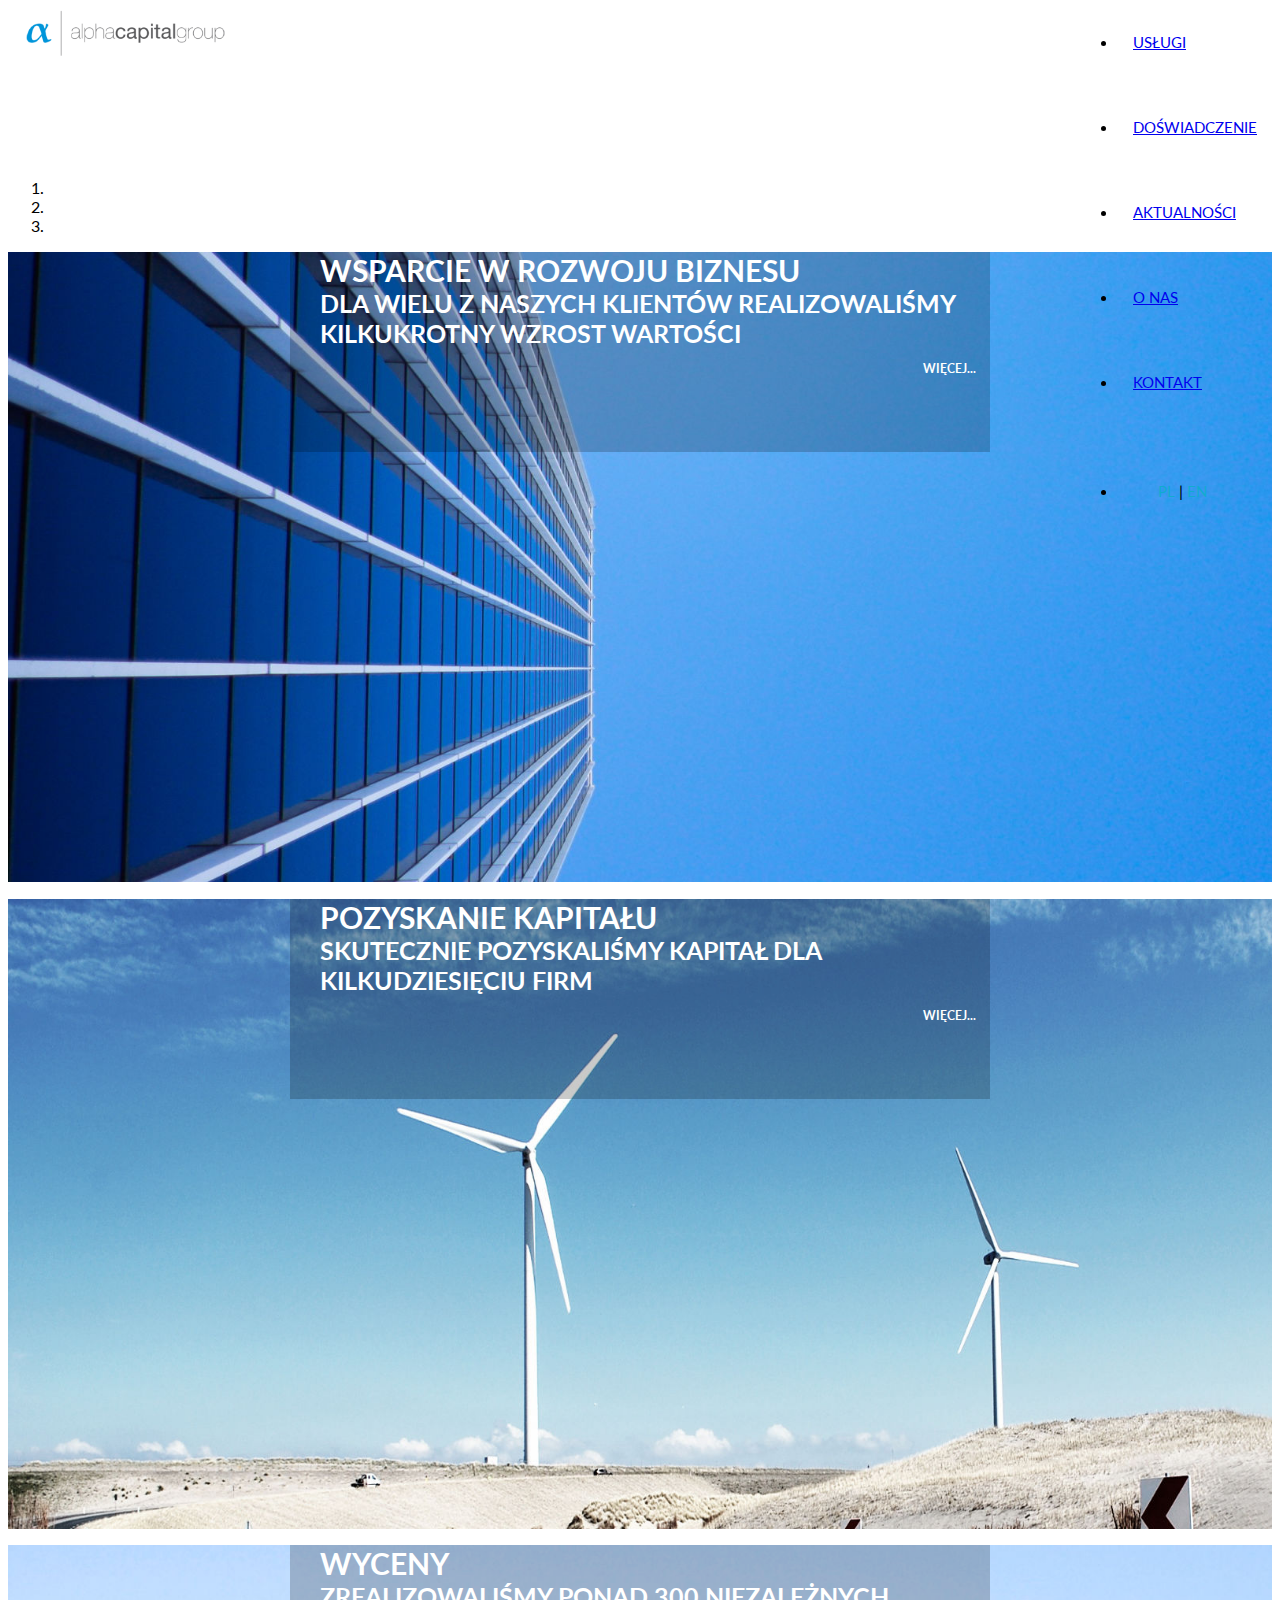
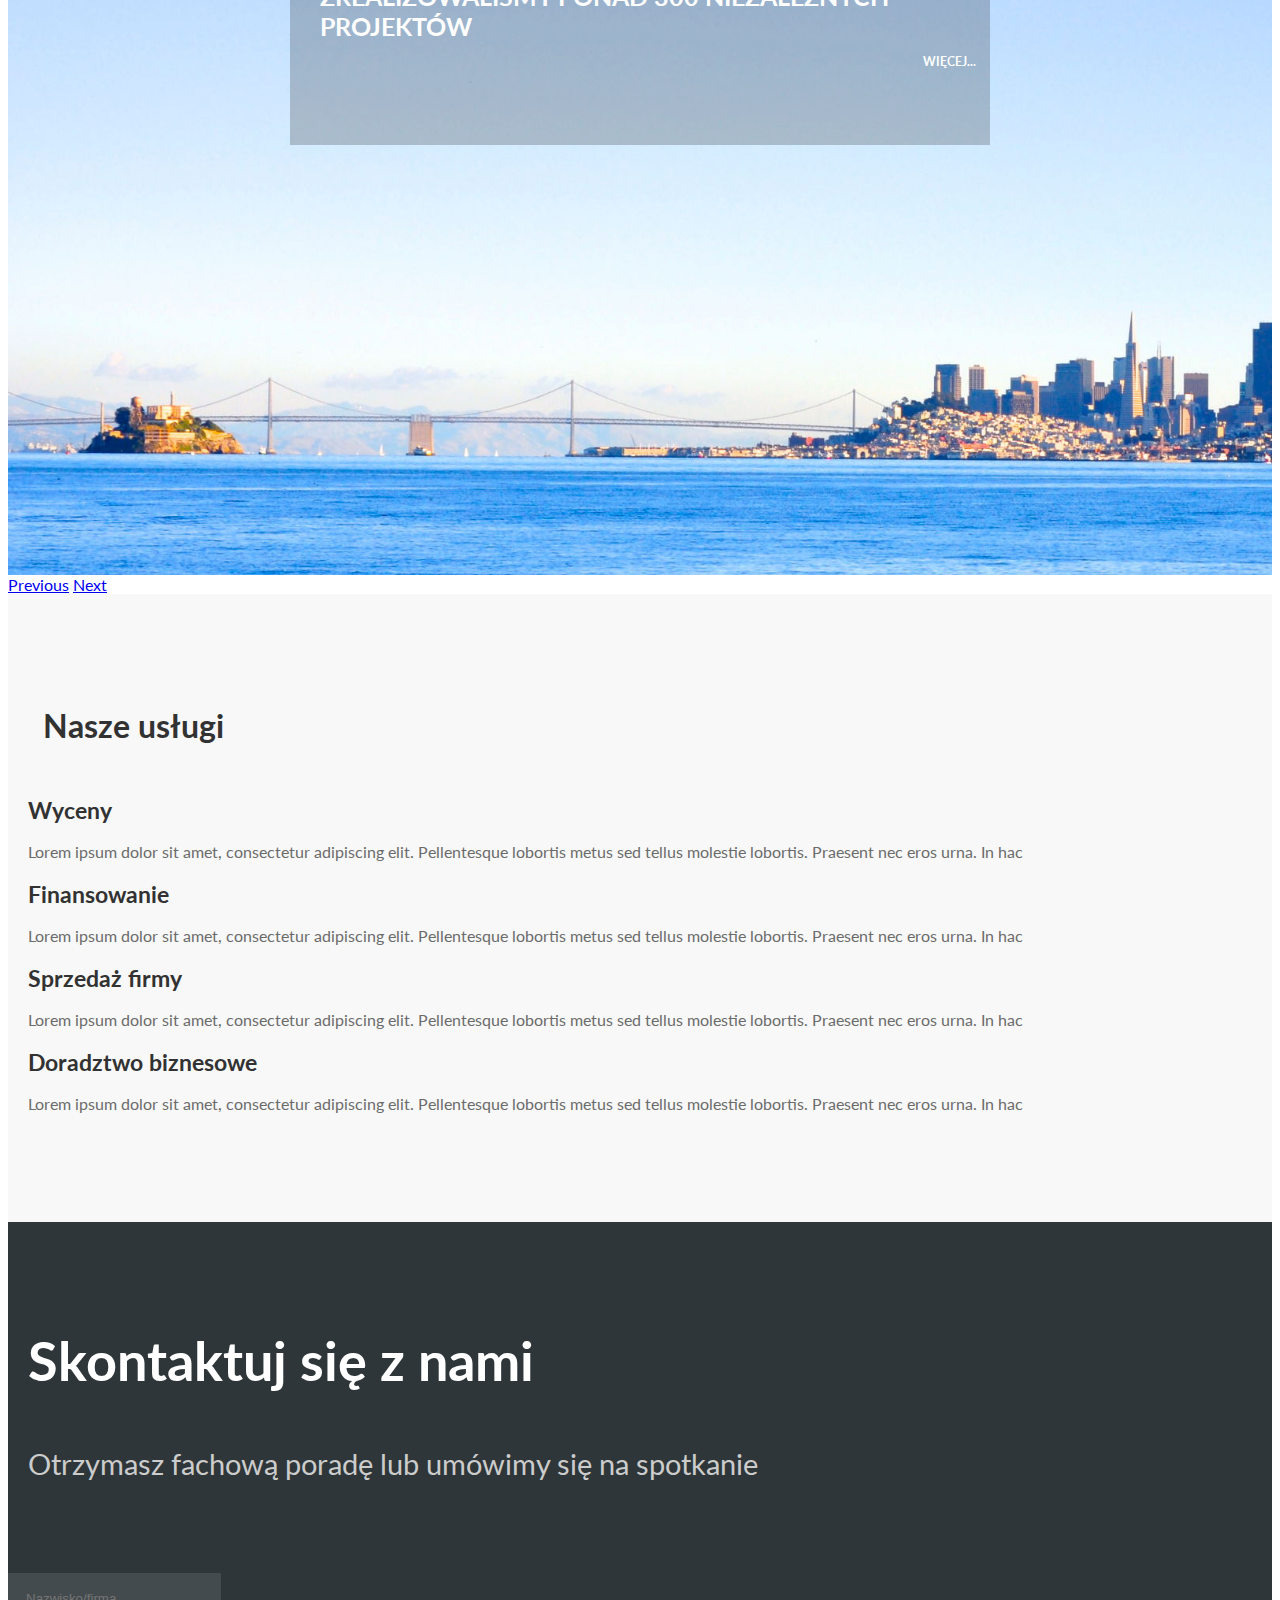
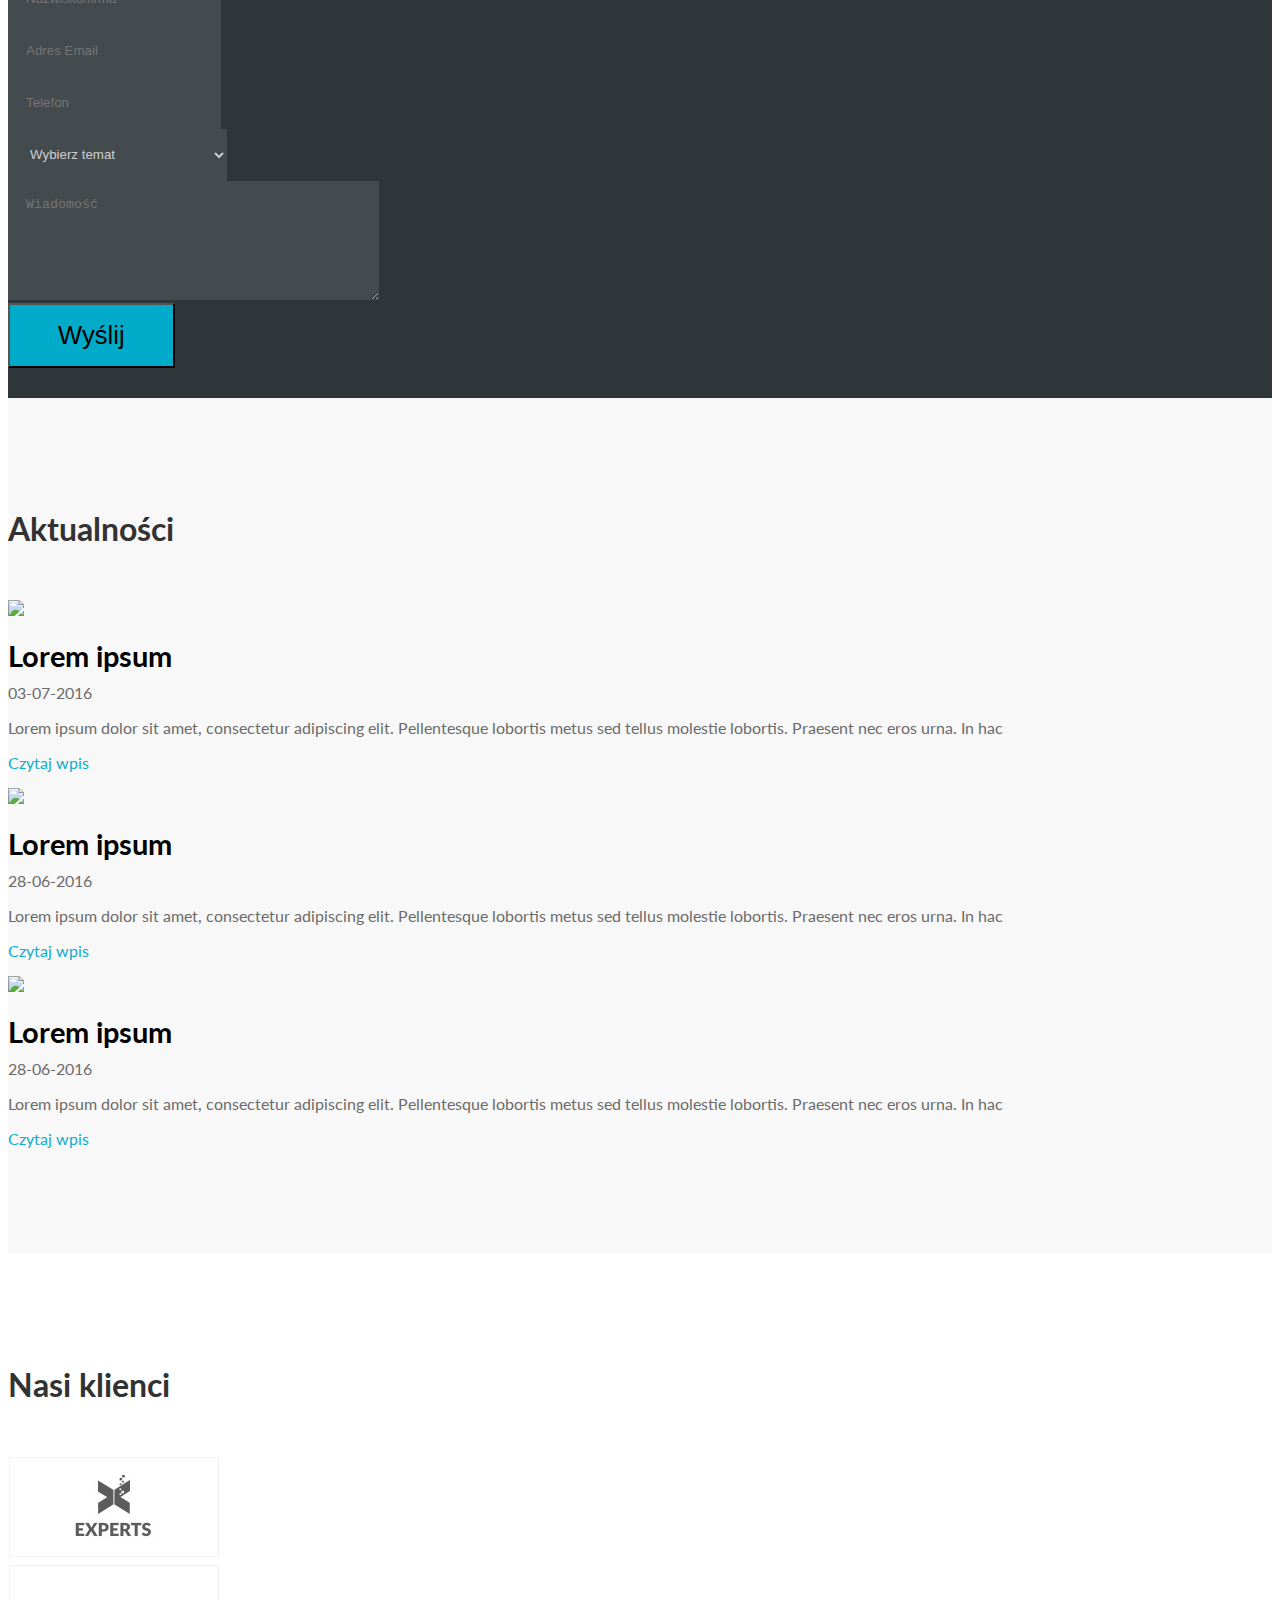
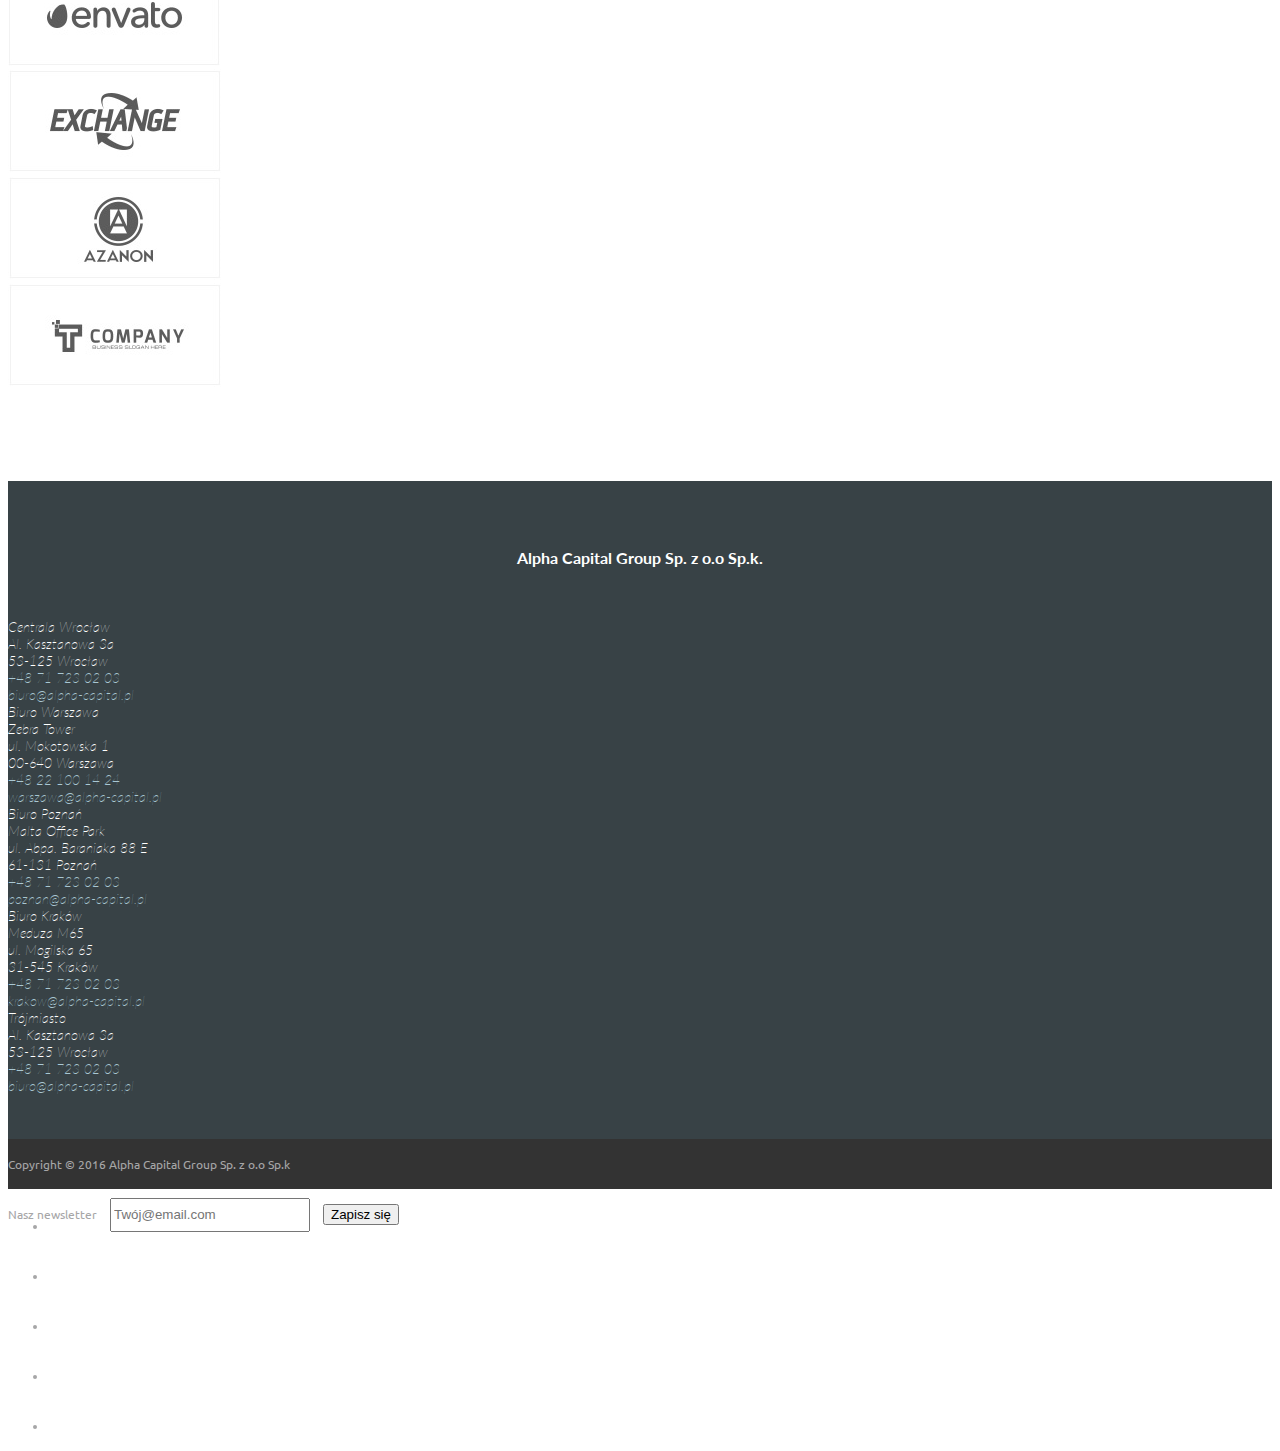
==== index.html @ 0e0a2ee7 "css spoko jest" ====
<!DOCTYPE html>
<html lang="pl">
<head>
	<meta content="text/html; charset=utf-8" http-equiv="Content-Type">
	<link crossorigin="anonymous" href="https://maxcdn.bootstrapcdn.com/font-awesome/4.6.3/css/font-awesome.min.css" integrity="sha384-T8Gy5hrqNKT+hzMclPo118YTQO6cYprQmhrYwIiQ/3axmI1hQomh7Ud2hPOy8SP1"
	rel="stylesheet">
	<script src="https://ajax.googleapis.com/ajax/libs/jquery/1.12.2/jquery.min.js">
	</script>
	<script crossorigin="anonymous" integrity="sha384-0mSbJDEHialfmuBBQP6A4Qrprq5OVfW37PRR3j5ELqxss1yVqOtnepnHVP9aJ7xS" src="https://maxcdn.bootstrapcdn.com/bootstrap/3.3.6/js/bootstrap.min.js">
	</script><!-- Latest compiled and minified CSS -->
	<link crossorigin="anonymous" href="https://maxcdn.bootstrapcdn.com/bootstrap/3.3.6/css/bootstrap.min.css" integrity="sha384-1q8mTJOASx8j1Au+a5WDVnPi2lkFfwwEAa8hDDdjZlpLegxhjVME1fgjWPGmkzs7" rel=
	"stylesheet">
	<link href="style.css" rel="stylesheet" type="text/css">
	<title>Alpha Capital</title>
	<link href="img/favicon.ico" rel="Shortcut icon">
</head>
<body>
	<header>
		<nav class="navbar navbar-default navbar-fixed-top navi">
				<a class="navbar-brand nav-logo" href="#"><img class="logo" src="img/acg_300.png"></a>
			<ul class="nav navbar-nav navi-link">
				<li>
					<a href="#">Usługi</a>
					<ul>
						<li>
							<a href="#">Wyceny</a>
						</li>
						<li>
							<a href="#">Finansowanie</a>
						</li>
						<li>
							<a href="#">Sprzedaż firmy</a>
						</li>
						<li>
							<a href="#">Doradztwo biznesowe</a>
						</li>
						<li>
							<a href="#">Inwestycje kapitałowe</a>
						</li>
						<li>
							<a href="#">Restrukturyzacja</a>
						</li>
					</ul>
				</li>
				<li>
					<a href="#">Doświadczenie</a>
					<ul>
						<li>
							<a href="#">Historia</a>
						</li>
						<li>
							<a href="#">Klienci</a>
						</li>
						<li>
							<a href="#">Referencje</a>
						</li>
					</ul>
				</li>
				<li>
					<a href="#">Aktualności</a>
					<ul>
						<li>
							<a href="#">Nowe projekty</a>
						</li>
						<li>
							<a href="#">Zapowiedzi</a>
						</li>
						<li>
							<a href="#">Wydarzenia</a>
						</li>
					</ul>
				</li>
				<li>
					<a href="#">O nas</a>
				</li>
				<li>
					<a href="#">Kontakt</a>
				</li>
				<li class="lang">
					<a href="#">PL</a> | <a href="#">EN</a>
				</li>
			</ul>
		</nav>
	</header>
	<div class="container-fluid box">
		<div class="carousel slide" data-interval="5500" data-ride="carousel" id="carousel-example-generic">
			<!-- Indicators -->
			<ol class="carousel-indicators">
				<li class="active" data-slide-to="0" data-target="#carousel-example-generic"></li>
				<li data-slide-to="1" data-target="#carousel-example-generic"></li>
				<li data-slide-to="2" data-target="#carousel-example-generic"></li>
			</ol><!-- Wrapper for slides -->
			<div class="carousel-inner" role="listbox">
				<div class="item active">
					<div class="carousel-caption">
						<a href="#"></a>
						<h1><a href="#"><span>Wsparcie w rozwoju biznesu</span><br>
						Dla wielu z naszych klientów realizowaliśmy kilkukrotny wzrost wartości<br>
						<small>Więcej...</small></a></h1>
					</div>
				</div>
				<div class="item">
					<div class="carousel-caption">
						<a href="#"></a>
						<h1><a href="#"><span>Pozyskanie kapitału</span><br>
						Skutecznie pozyskaliśmy kapitał dla kilkudziesięciu firm<br>
						<small>Więcej...</small></a></h1>
					</div>
				</div>
				<div class="item">
					<div class="carousel-caption">
						<a href="#"></a>
						<h1><a href="#"><span>Wyceny</span><br>
						Zrealizowaliśmy ponad 300 niezależnych projektów<br>
						<small>Więcej...</small></a></h1>
					</div>
				</div>
			</div><!-- Controls -->
			<a class="left carousel-control" data-slide="prev" href="#carousel-example-generic" role="button"><span aria-hidden="true" class="glyphicon glyphicon-chevron-left"></span> <span class=
			"sr-only">Previous</span></a> <a class="right carousel-control" data-slide="next" href="#carousel-example-generic" role="button"><span aria-hidden="true" class=
			"glyphicon glyphicon-chevron-right"></span> <span class="sr-only">Next</span></a>
		</div>
	</div><!--grafiki i text-->
	<section class="container-gray services">
		<div class="container">
			<div class="row">
				<div class="col-lg-12">
					<h1>Nasze usługi</h1>
				</div>
			</div>
			<div class="row">
				<div class="col-lg-3 text-center">
					<i aria-hidden="true" class="fa fa-search service-icon"></i>
					<h2>Wyceny</h2>
					<p>Lorem ipsum dolor sit amet, consectetur adipiscing elit. Pellentesque lobortis metus sed tellus molestie lobortis. Praesent nec eros urna. In hac</p>
				</div>
				<div class="col-lg-3 text-center">
					<i aria-hidden="true" class="fa fa-money service-icon"></i>
					<h2>Finansowanie</h2>
					<p>Lorem ipsum dolor sit amet, consectetur adipiscing elit. Pellentesque lobortis metus sed tellus molestie lobortis. Praesent nec eros urna. In hac</p>
				</div>
				<div class="col-lg-3 text-center">
					<i aria-hidden="true" class="fa fa-exchange service-icon"></i>
					<h2>Sprzedaż firmy</h2>
					<p>Lorem ipsum dolor sit amet, consectetur adipiscing elit. Pellentesque lobortis metus sed tellus molestie lobortis. Praesent nec eros urna. In hac</p>
				</div>
				<div class="col-lg-3 text-center">
					<i aria-hidden="true" class="fa fa-info-circle service-icon"></i>
					<h2>Doradztwo biznesowe</h2>
					<p>Lorem ipsum dolor sit amet, consectetur adipiscing elit. Pellentesque lobortis metus sed tellus molestie lobortis. Praesent nec eros urna. In hac</p>
				</div>
			</div>
		</div>
	</section><!--Formularz-->
	<div class="container-fluid forms">
		<div class="container">
			<div class="col-lg-5 text-right connect">
				<div class="conect-cont">
					<h3>Skontaktuj się z nami</h3>
					<p>Otrzymasz fachową poradę lub umówimy się na spotkanie</p>
				</div>
			</div>
			<div class="formname">
				<form method="post">
					<div class="col-lg-3 col-md-5 col-sm-6 col-xs-12">
						<div class="form-group">
							<input class="form-control" id="name" name="name" placeholder="Nazwisko/firma" type="text">
						</div>
						<div class="form-group">
							<input class="form-control" id="email" name="email" placeholder="Adres Email" type="text">
						</div>
						<div class="form-group">
							<input class="form-control" id="number" name="number" placeholder="Telefon" type="text">
						</div>
					</div>
					<div class="col-lg-4 col-md-7 col-sm-6 col-xs-12">
						<div class="form-group">
							<select class="select form-control" id="select" name="select">
								<option data-default="" selected value="">
									Wybierz temat
								</option>
								<option value="Wyceny">
									Wyceny
								</option>
								<option value="Pozyskiwanie finansowania">
									Pozyskiwanie finansowania
								</option>
								<option value="Sprzedaż firmy">
									Sprzedaż firmy
								</option>
								<option value="Inne">
									Inne
								</option>
							</select>
						</div>
						<div class="form-group">
							<textarea class="form-control" cols="40" id="message" name="message" placeholder="Wiadomość" rows="11"></textarea>
						</div>
						<div class="form-group">
							<div>
								<button class="btn btn-primary" name="submit" type="submit">Wyślij</button>
							</div>
						</div>
					</div>
				</form>
			</div>
		</div>
	</div><!--Aktualności-->
	<section class="news container-gray">
		<div class="container text-left">
			<div class="row">
				<div class="col-lg-12">
					<h1>Aktualności</h1>
				</div>
			</div>
			<div class="row">
				<div class="col-lg-4 text-left">
					<img class="img-responsive" src="https://static.pexels.com/photos/24193/pexels-photo-medium.jpg">
					<h2>Lorem ipsum</h2>
					<p><time>03-07-2016</time></p>
					<p>Lorem ipsum dolor sit amet, consectetur adipiscing elit. Pellentesque lobortis metus sed tellus molestie lobortis. Praesent nec eros urna. In hac</p>
					<p><a href="#">Czytaj wpis <i class="fa fa-caret-right"></i></a></p>
				</div>
				<div class="col-lg-4 text-left">
					<img class="img-responsive" src="https://static.pexels.com/photos/6224/hands-people-woman-working-medium.jpg">
					<h2>Lorem ipsum</h2>
					<p><time>28-06-2016</time></p>
					<p>Lorem ipsum dolor sit amet, consectetur adipiscing elit. Pellentesque lobortis metus sed tellus molestie lobortis. Praesent nec eros urna. In hac</p>
					<p><a href="#">Czytaj wpis <i class="fa fa-caret-right"></i></a></p>
				</div>
				<div class="col-lg-4 text-left">
					<img class="img-responsive" src="https://static.pexels.com/photos/34092/pexels-photo-medium.jpg">
					<h2>Lorem ipsum</h2>
					<p><time>28-06-2016</time></p>
					<p>Lorem ipsum dolor sit amet, consectetur adipiscing elit. Pellentesque lobortis metus sed tellus molestie lobortis. Praesent nec eros urna. In hac</p>
					<p><a href="#">Czytaj wpis <i class="fa fa-caret-right"></i></a></p>
				</div>
			</div>
		</div>
	</section><!--klienci-->
	<section class="container clients">
		<div class="row">
			<div class="col-lg-12 text-left">
				<h1>Nasi klienci</h1>
			</div>
		</div>
		<div class="row">
			<div class="col-lg-2 col-lg-offset-1 client-logo"><!--<span class="glyphicon glyphicon-usd icon" aria-hidden="true"></span>-->
			<img class="img-responsive" src="img/experts.png"></div>
			<div class="col-lg-2 client-logo"><img class="img-responsive" src="img/envato.png"></div>
			<div class="col-lg-2 client-logo"><img class="img-responsive" src="img/exchange.png"></div>
			<div class="col-lg-2 client-logo"><img class="img-responsive" src="img/azanon.png"></div>
			<div class="col-lg-2 client-logo"><img class="img-responsive" src="img/company.png"></div>
		</div>
	</section><!--Kontakt-->
	<section class="address">
		<div class="container text-left">
			<div class="row">
				<div class="col-lg-12">
					<h4>Alpha Capital Group Sp. z o.o Sp.k.</h4>
				</div>
				<div class="container col-lg-2 col-lg-offset-1">
					<address>
						Centrala Wrocław<br>
						Al. Kasztanowa 3a<br>
						53-125 Wrocław<br>
						<a href="tel:+48717230203">+48 71 723 02 03</a><br>
						<a href="mailto:biuro@alpha-capital.pl">biuro@alpha-capital.pl</a>
					</address>
				</div>
				<div class="container col-lg-2">
					<address>
						Biuro Warszawa<br>
						Zebra Tower<br>
						ul. Mokotowska 1<br>
						00-640 Warszawa<br>

						<a href="tel:+48%2022%20100%2014%2024">+48 22 100 14 24</a><br>
						<a href="mailto:warszawa@alpha-capital.pl">warszawa@alpha-capital.pl</a>
					</address>
				</div>
				<div class="container col-lg-2">
					<address>
						Biuro Poznań<br>
						Malta Office Park<br>
						ul. Abpa. Baraniaka 88 E<br>
						61-131 Poznań<br>
						<a href="tel:+48717230203">+48 71 723 02 03</a><br>
						<a href="mailto:poznan@alpha-capital.pl">poznan@alpha-capital.pl</a>
					</address>
				</div>
				<div class="container col-lg-2">
					<address>
						Biuro Kraków<br>
						Meduza M65<br>
						ul. Mogilska 65<br>
						31-545 Kraków<br>
						<a href="tel:+48717230203">+48 71 723 02 03</a><br>
						<a href="mailto:krakow@alpha-capital.pl">krakow@alpha-capital.pl</a>
					</address>
				</div>
				<div class="container col-lg-2">
					<address>
						Trójmiasto<br>
						Al. Kasztanowa 3a<br>
						53-125 Wrocław<br>
						<a href="tel:+48717230203">+48 71 723 02 03</a><br>
						<a href="mailto:biuro@alpha-capital.pl">biuro@alpha-capital.pl</a>
					</address>
				</div>
			</div>
		</div>
	</section>
	<footer>
		<div class="container-fluid row">
			<div class="col-lg-8 foot-cont">
				Copyright &copy; 2016 Alpha Capital Group Sp. z o.o Sp.k
				<ul class="nav navbar-nav navbar-right navi-link">
					<li>
						<a href="#">Usługi</a>
					</li>
					<li>
						<a href="#">Doświadczenie</a>
					</li>
					<li>
						<a href="#">Aktualności</a>
					</li>
					<li>
						<a href="#">O nas</a>
					</li>
					<li>
						<a href="#">Kontakt</a>
					</li>
				</ul>
			</div>
			<div class="col-lg-4">
				<form class="form foot-form pull-right">
					<label for="exampleInputEmail2">Nasz newsletter</label> <input class="form-control" id="exampleInputEmail2" placeholder="Twój@email.com" type="email"> <button class="btn btn-default" type=
					"submit">Zapisz się</button>
				</form>
			</div>
		</div>
	</footer>
</body>
</html>
---- style.css ----
@import "https://fonts.googleapis.com/css?family=Ubuntu:500";
@import "https://fonts.googleapis.com/css?family=Lato:400,700,900&subset=latin,latin-ext";
* {
  box-sizing: border-box; }

body {
  font-family: "Lato", sans-serif;
  font-size: 16px;
  overflow-x: hidden;
  padding: 0; }

/*header*/
.navi {
  border: none;
  background-color: #fff; }

.chevron {
  display: inline-block;
  transform: rotate(90deg);
  -ms-transform: rotate(90deg);
  -webkit-transform: rotate(90deg);
  font-weight: 700; }

nav {
  text-transform: uppercase;
  height: 85px;
  margin: 0; }
  nav a.navbar-brand {
    padding: 20px 15px; }
    nav a.navbar-brand img {
      height: 50px; }
  nav ul.nav {
    float: right; }
  nav ul li.lang a {
    display: inline-block;
    color: #11abcf;
    text-decoration: none; }
    nav ul li.lang a:first-of-type {
      padding: 25px 0 25px 40px; }
    nav ul li.lang a:last-of-type {
      padding: 25px 40px 25px 0; }
  nav ul li {
    height: 85px;
    padding: 8px 0;
    position: relative; }
    nav ul li a:hover {
      text-decoration: none; }
    nav ul li ul {
      display: none;
      background-color: #f4f4f4;
      position: absolute;
      margin-top: 7px;
      margin-left: 14px;
      padding: 0;
      white-space: nowrap; }
      nav ul li ul li {
        padding: 15px 15px;
        list-style-type: none; }
        nav ul li ul li:hover {
          background-color: #fdfdfd; }
        nav ul li ul li a {
          padding: 0;
          color: #777; }
          nav ul li ul li a:hover {
            color: #6b6b6b; }

nav.navbar ul li a {
  padding: 25px 15px;
  font-size: 15px; }

nav ul li:hover > ul {
  display: block; }

/*carousel*/
.box {
  margin-top: 85px;
  padding: 0; }

.item {
  height: 70vh; }
  .item:first-of-type {
    background: url(img/building.jpg) 0/cover no-repeat; }
  .item:nth-of-type(2) {
    background: url(img/industry.jpg) 0/cover no-repeat; }
  .item:nth-of-type(3) {
    background: url(img/sea.jpg) 0/cover no-repeat; }

.carousel-caption {
  background-color: rgba(0, 0, 0, 0.2);
  height: 200px;
  width: 700px;
  margin: 0 auto;
  top: 37%;
  left: 10px;
  color: white; }
  .carousel-caption a {
    text-decoration: none;
    color: white; }
  .carousel-caption h1 {
    color: #fff;
    padding-left: 30px;
    position: relative;
    text-align: left;
    text-transform: uppercase;
    font-size: 25px; }
    .carousel-caption h1 span {
      font-weight: 700;
      font-size: 30px; }
    .carousel-caption h1 small {
      padding-left: 90%;
      color: #fff;
      font-size: 12px; }

/*services*/
h2 {
  margin: 0;
  font-size: 1.8em; }

.services {
  padding: 0 20px; }
  .services p {
    color: #6b6b6b;
    margin-top: 15px;
    line-height: 25px; }
  .services h1 {
    margin-left: 15px; }
  .services h2 {
    color: #323232;
    font-weight: 700;
    font-size: 23px; }

.service-icon {
  font-size: 60px;
  margin-top: 5px;
  margin-bottom: 20px; }

.container-gray {
  background-color: #f8f8f8;
  padding-top: 90px;
  padding-bottom: 90px; }

/*form*/
.forms {
  background-color: #2e3639;
  overflow: hidden;
  padding: 30px 0;
  color: #ccc; }

.conect-cont {
  padding: 20px; }
  .conect-cont h3 {
    font-size: 3.4rem;
    color: #fff;
    font-weight: 700; }
  .conect-cont p {
    font-size: 1.8rem; }

.formname {
  padding-top: 43px; }
  .formname textarea {
    height: 119px;
    min-height: 119px; }
  .formname .form-control {
    background-color: #434b4e;
    color: #cdcdcd;
    border: 0;
    padding: 16px 18px;
    height: 52px; }
  .formname .btn-primary {
    background-color: #00abc9;
    padding: 16px 48px;
    font-size: 1.6rem;
    display: block; }
    .formname .btn-primary:hover {
      background-color: #33defc; }

/*news*/
.news p {
  color: #6b6b6b;
  margin-top: 10px; }

.news a {
  color: #11abcf;
  text-decoration: none; }

.news h2 {
  margin-top: 20px; }

/*clients*/
.clients {
  padding-top: 90px;
  padding-bottom: 90px; }

/*footer*/
footer {
  font-family: 'Ubuntu';
  font-size: 12px;
  height: 50px;
  background-color: #333;
  color: #a6a6a7;
  padding-bottom: 25px; }
  footer li a {
    text-transform: uppercase;
    color: #fff; }

.foot-cont {
  line-height: 50px;
  height: 50px; }

.foot-form {
  padding-top: 9px;
  width: 420px;
  display: inline-block; }
  .foot-form input {
    display: inline-block;
    width: 200px;
    height: 34px;
    margin: 0 5px; }
  .foot-form label {
    margin-right: 5px; }
  .foot-form button {
    margin: 0 0 3px 5px; }

.address {
  background-color: #384246;
  padding-top: 45px;
  padding-bottom: 45px;
  font-size: 14px;
  color: #fff; }
  .address h4 {
    font-size: 16px;
    font-weight: 700;
    text-align: center; }
  .address address {
    font-weight: lighter; }
  .address a {
    color: #A9C7D2;
    text-decoration: none; }

.address a:hover,
.news a:hover,
.lang a:hover {
  color: #1bc5ec; }

.address h4 {
  padding-bottom: 30px; }

.clients h1,
.news h1,
.services h1 {
  color: #323232;
  font-weight: 700;
  padding-bottom: 30px; }

/*# sourceMappingURL=style.css.map */
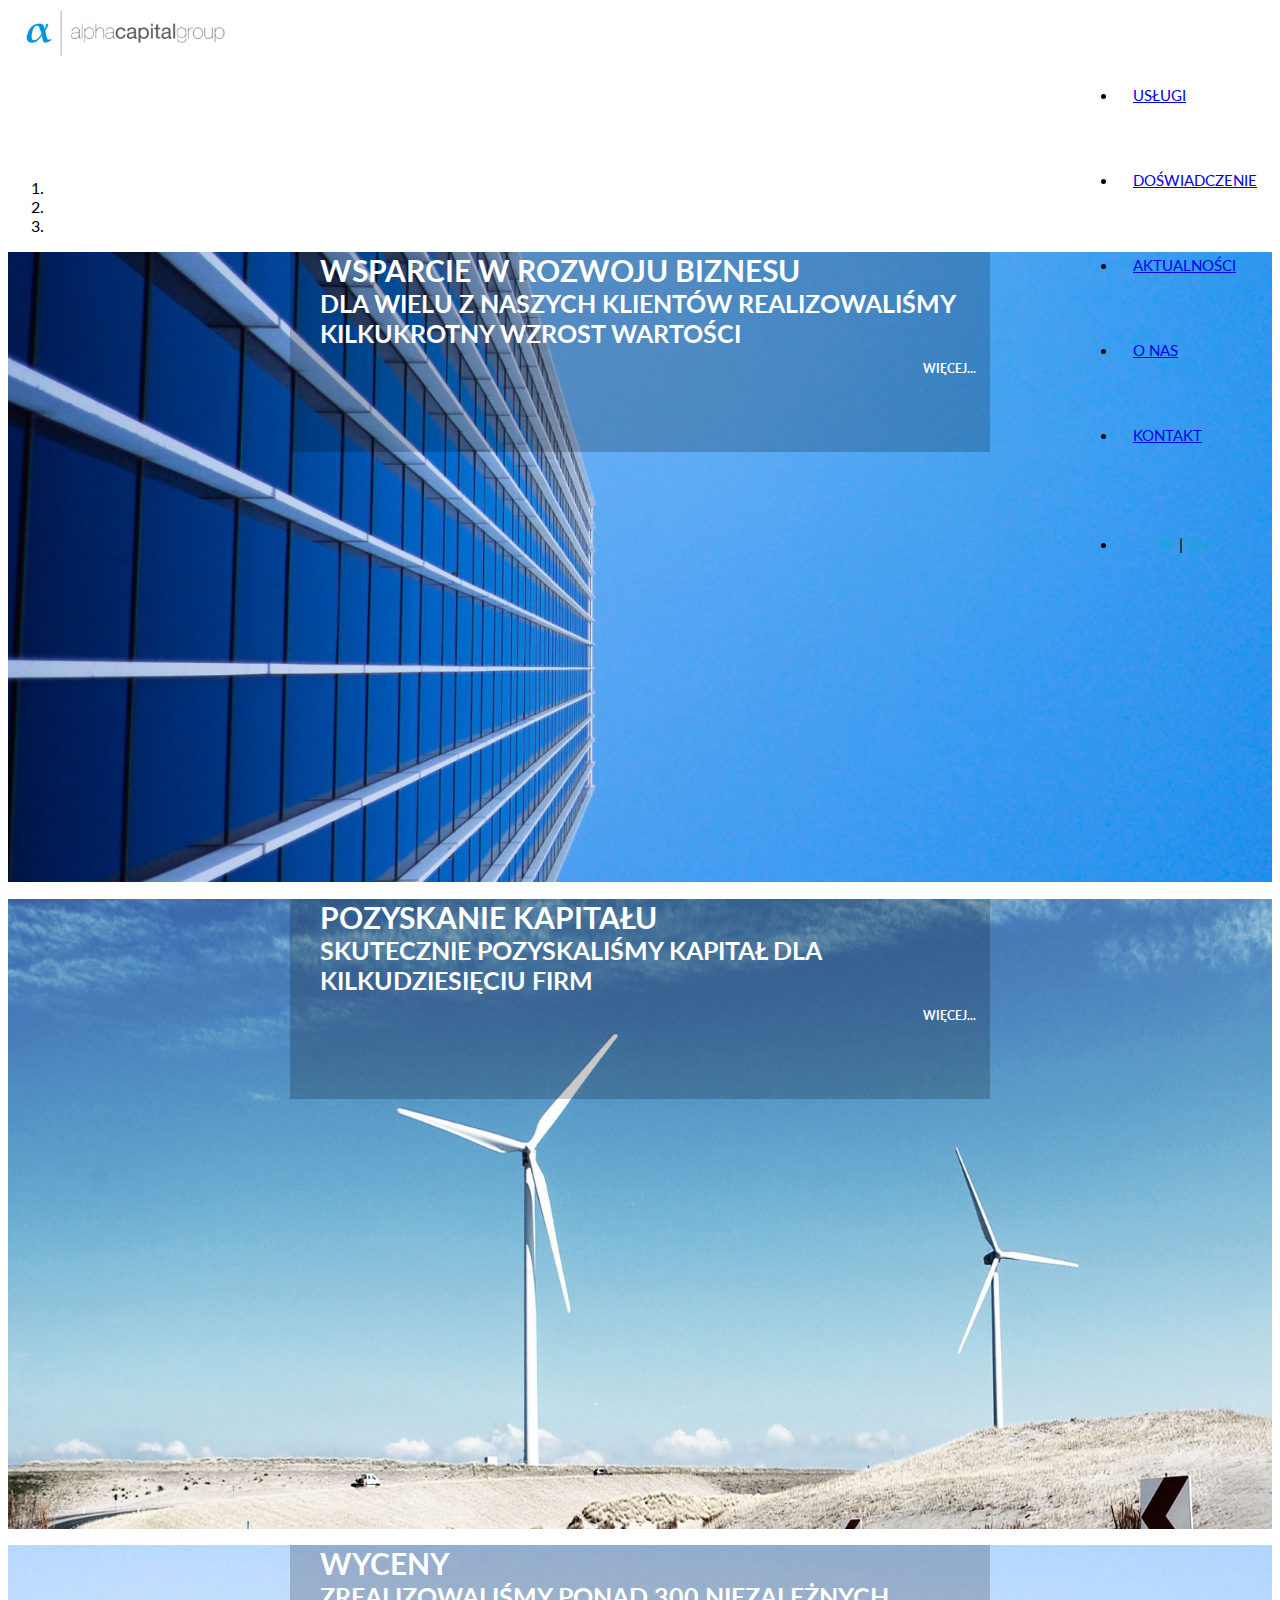
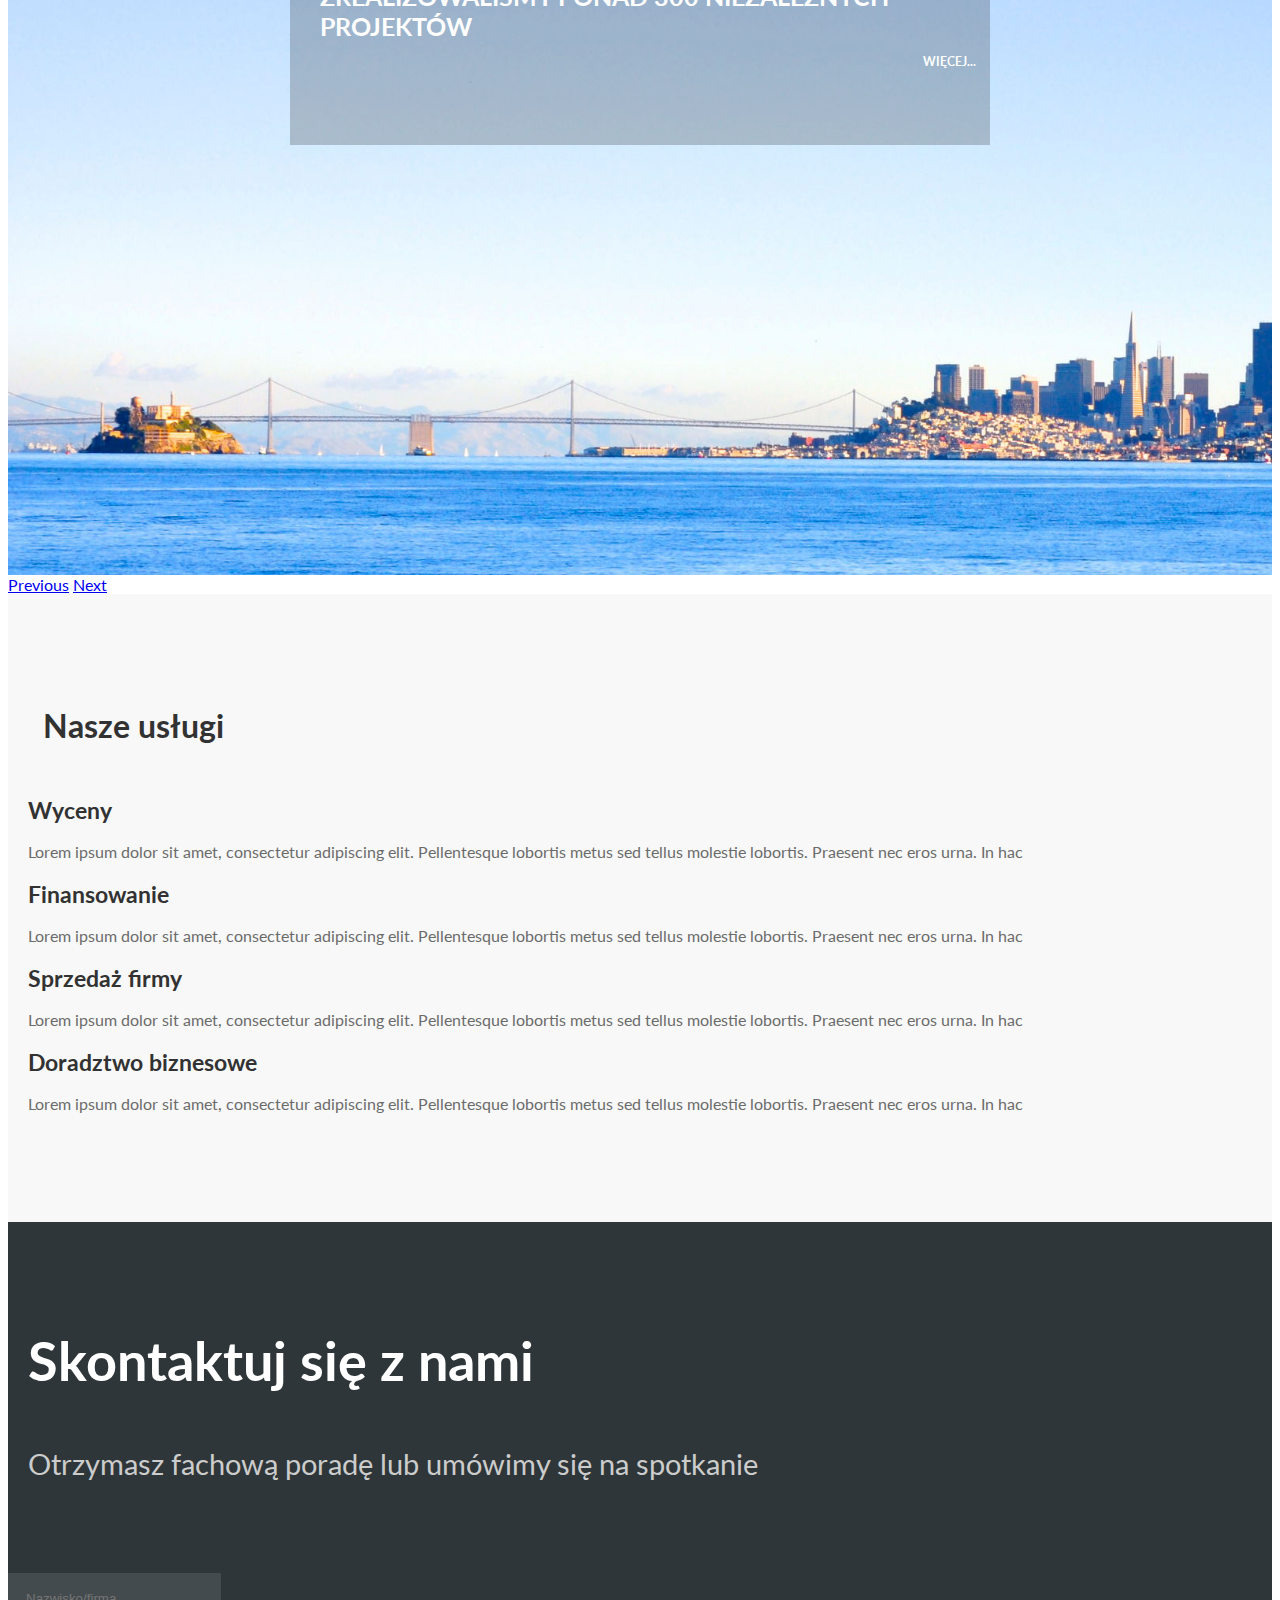
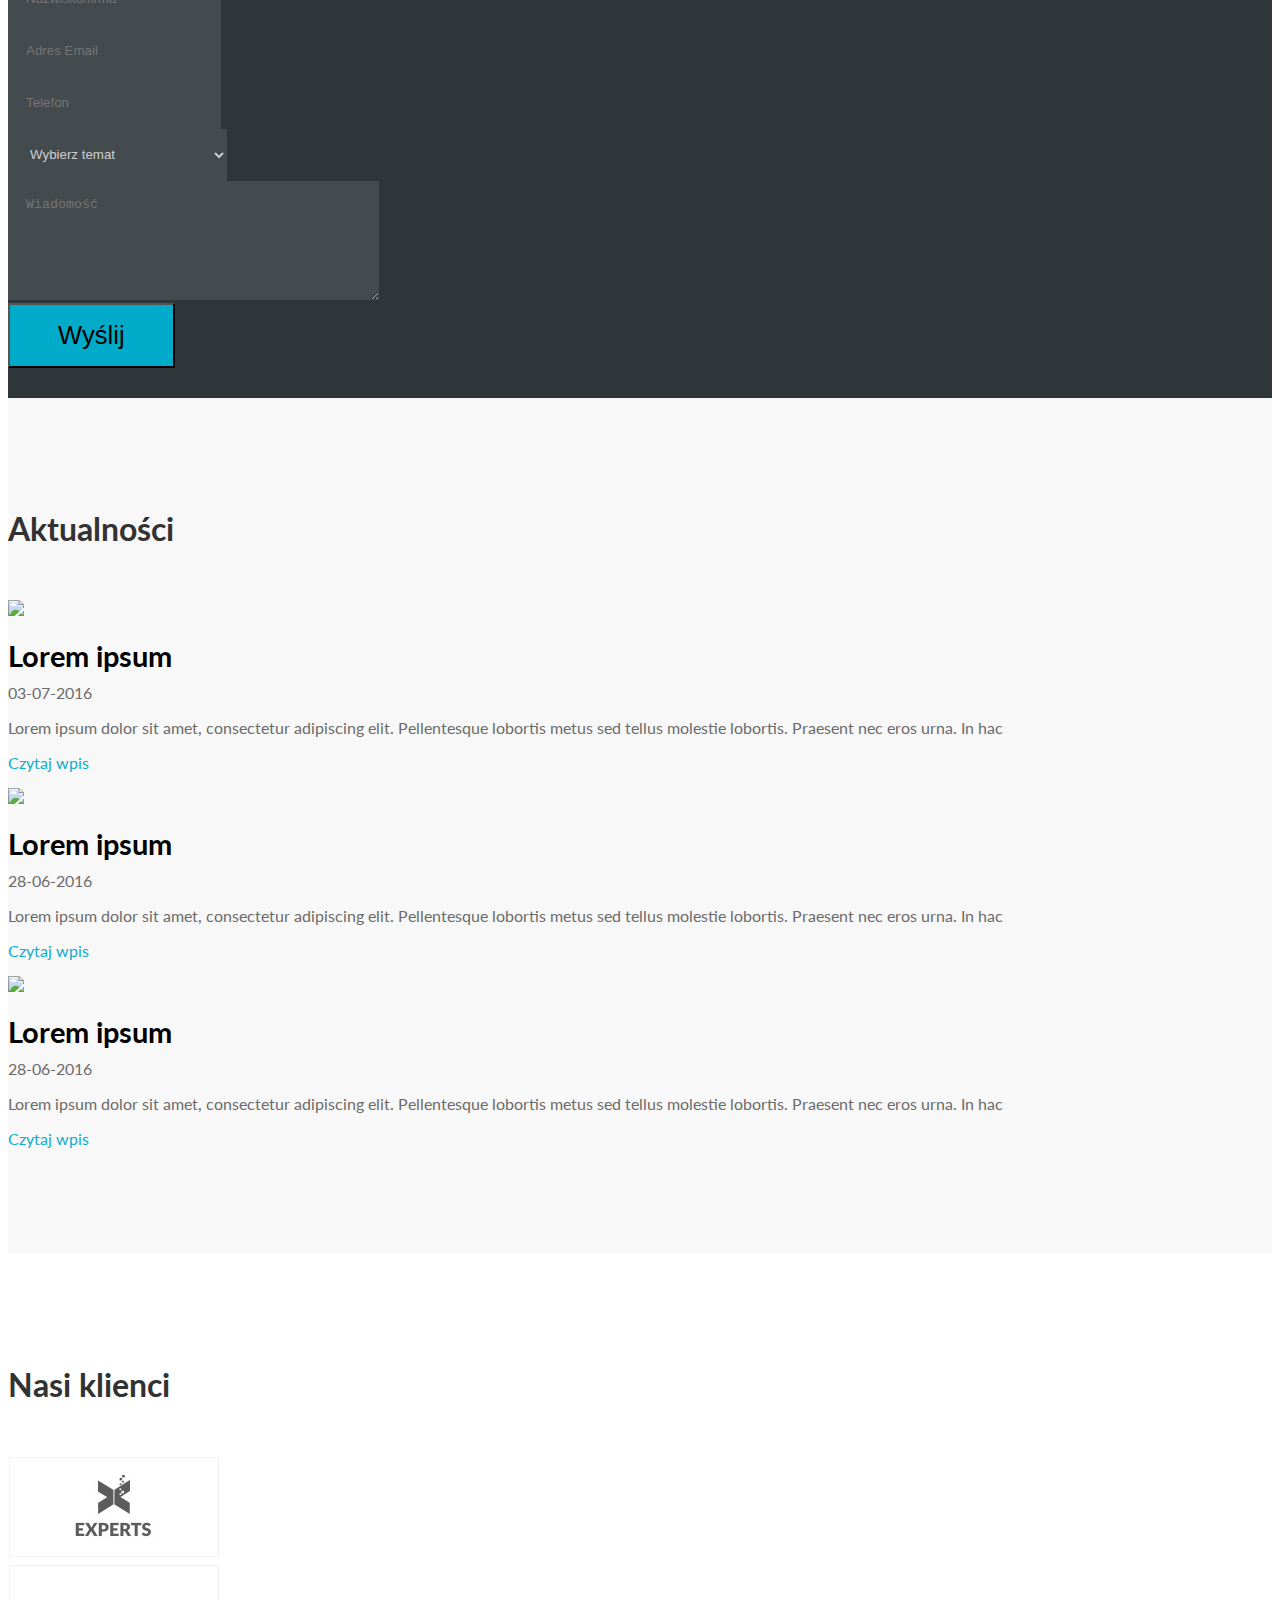
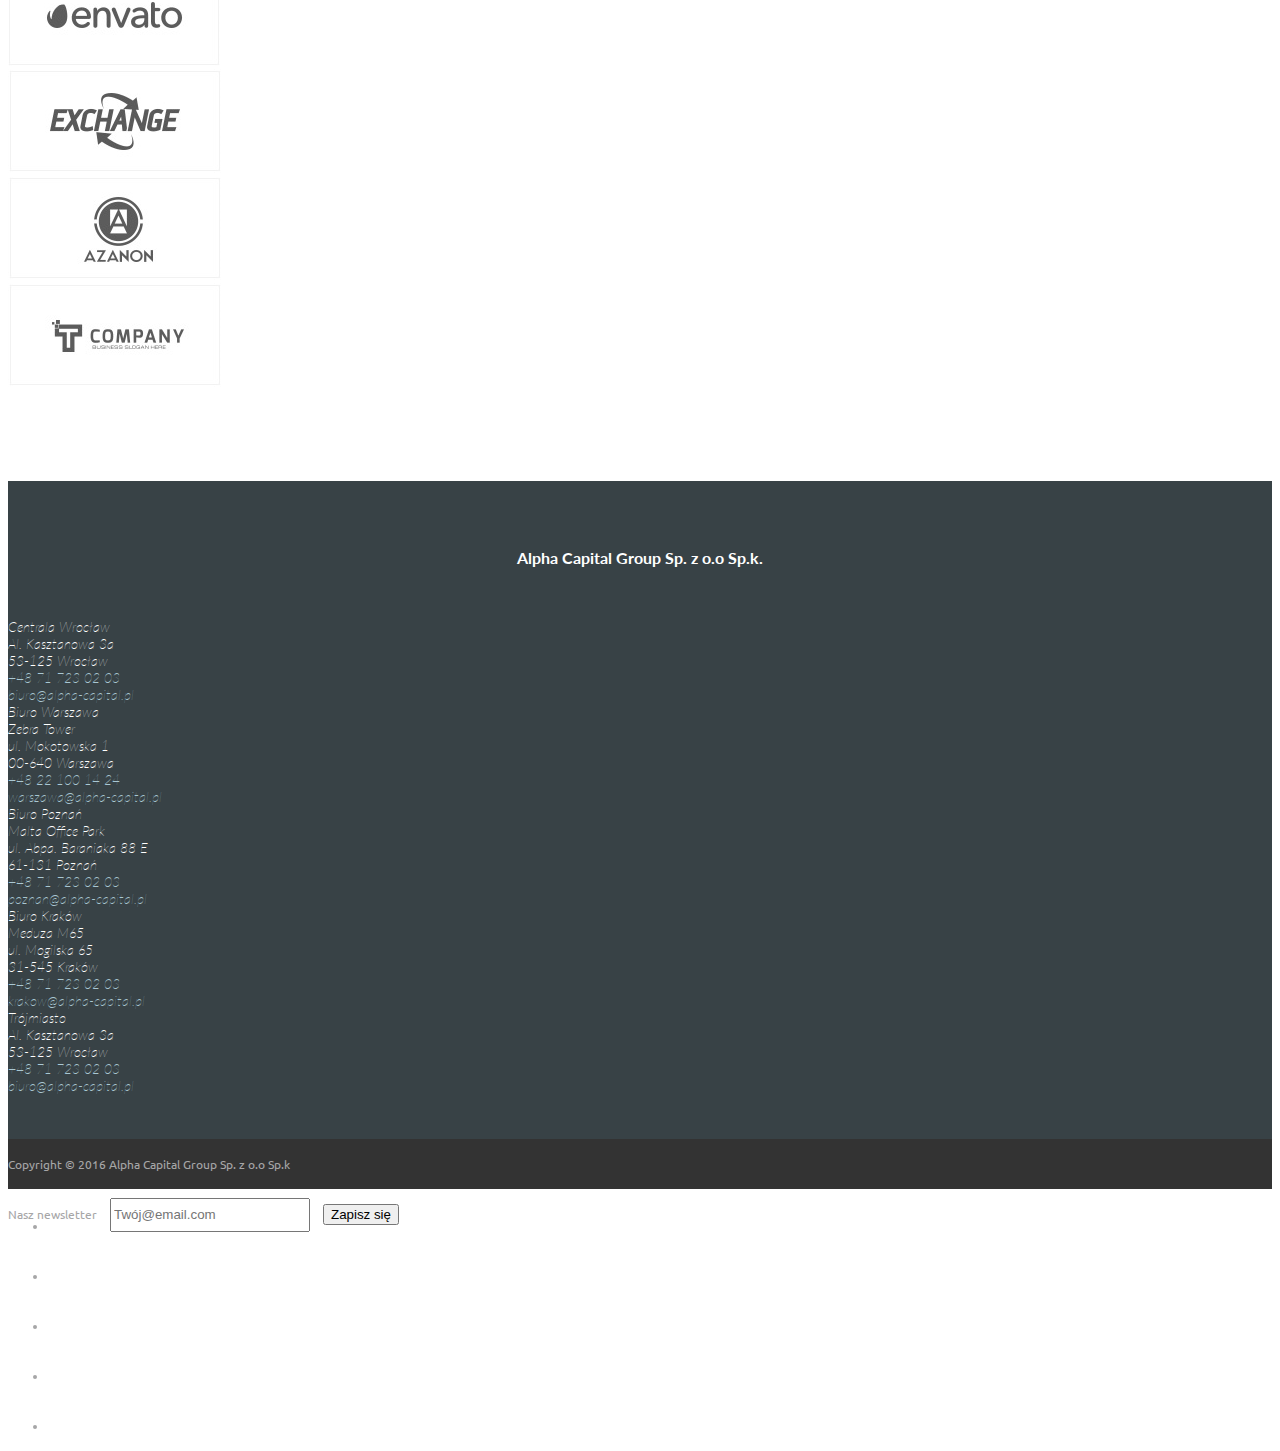
==== commit d483ec18: "css spoko jest" ====
--- a/index.html
+++ b/index.html
@@ -17,7 +17,9 @@
 <body>
 	<header>
 		<nav class="navbar navbar-default navbar-fixed-top navi">
+			<div class="navbar-header">
 				<a class="navbar-brand nav-logo" href="#"><img class="logo" src="img/acg_300.png"></a>
+			</div>
 			<ul class="nav navbar-nav navi-link">
 				<li>
 					<a href="#">Usługi</a>
--- a/style.css
+++ b/style.css
@@ -31,14 +31,6 @@
       height: 50px; }
   nav ul.nav {
     float: right; }
-  nav ul li.lang a {
-    display: inline-block;
-    color: #11abcf;
-    text-decoration: none; }
-    nav ul li.lang a:first-of-type {
-      padding: 25px 0 25px 40px; }
-    nav ul li.lang a:last-of-type {
-      padding: 25px 40px 25px 0; }
   nav ul li {
     height: 85px;
     padding: 8px 0;
@@ -63,10 +55,18 @@
           color: #777; }
           nav ul li ul li a:hover {
             color: #6b6b6b; }
-
-nav.navbar ul li a {
-  padding: 25px 15px;
-  font-size: 15px; }
+  nav.navbar ul li a {
+    padding: 25px 15px;
+    font-size: 15px; }
+
+nav.navbar ul li.lang a {
+  display: inline-block;
+  color: #11abcf;
+  text-decoration: none; }
+  nav.navbar ul li.lang a:first-of-type {
+    padding: 25px 0 25px 40px; }
+  nav.navbar ul li.lang a:last-of-type {
+    padding: 25px 40px 25px 0; }
 
 nav ul li:hover > ul {
   display: block; }
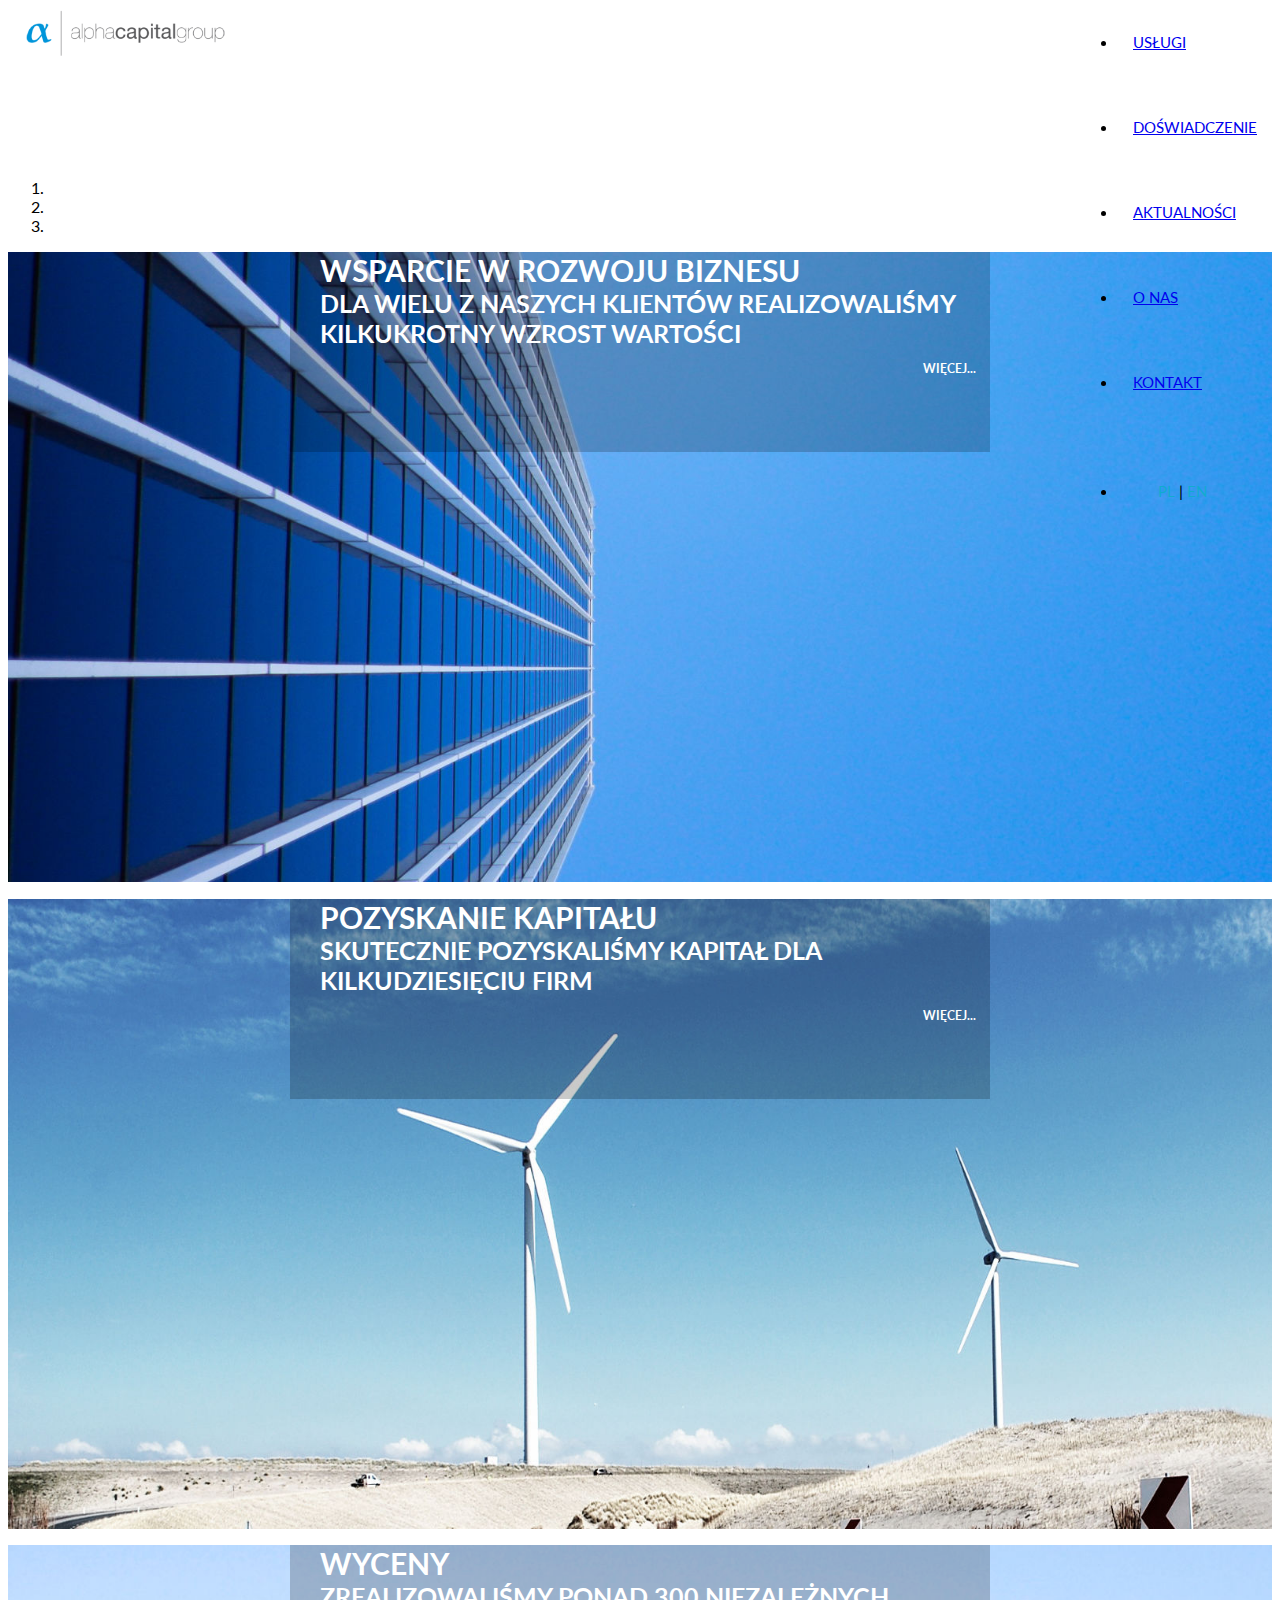
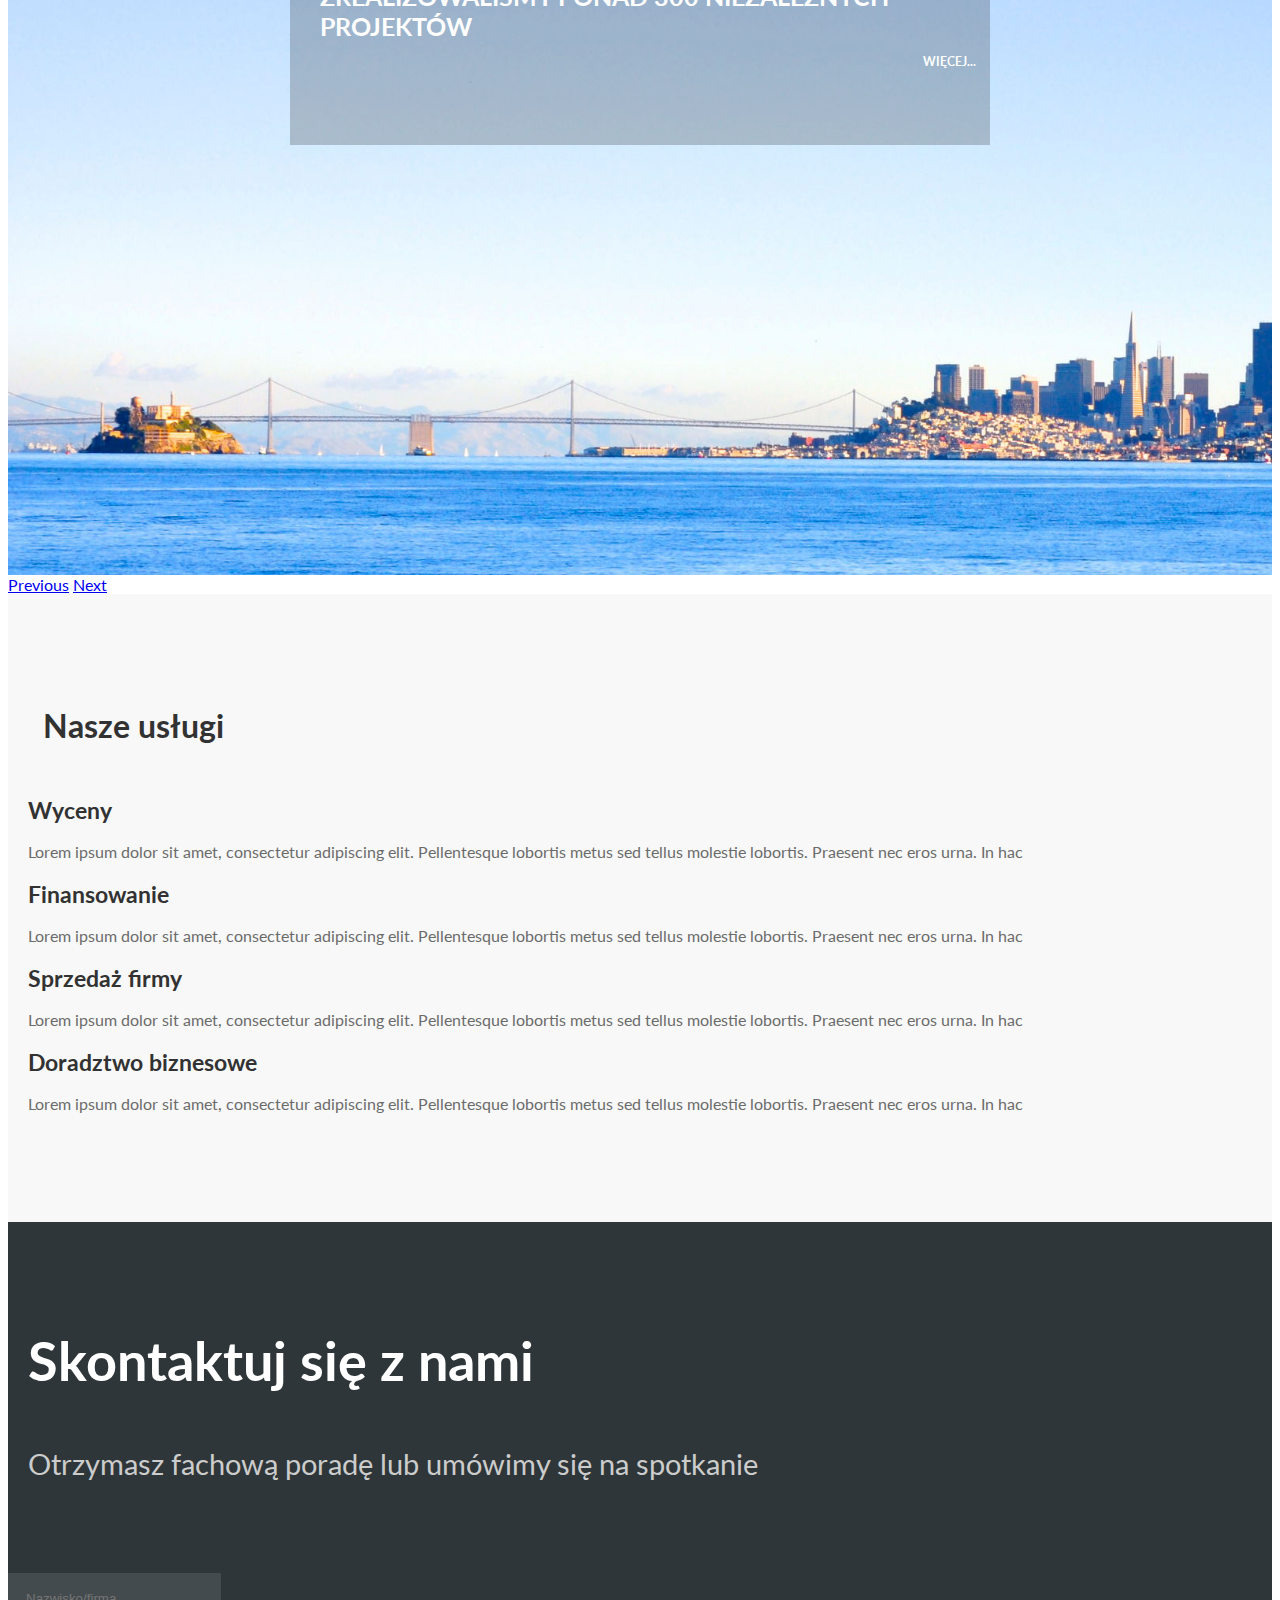
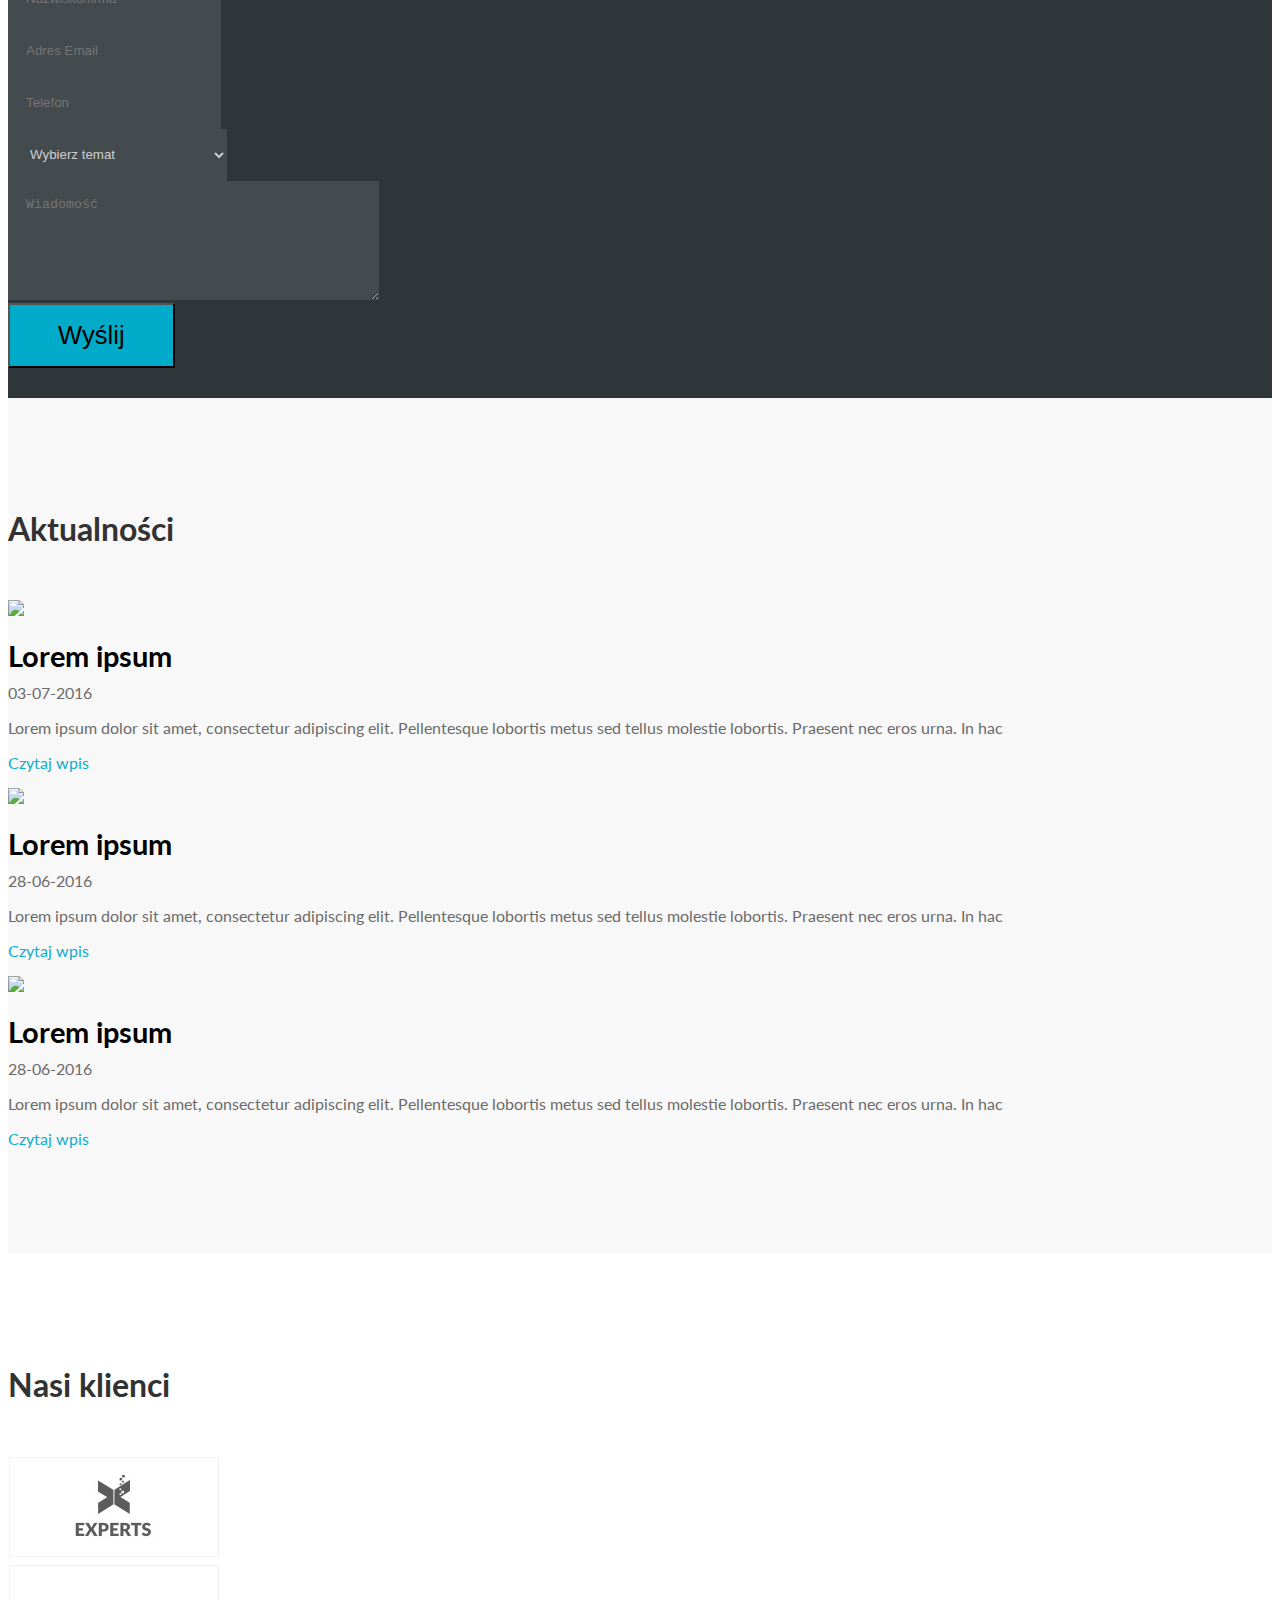
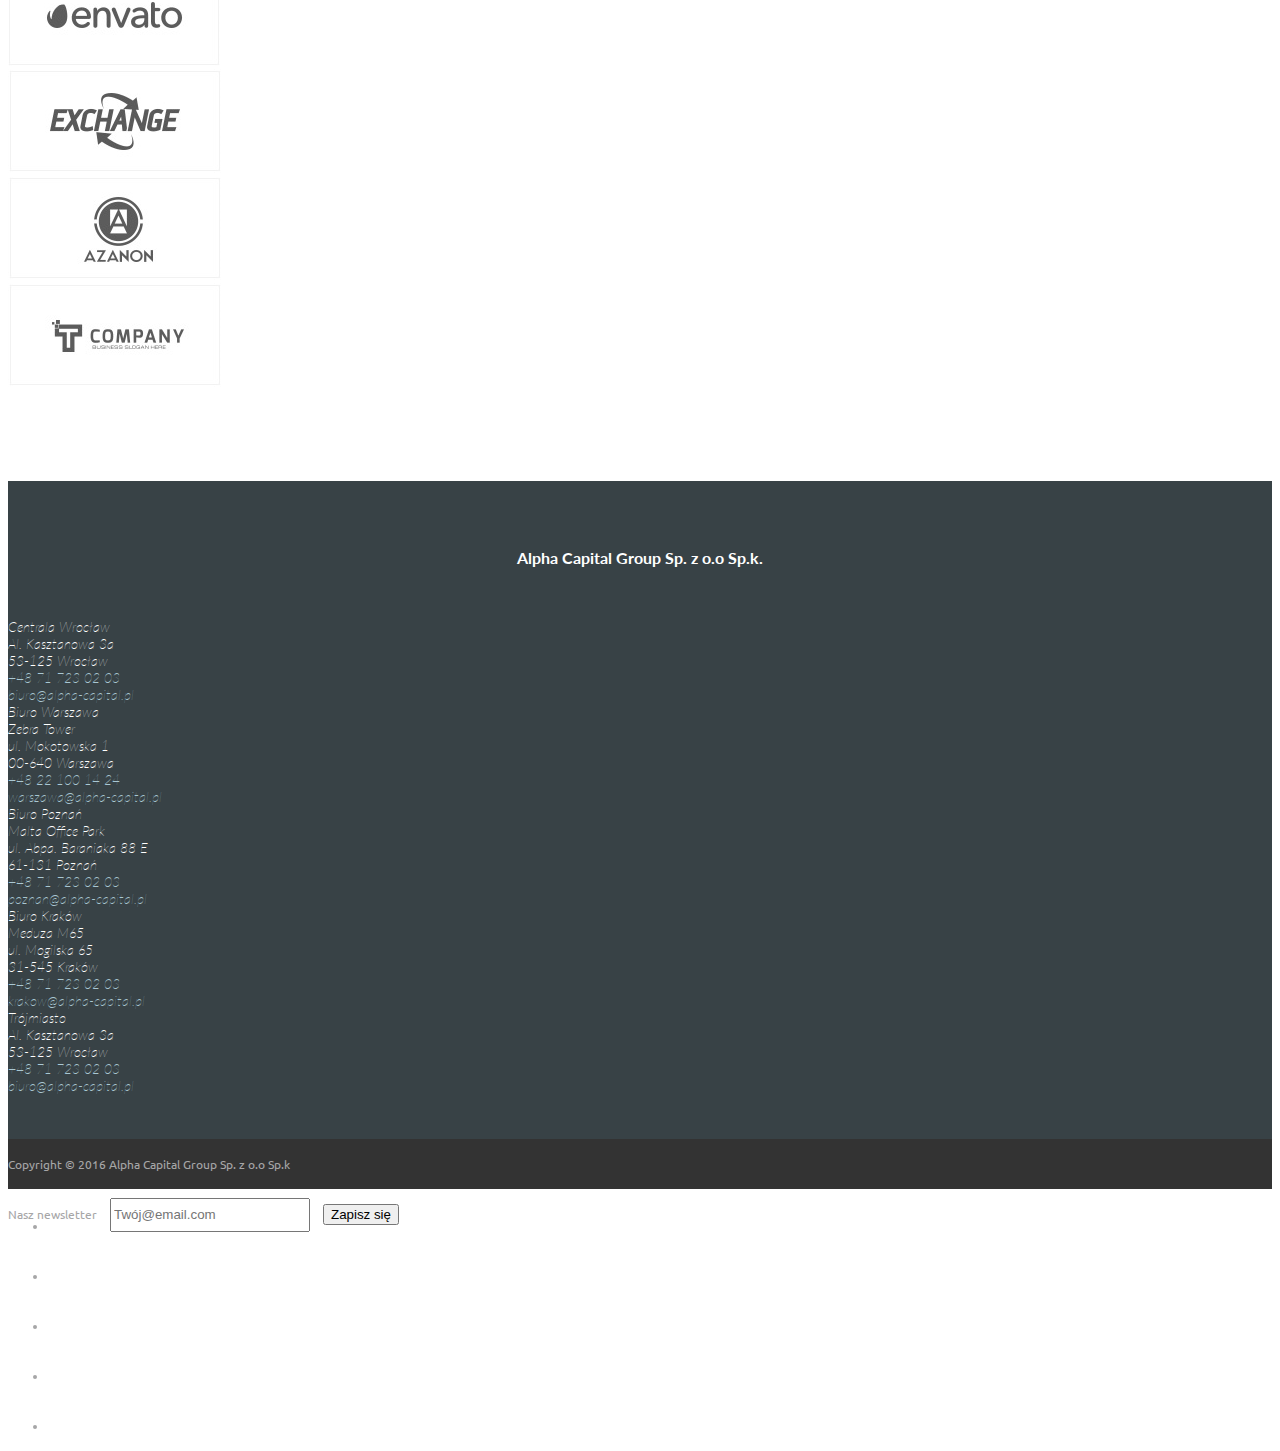
==== commit 62f21856: "css zagnieżdżenia w nav don't collaborate" ====
--- a/index.html
+++ b/index.html
@@ -17,9 +17,7 @@
 <body>
 	<header>
 		<nav class="navbar navbar-default navbar-fixed-top navi">
-			<div class="navbar-header">
 				<a class="navbar-brand nav-logo" href="#"><img class="logo" src="img/acg_300.png"></a>
-			</div>
 			<ul class="nav navbar-nav navi-link">
 				<li>
 					<a href="#">Usługi</a>
@@ -208,8 +206,7 @@
 			</div>
 		</div>
 	</div><!--Aktualności-->
-	<section class="news container-gray">
-		<div class="container text-left">
+	<section class="news container-gray container text-left">
 			<div class="row">
 				<div class="col-lg-12">
 					<h1>Aktualności</h1>
@@ -238,7 +235,6 @@
 					<p><a href="#">Czytaj wpis <i class="fa fa-caret-right"></i></a></p>
 				</div>
 			</div>
-		</div>
 	</section><!--klienci-->
 	<section class="container clients">
 		<div class="row">
--- a/style.css
+++ b/style.css
@@ -31,33 +31,30 @@
       height: 50px; }
   nav ul.nav {
     float: right; }
-  nav ul li {
-    height: 85px;
-    padding: 8px 0;
-    position: relative; }
-    nav ul li a:hover {
-      text-decoration: none; }
-    nav ul li ul {
-      display: none;
-      background-color: #f4f4f4;
-      position: absolute;
-      margin-top: 7px;
-      margin-left: 14px;
-      padding: 0;
-      white-space: nowrap; }
-      nav ul li ul li {
-        padding: 15px 15px;
-        list-style-type: none; }
-        nav ul li ul li:hover {
-          background-color: #fdfdfd; }
-        nav ul li ul li a {
-          padding: 0;
-          color: #777; }
-          nav ul li ul li a:hover {
-            color: #6b6b6b; }
-  nav.navbar ul li a {
-    padding: 25px 15px;
-    font-size: 15px; }
+  nav ul li a:hover {
+    text-decoration: none; }
+  nav ul li ul {
+    display: none;
+    background-color: #f4f4f4;
+    position: absolute;
+    margin-top: 7px;
+    margin-left: 14px;
+    padding: 0;
+    white-space: nowrap; }
+    nav ul li ul li {
+      padding: 15px 15px;
+      list-style-type: none; }
+      nav ul li ul li:hover {
+        background-color: #fdfdfd; }
+      nav ul li ul li a {
+        padding: 0;
+        color: #777; }
+        nav ul li ul li a:hover {
+          color: #6b6b6b; }
+
+nav.navbar ul li a {
+  padding: 25px 15px;
+  font-size: 15px; }
 
 nav.navbar ul li.lang a {
   display: inline-block;
@@ -70,6 +67,11 @@
 
 nav ul li:hover > ul {
   display: block; }
+
+nav > ul > li {
+  height: 85px;
+  padding: 8px 0;
+  position: relative; }
 
 /*carousel*/
 .box {
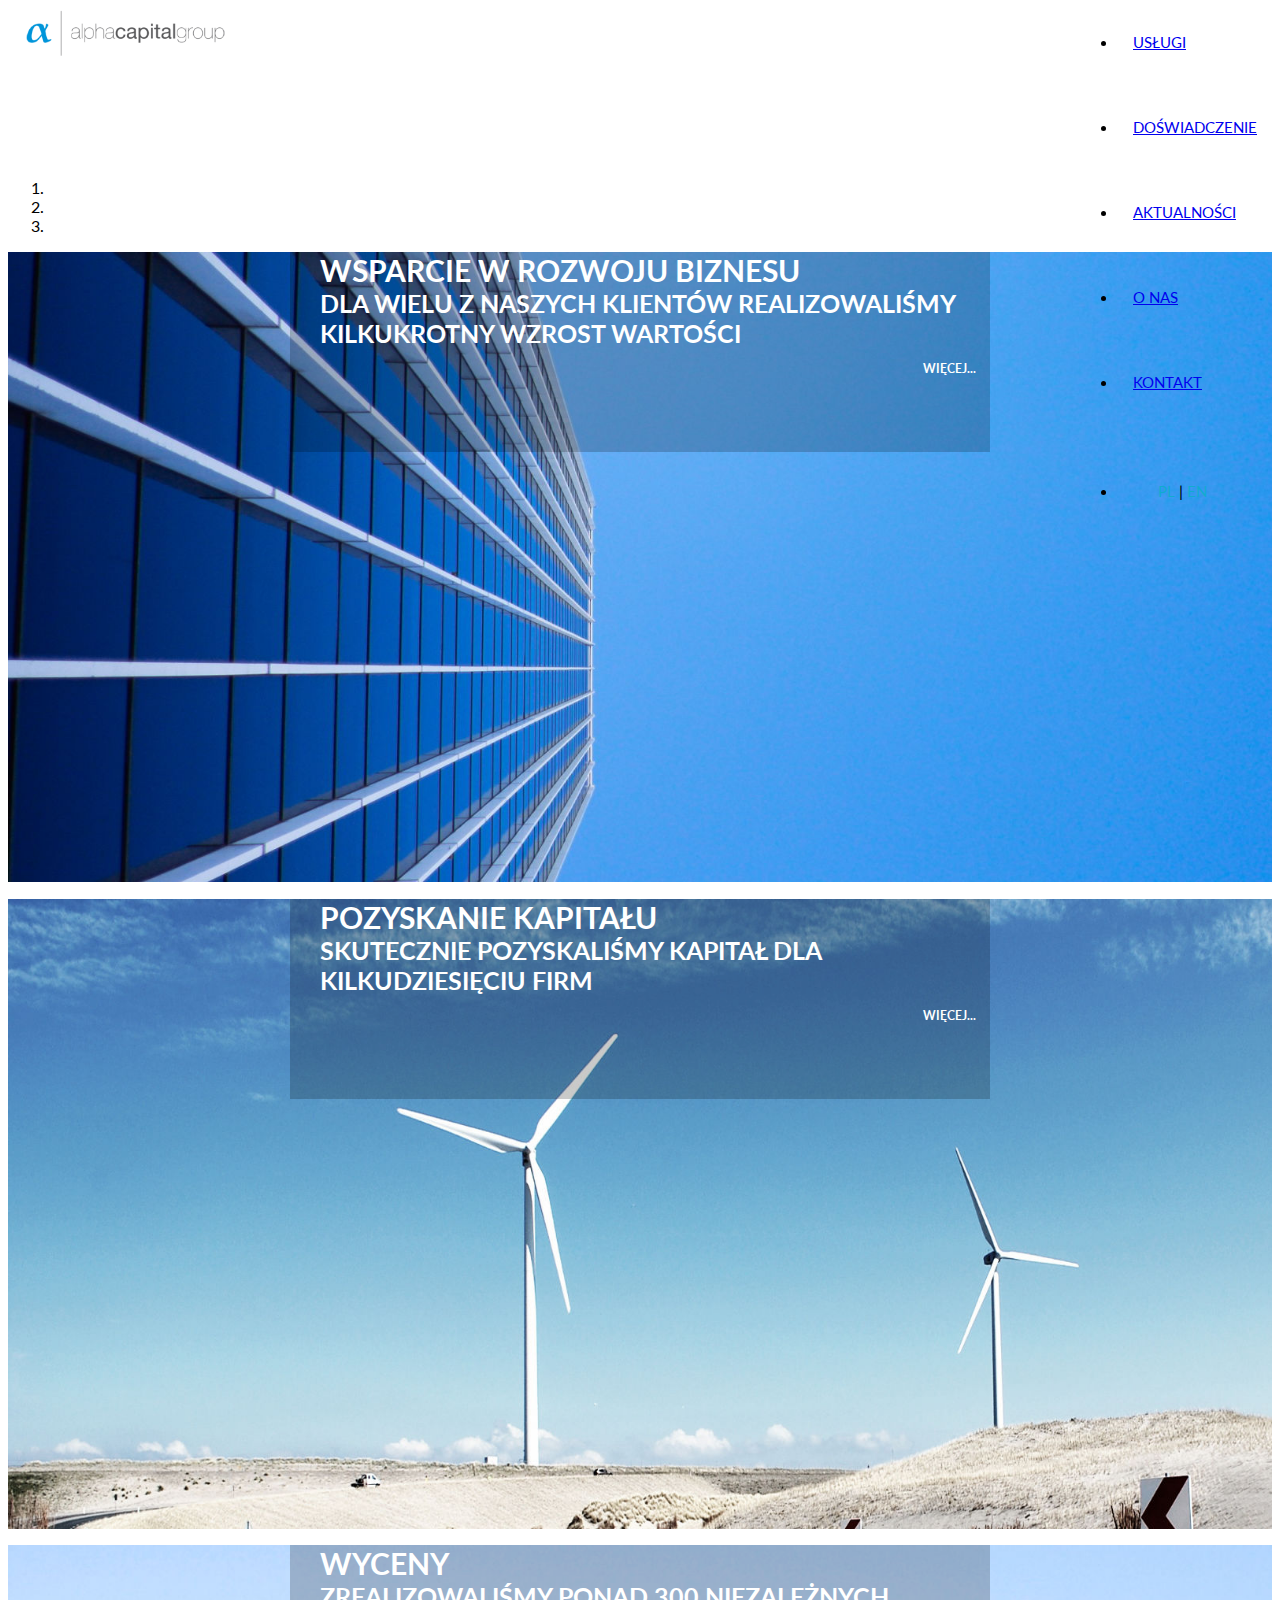
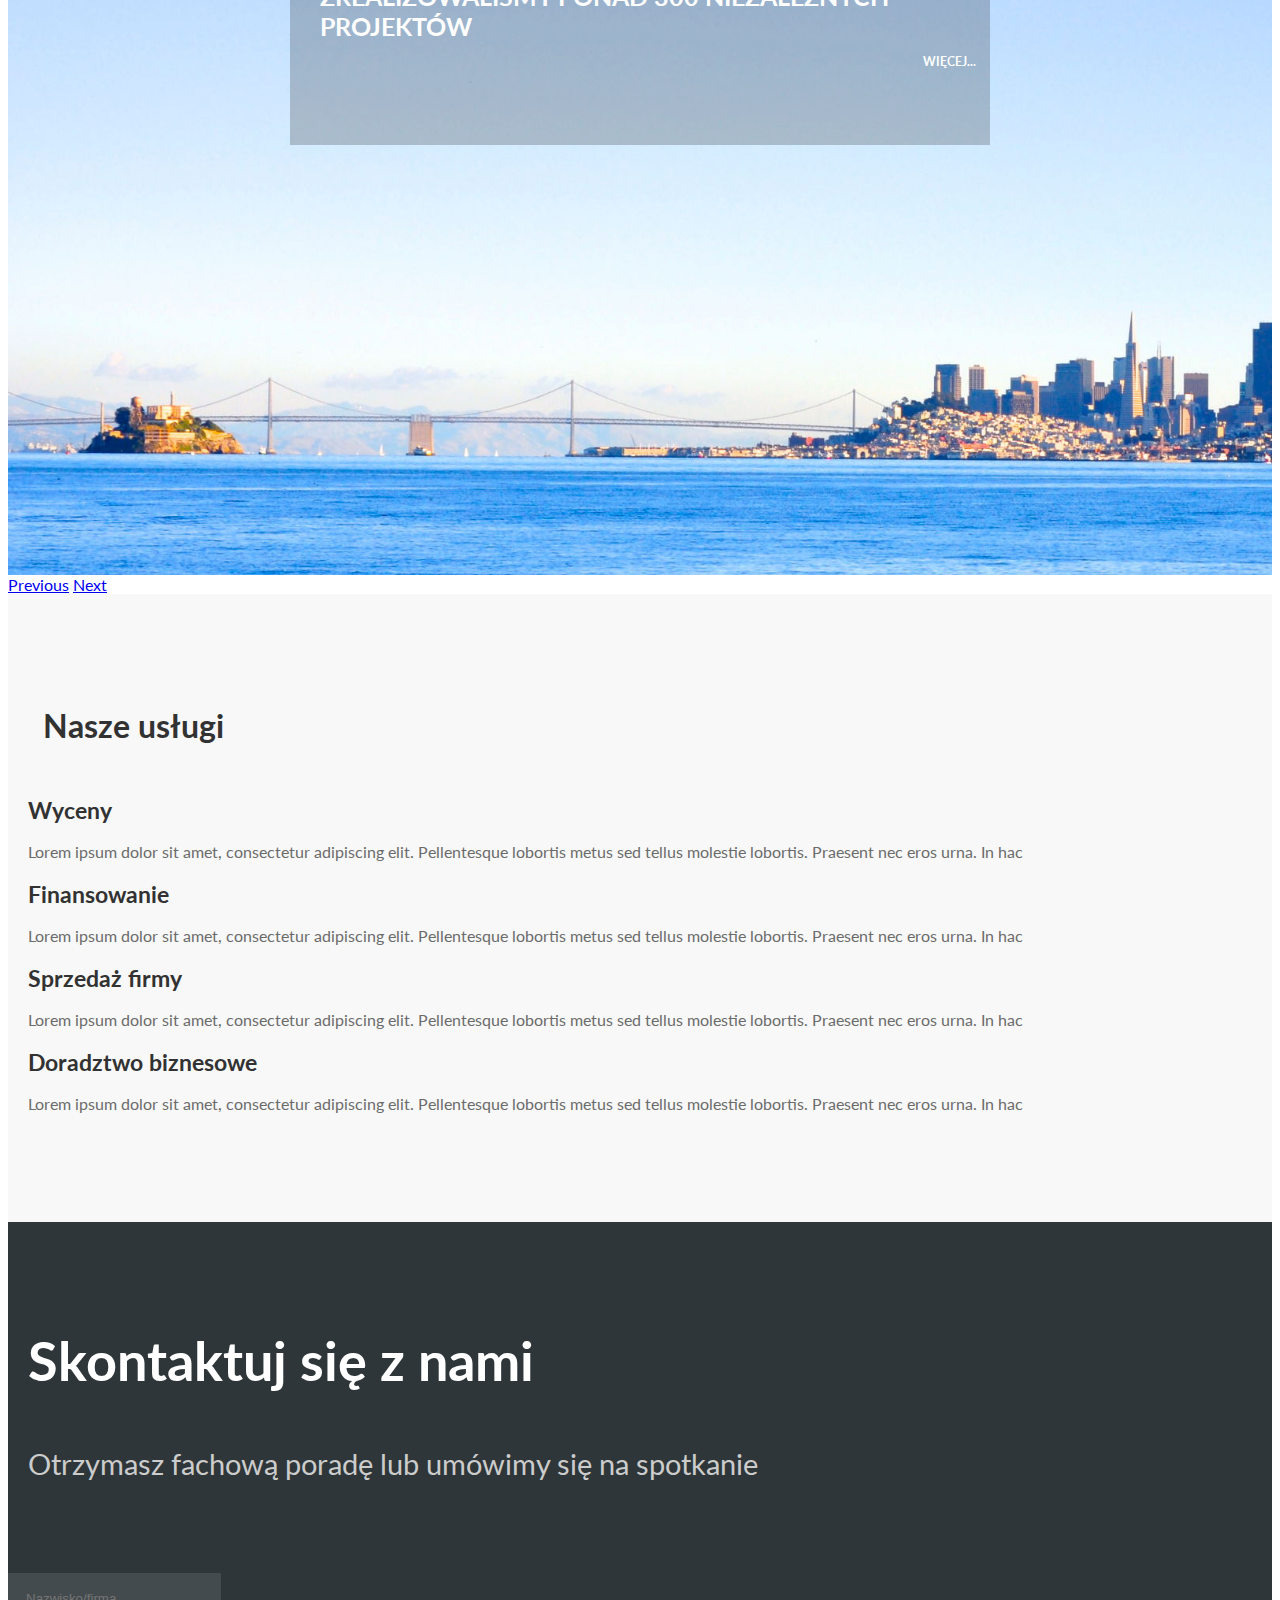
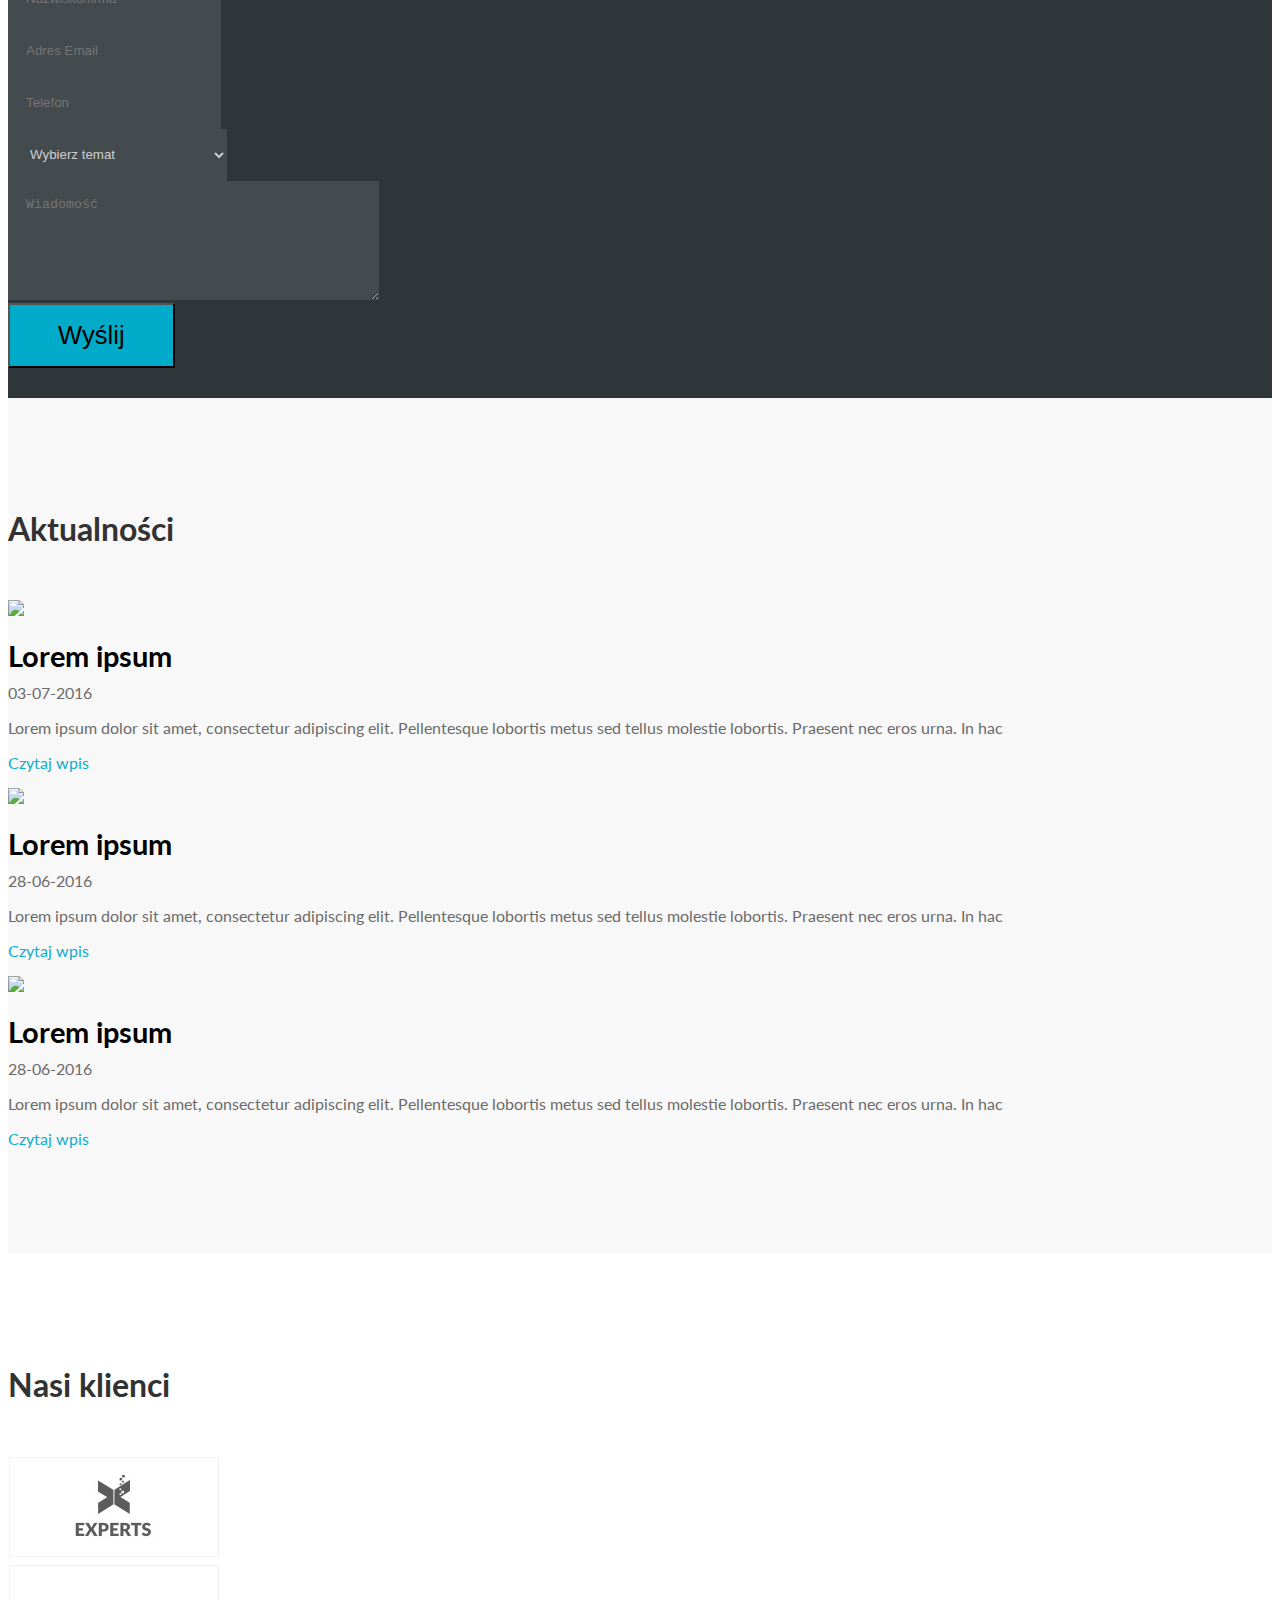
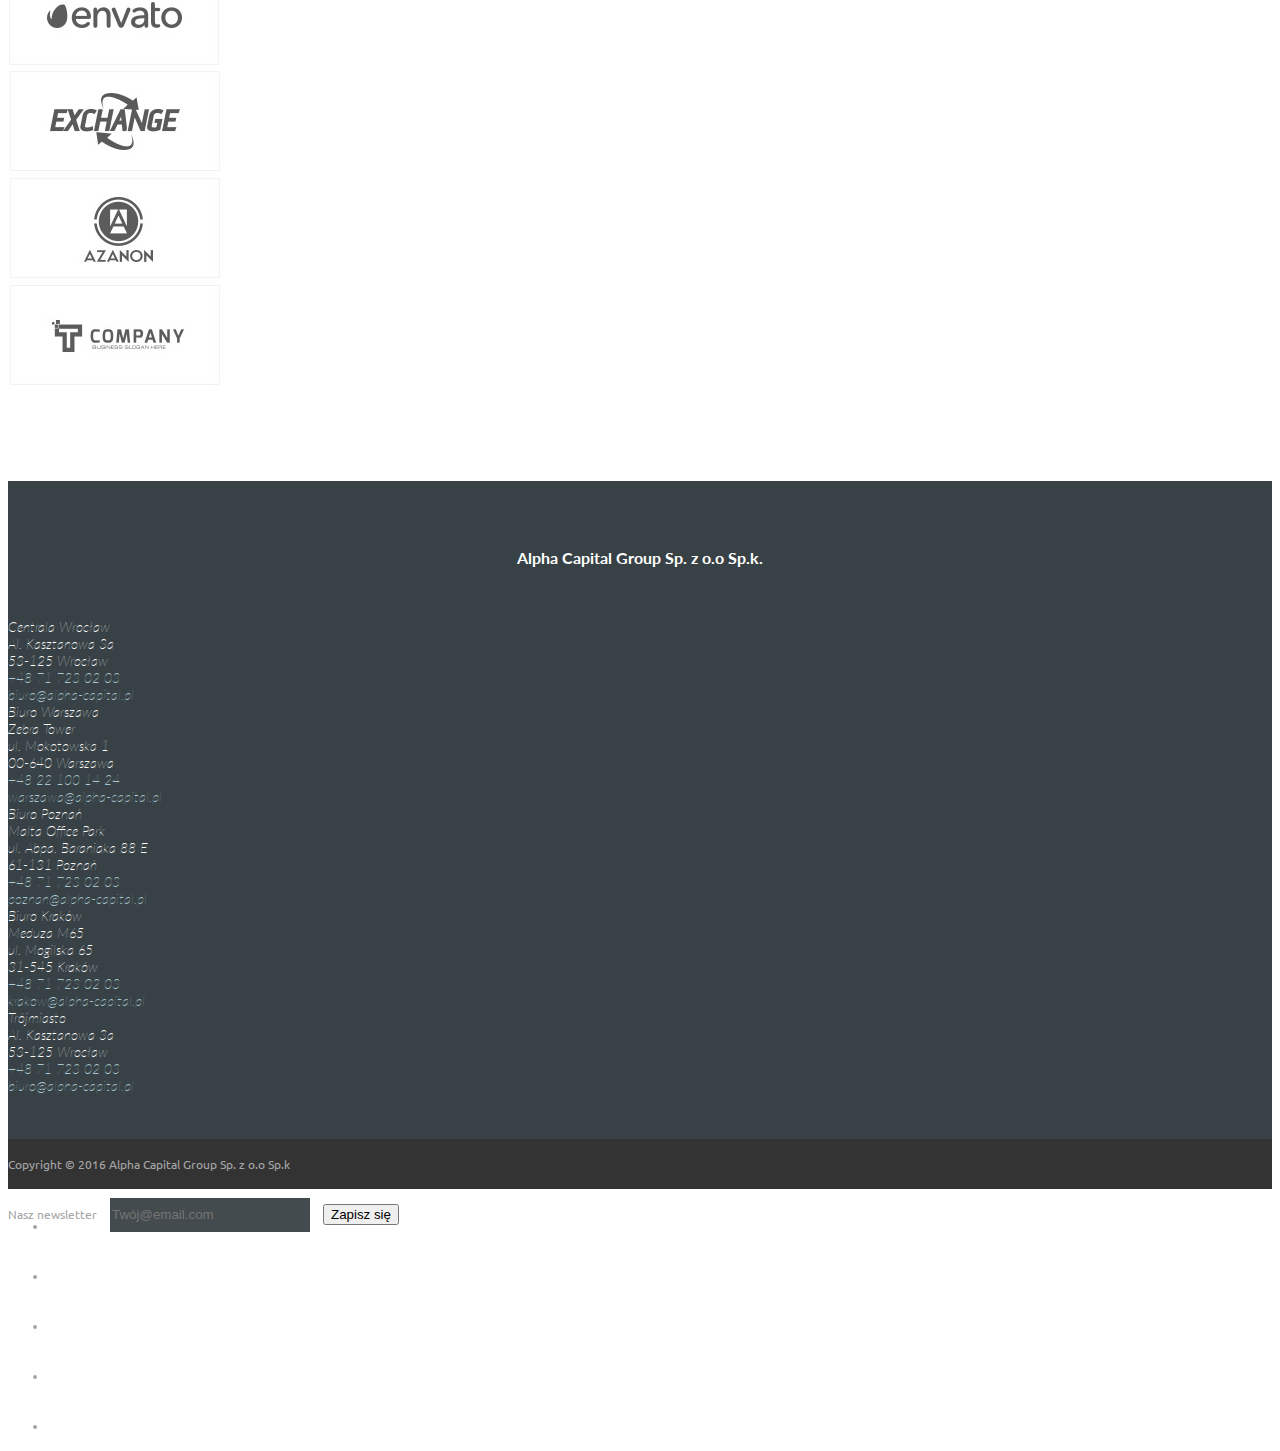
==== commit 5678a376: "fix" ====
--- a/index.html
+++ b/index.html
@@ -82,8 +82,7 @@
 			</ul>
 		</nav>
 	</header>
-	<div class="container-fluid box">
-		<div class="carousel slide" data-interval="5500" data-ride="carousel" id="carousel-example-generic">
+	<div class="container-fluid box carousel slide" data-interval="5500" data-ride="carousel" id="carousel-example-generic">
 			<!-- Indicators -->
 			<ol class="carousel-indicators">
 				<li class="active" data-slide-to="0" data-target="#carousel-example-generic"></li>
@@ -119,10 +118,8 @@
 			<a class="left carousel-control" data-slide="prev" href="#carousel-example-generic" role="button"><span aria-hidden="true" class="glyphicon glyphicon-chevron-left"></span> <span class=
 			"sr-only">Previous</span></a> <a class="right carousel-control" data-slide="next" href="#carousel-example-generic" role="button"><span aria-hidden="true" class=
 			"glyphicon glyphicon-chevron-right"></span> <span class="sr-only">Next</span></a>
-		</div>
-	</div><!--grafiki i text-->
-	<section class="container-gray services">
-		<div class="container">
+		</div><!--grafiki i text-->
+	<section class="container container-gray services ">
 			<div class="row">
 				<div class="col-lg-12">
 					<h1>Nasze usługi</h1>
@@ -150,7 +147,6 @@
 					<p>Lorem ipsum dolor sit amet, consectetur adipiscing elit. Pellentesque lobortis metus sed tellus molestie lobortis. Praesent nec eros urna. In hac</p>
 				</div>
 			</div>
-		</div>
 	</section><!--Formularz-->
 	<div class="container-fluid forms">
 		<div class="container">
--- a/style.css
+++ b/style.css
@@ -217,7 +217,9 @@
     display: inline-block;
     width: 200px;
     height: 34px;
-    margin: 0 5px; }
+    margin: 0 5px;
+    background-color: #434B4E;
+    border: 0; }
   .foot-form label {
     margin-right: 5px; }
   .foot-form button {
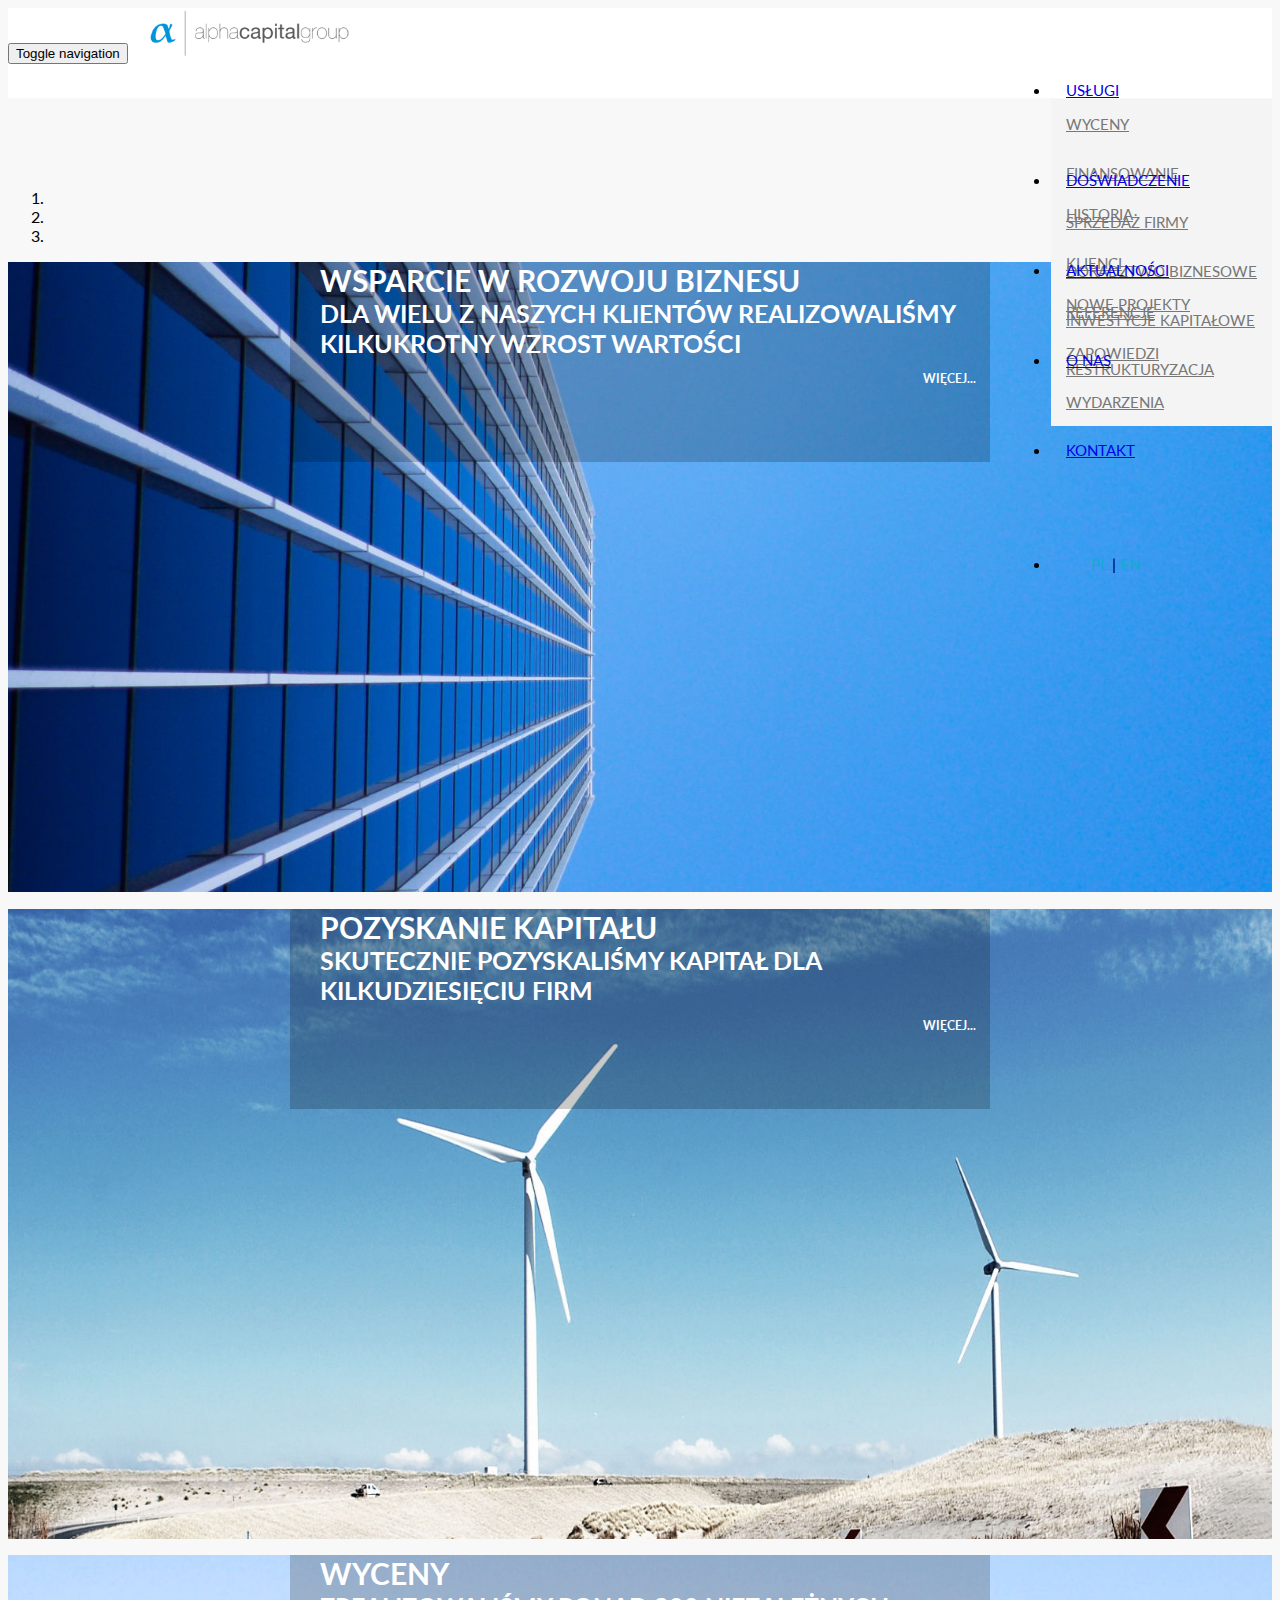
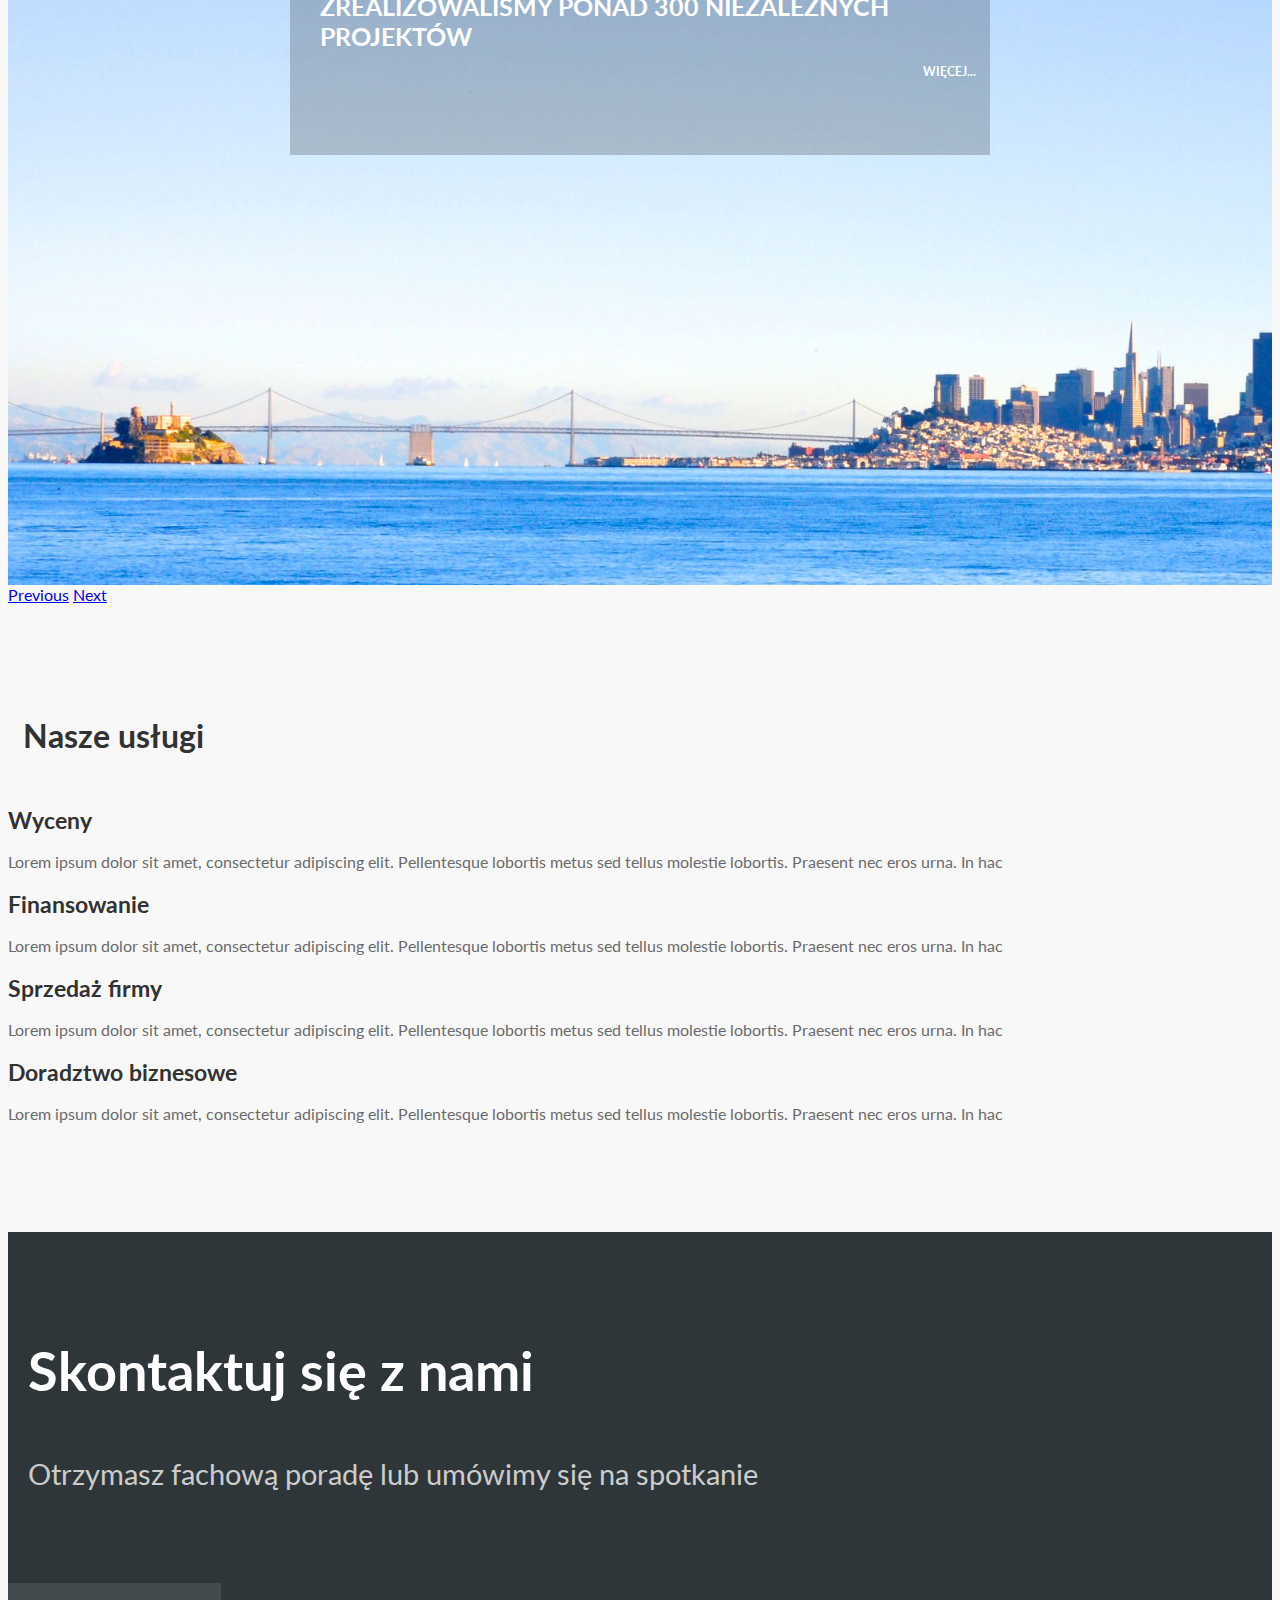
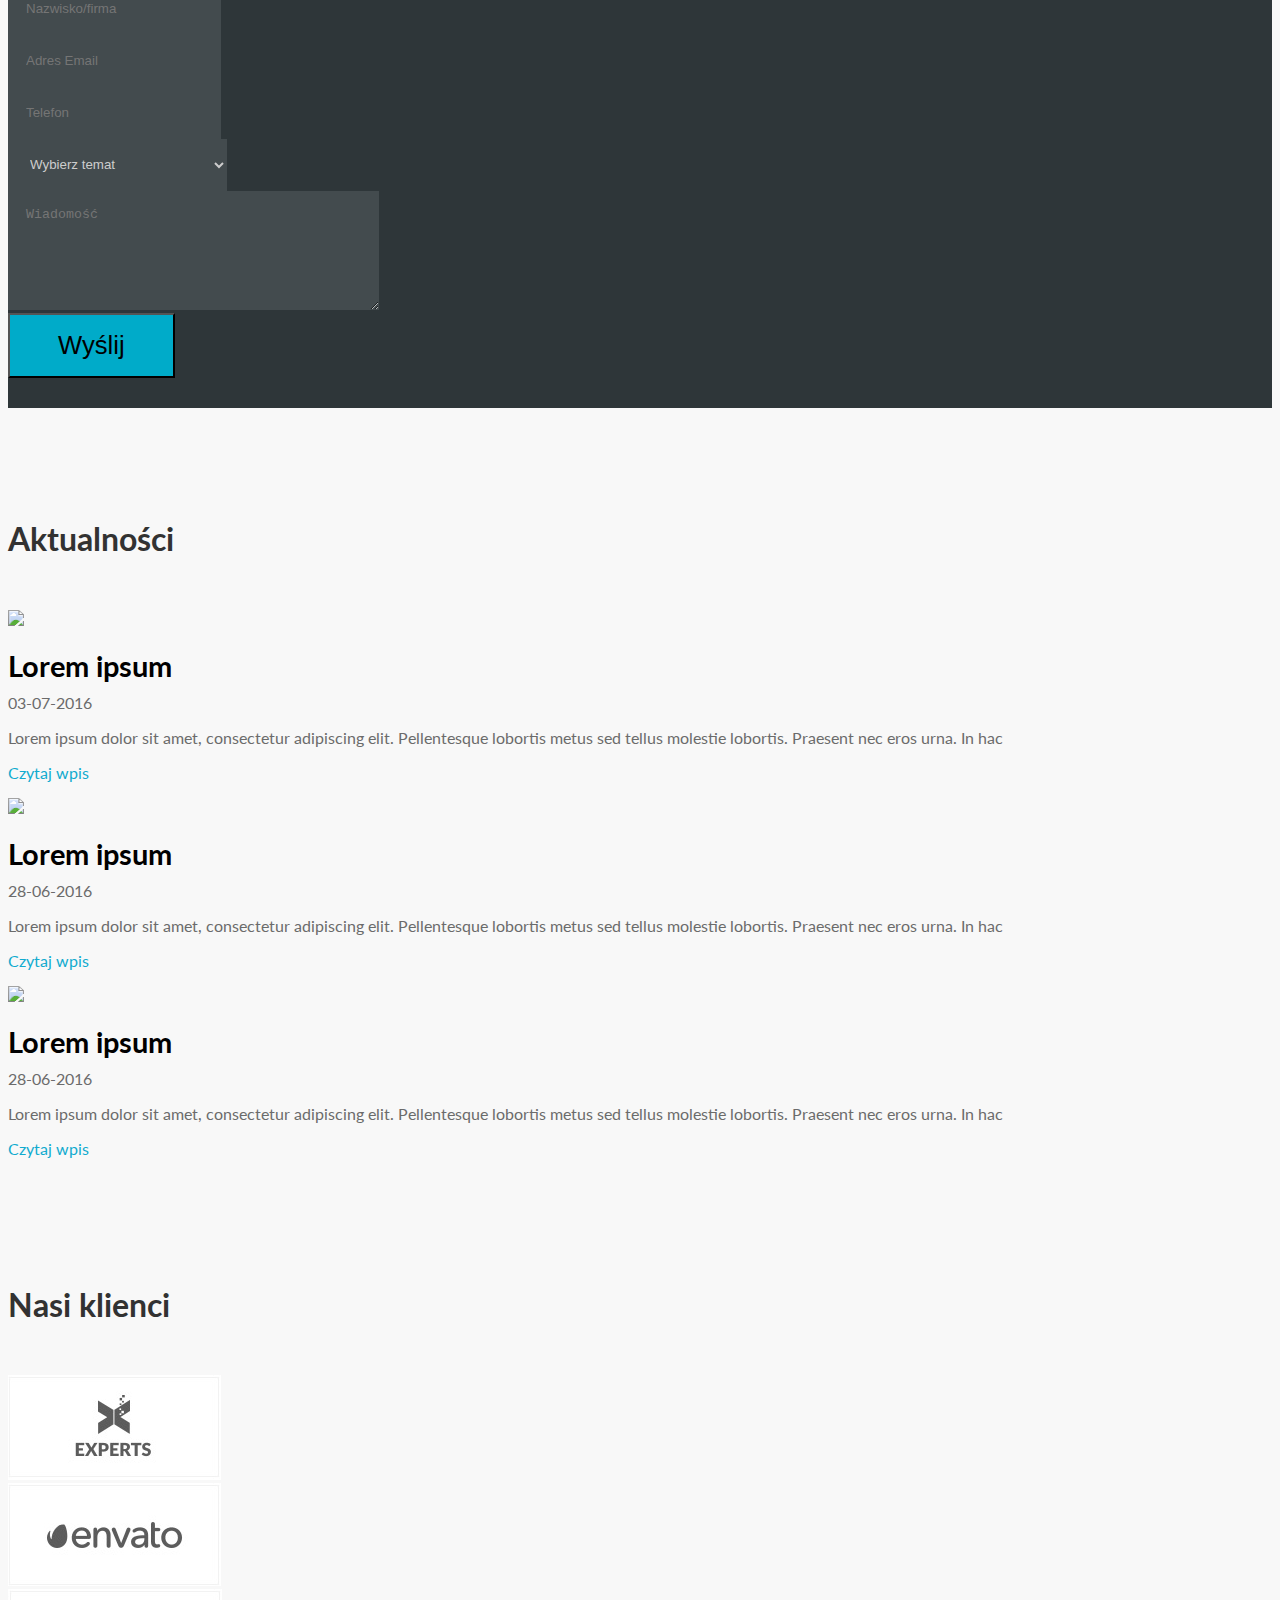
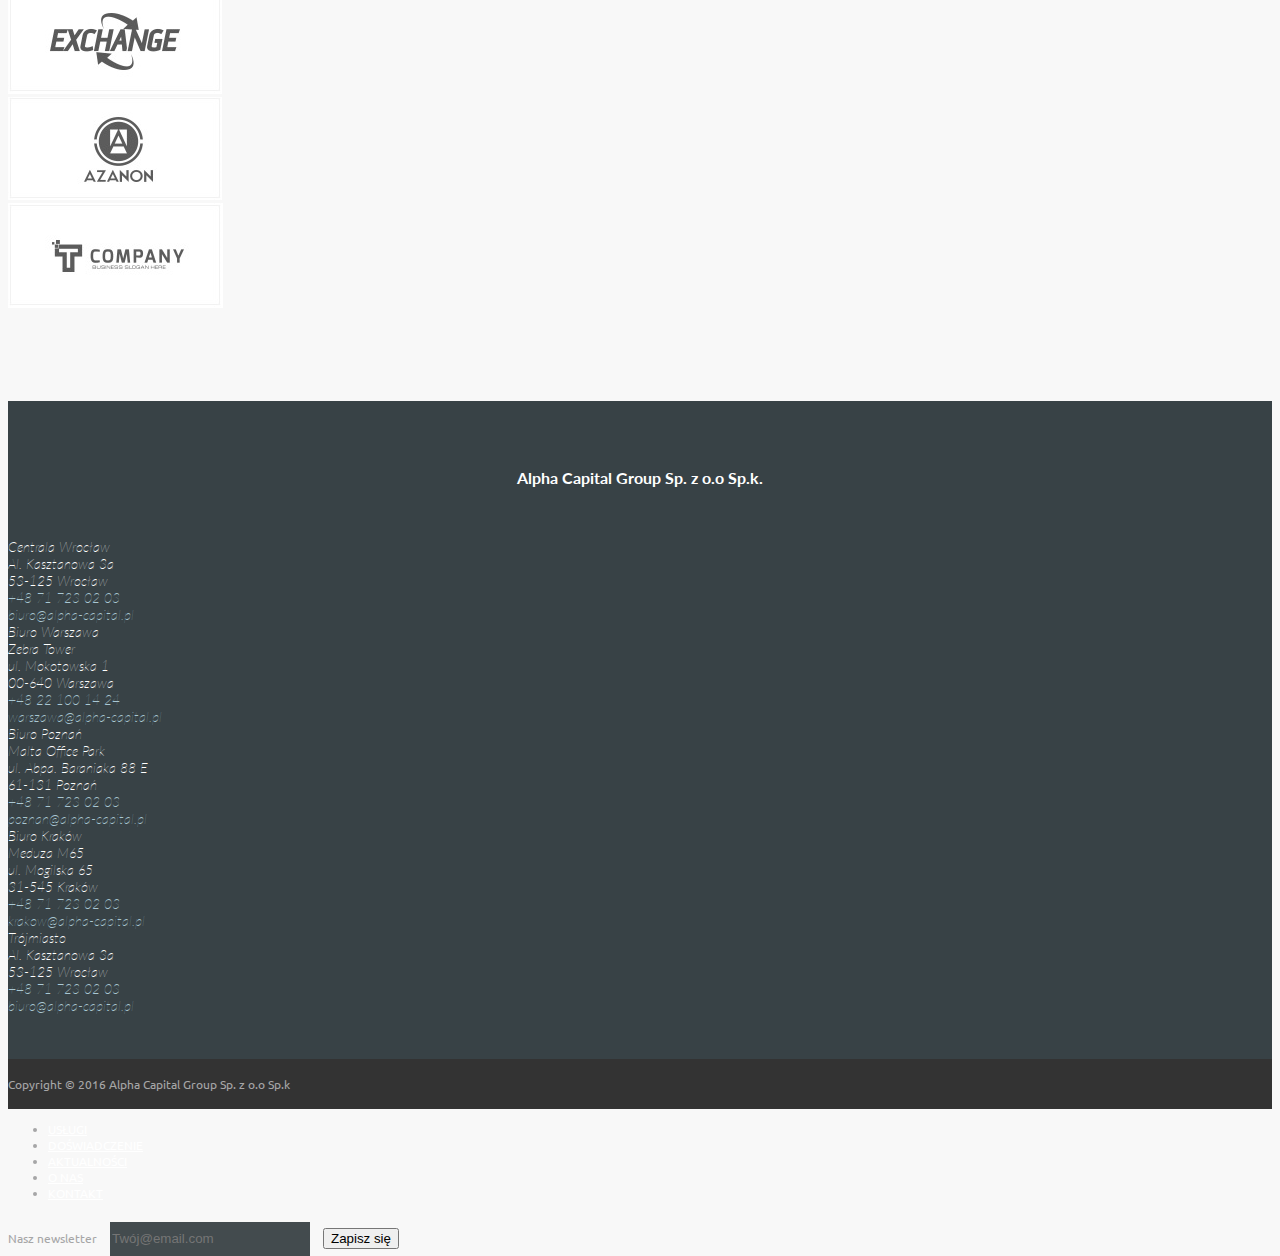
==== commit 90694430: "Responsive nav 1.0" ====
--- a/index.html
+++ b/index.html
@@ -1,339 +1,361 @@
 <!DOCTYPE html>
 <html lang="pl">
 <head>
-	<meta content="text/html; charset=utf-8" http-equiv="Content-Type">
-	<link crossorigin="anonymous" href="https://maxcdn.bootstrapcdn.com/font-awesome/4.6.3/css/font-awesome.min.css" integrity="sha384-T8Gy5hrqNKT+hzMclPo118YTQO6cYprQmhrYwIiQ/3axmI1hQomh7Ud2hPOy8SP1"
-	rel="stylesheet">
-	<script src="https://ajax.googleapis.com/ajax/libs/jquery/1.12.2/jquery.min.js">
-	</script>
-	<script crossorigin="anonymous" integrity="sha384-0mSbJDEHialfmuBBQP6A4Qrprq5OVfW37PRR3j5ELqxss1yVqOtnepnHVP9aJ7xS" src="https://maxcdn.bootstrapcdn.com/bootstrap/3.3.6/js/bootstrap.min.js">
-	</script><!-- Latest compiled and minified CSS -->
-	<link crossorigin="anonymous" href="https://maxcdn.bootstrapcdn.com/bootstrap/3.3.6/css/bootstrap.min.css" integrity="sha384-1q8mTJOASx8j1Au+a5WDVnPi2lkFfwwEAa8hDDdjZlpLegxhjVME1fgjWPGmkzs7" rel=
-	"stylesheet">
-	<link href="style.css" rel="stylesheet" type="text/css">
-	<title>Alpha Capital</title>
-	<link href="img/favicon.ico" rel="Shortcut icon">
+    <meta content="text/html; charset=utf-8" http-equiv="Content-Type">
+    <link crossorigin="anonymous" href="https://maxcdn.bootstrapcdn.com/font-awesome/4.6.3/css/font-awesome.min.css" integrity="sha384-T8Gy5hrqNKT+hzMclPo118YTQO6cYprQmhrYwIiQ/3axmI1hQomh7Ud2hPOy8SP1"
+    rel="stylesheet">
+    <script src="https://ajax.googleapis.com/ajax/libs/jquery/1.12.2/jquery.min.js">
+    </script>
+    <script crossorigin="anonymous" integrity="sha384-0mSbJDEHialfmuBBQP6A4Qrprq5OVfW37PRR3j5ELqxss1yVqOtnepnHVP9aJ7xS" src="https://maxcdn.bootstrapcdn.com/bootstrap/3.3.6/js/bootstrap.min.js">
+    </script><!-- Latest compiled and minified CSS -->
+    <link crossorigin="anonymous" href="https://maxcdn.bootstrapcdn.com/bootstrap/3.3.6/css/bootstrap.min.css" integrity="sha384-1q8mTJOASx8j1Au+a5WDVnPi2lkFfwwEAa8hDDdjZlpLegxhjVME1fgjWPGmkzs7" rel=
+    "stylesheet">
+    <link href="style.css" rel="stylesheet" type="text/css">
+    <title>Alpha Capital</title>
+    <link href="img/favicon.ico" rel="Shortcut icon">
+    <meta name="viewport" content="width=device-width, initial-scale=1">
 </head>
 <body>
-	<header>
-		<nav class="navbar navbar-default navbar-fixed-top navi">
-				<a class="navbar-brand nav-logo" href="#"><img class="logo" src="img/acg_300.png"></a>
-			<ul class="nav navbar-nav navi-link">
-				<li>
-					<a href="#">Usługi</a>
-					<ul>
-						<li>
-							<a href="#">Wyceny</a>
-						</li>
-						<li>
-							<a href="#">Finansowanie</a>
-						</li>
-						<li>
-							<a href="#">Sprzedaż firmy</a>
-						</li>
-						<li>
-							<a href="#">Doradztwo biznesowe</a>
-						</li>
-						<li>
-							<a href="#">Inwestycje kapitałowe</a>
-						</li>
-						<li>
-							<a href="#">Restrukturyzacja</a>
-						</li>
-					</ul>
-				</li>
-				<li>
-					<a href="#">Doświadczenie</a>
-					<ul>
-						<li>
-							<a href="#">Historia</a>
-						</li>
-						<li>
-							<a href="#">Klienci</a>
-						</li>
-						<li>
-							<a href="#">Referencje</a>
-						</li>
-					</ul>
-				</li>
-				<li>
-					<a href="#">Aktualności</a>
-					<ul>
-						<li>
-							<a href="#">Nowe projekty</a>
-						</li>
-						<li>
-							<a href="#">Zapowiedzi</a>
-						</li>
-						<li>
-							<a href="#">Wydarzenia</a>
-						</li>
-					</ul>
-				</li>
-				<li>
-					<a href="#">O nas</a>
-				</li>
-				<li>
-					<a href="#">Kontakt</a>
-				</li>
-				<li class="lang">
-					<a href="#">PL</a> | <a href="#">EN</a>
-				</li>
-			</ul>
-		</nav>
-	</header>
-	<div class="container-fluid box carousel slide" data-interval="5500" data-ride="carousel" id="carousel-example-generic">
-			<!-- Indicators -->
-			<ol class="carousel-indicators">
-				<li class="active" data-slide-to="0" data-target="#carousel-example-generic"></li>
-				<li data-slide-to="1" data-target="#carousel-example-generic"></li>
-				<li data-slide-to="2" data-target="#carousel-example-generic"></li>
-			</ol><!-- Wrapper for slides -->
-			<div class="carousel-inner" role="listbox">
-				<div class="item active">
-					<div class="carousel-caption">
-						<a href="#"></a>
-						<h1><a href="#"><span>Wsparcie w rozwoju biznesu</span><br>
-						Dla wielu z naszych klientów realizowaliśmy kilkukrotny wzrost wartości<br>
-						<small>Więcej...</small></a></h1>
-					</div>
-				</div>
-				<div class="item">
-					<div class="carousel-caption">
-						<a href="#"></a>
-						<h1><a href="#"><span>Pozyskanie kapitału</span><br>
-						Skutecznie pozyskaliśmy kapitał dla kilkudziesięciu firm<br>
-						<small>Więcej...</small></a></h1>
-					</div>
-				</div>
-				<div class="item">
-					<div class="carousel-caption">
-						<a href="#"></a>
-						<h1><a href="#"><span>Wyceny</span><br>
-						Zrealizowaliśmy ponad 300 niezależnych projektów<br>
-						<small>Więcej...</small></a></h1>
-					</div>
-				</div>
-			</div><!-- Controls -->
-			<a class="left carousel-control" data-slide="prev" href="#carousel-example-generic" role="button"><span aria-hidden="true" class="glyphicon glyphicon-chevron-left"></span> <span class=
-			"sr-only">Previous</span></a> <a class="right carousel-control" data-slide="next" href="#carousel-example-generic" role="button"><span aria-hidden="true" class=
-			"glyphicon glyphicon-chevron-right"></span> <span class="sr-only">Next</span></a>
-		</div><!--grafiki i text-->
-	<section class="container container-gray services ">
-			<div class="row">
-				<div class="col-lg-12">
-					<h1>Nasze usługi</h1>
-				</div>
-			</div>
-			<div class="row">
-				<div class="col-lg-3 text-center">
-					<i aria-hidden="true" class="fa fa-search service-icon"></i>
-					<h2>Wyceny</h2>
-					<p>Lorem ipsum dolor sit amet, consectetur adipiscing elit. Pellentesque lobortis metus sed tellus molestie lobortis. Praesent nec eros urna. In hac</p>
-				</div>
-				<div class="col-lg-3 text-center">
-					<i aria-hidden="true" class="fa fa-money service-icon"></i>
-					<h2>Finansowanie</h2>
-					<p>Lorem ipsum dolor sit amet, consectetur adipiscing elit. Pellentesque lobortis metus sed tellus molestie lobortis. Praesent nec eros urna. In hac</p>
-				</div>
-				<div class="col-lg-3 text-center">
-					<i aria-hidden="true" class="fa fa-exchange service-icon"></i>
-					<h2>Sprzedaż firmy</h2>
-					<p>Lorem ipsum dolor sit amet, consectetur adipiscing elit. Pellentesque lobortis metus sed tellus molestie lobortis. Praesent nec eros urna. In hac</p>
-				</div>
-				<div class="col-lg-3 text-center">
-					<i aria-hidden="true" class="fa fa-info-circle service-icon"></i>
-					<h2>Doradztwo biznesowe</h2>
-					<p>Lorem ipsum dolor sit amet, consectetur adipiscing elit. Pellentesque lobortis metus sed tellus molestie lobortis. Praesent nec eros urna. In hac</p>
-				</div>
-			</div>
-	</section><!--Formularz-->
-	<div class="container-fluid forms">
-		<div class="container">
-			<div class="col-lg-5 text-right connect">
-				<div class="conect-cont">
-					<h3>Skontaktuj się z nami</h3>
-					<p>Otrzymasz fachową poradę lub umówimy się na spotkanie</p>
-				</div>
-			</div>
-			<div class="formname">
-				<form method="post">
-					<div class="col-lg-3 col-md-5 col-sm-6 col-xs-12">
-						<div class="form-group">
-							<input class="form-control" id="name" name="name" placeholder="Nazwisko/firma" type="text">
-						</div>
-						<div class="form-group">
-							<input class="form-control" id="email" name="email" placeholder="Adres Email" type="text">
-						</div>
-						<div class="form-group">
-							<input class="form-control" id="number" name="number" placeholder="Telefon" type="text">
-						</div>
-					</div>
-					<div class="col-lg-4 col-md-7 col-sm-6 col-xs-12">
-						<div class="form-group">
-							<select class="select form-control" id="select" name="select">
-								<option data-default="" selected value="">
-									Wybierz temat
-								</option>
-								<option value="Wyceny">
-									Wyceny
-								</option>
-								<option value="Pozyskiwanie finansowania">
-									Pozyskiwanie finansowania
-								</option>
-								<option value="Sprzedaż firmy">
-									Sprzedaż firmy
-								</option>
-								<option value="Inne">
-									Inne
-								</option>
-							</select>
-						</div>
-						<div class="form-group">
-							<textarea class="form-control" cols="40" id="message" name="message" placeholder="Wiadomość" rows="11"></textarea>
-						</div>
-						<div class="form-group">
-							<div>
-								<button class="btn btn-primary" name="submit" type="submit">Wyślij</button>
-							</div>
-						</div>
-					</div>
-				</form>
-			</div>
-		</div>
-	</div><!--Aktualności-->
-	<section class="news container-gray container text-left">
-			<div class="row">
-				<div class="col-lg-12">
-					<h1>Aktualności</h1>
-				</div>
-			</div>
-			<div class="row">
-				<div class="col-lg-4 text-left">
-					<img class="img-responsive" src="https://static.pexels.com/photos/24193/pexels-photo-medium.jpg">
-					<h2>Lorem ipsum</h2>
-					<p><time>03-07-2016</time></p>
-					<p>Lorem ipsum dolor sit amet, consectetur adipiscing elit. Pellentesque lobortis metus sed tellus molestie lobortis. Praesent nec eros urna. In hac</p>
-					<p><a href="#">Czytaj wpis <i class="fa fa-caret-right"></i></a></p>
-				</div>
-				<div class="col-lg-4 text-left">
-					<img class="img-responsive" src="https://static.pexels.com/photos/6224/hands-people-woman-working-medium.jpg">
-					<h2>Lorem ipsum</h2>
-					<p><time>28-06-2016</time></p>
-					<p>Lorem ipsum dolor sit amet, consectetur adipiscing elit. Pellentesque lobortis metus sed tellus molestie lobortis. Praesent nec eros urna. In hac</p>
-					<p><a href="#">Czytaj wpis <i class="fa fa-caret-right"></i></a></p>
-				</div>
-				<div class="col-lg-4 text-left">
-					<img class="img-responsive" src="https://static.pexels.com/photos/34092/pexels-photo-medium.jpg">
-					<h2>Lorem ipsum</h2>
-					<p><time>28-06-2016</time></p>
-					<p>Lorem ipsum dolor sit amet, consectetur adipiscing elit. Pellentesque lobortis metus sed tellus molestie lobortis. Praesent nec eros urna. In hac</p>
-					<p><a href="#">Czytaj wpis <i class="fa fa-caret-right"></i></a></p>
-				</div>
-			</div>
-	</section><!--klienci-->
-	<section class="container clients">
-		<div class="row">
-			<div class="col-lg-12 text-left">
-				<h1>Nasi klienci</h1>
-			</div>
-		</div>
-		<div class="row">
-			<div class="col-lg-2 col-lg-offset-1 client-logo"><!--<span class="glyphicon glyphicon-usd icon" aria-hidden="true"></span>-->
-			<img class="img-responsive" src="img/experts.png"></div>
-			<div class="col-lg-2 client-logo"><img class="img-responsive" src="img/envato.png"></div>
-			<div class="col-lg-2 client-logo"><img class="img-responsive" src="img/exchange.png"></div>
-			<div class="col-lg-2 client-logo"><img class="img-responsive" src="img/azanon.png"></div>
-			<div class="col-lg-2 client-logo"><img class="img-responsive" src="img/company.png"></div>
-		</div>
-	</section><!--Kontakt-->
-	<section class="address">
-		<div class="container text-left">
-			<div class="row">
-				<div class="col-lg-12">
-					<h4>Alpha Capital Group Sp. z o.o Sp.k.</h4>
-				</div>
-				<div class="container col-lg-2 col-lg-offset-1">
-					<address>
-						Centrala Wrocław<br>
-						Al. Kasztanowa 3a<br>
-						53-125 Wrocław<br>
-						<a href="tel:+48717230203">+48 71 723 02 03</a><br>
-						<a href="mailto:biuro@alpha-capital.pl">biuro@alpha-capital.pl</a>
-					</address>
-				</div>
-				<div class="container col-lg-2">
-					<address>
-						Biuro Warszawa<br>
-						Zebra Tower<br>
-						ul. Mokotowska 1<br>
-						00-640 Warszawa<br>
+    <header>
+        <nav class="navbar navbar-default navbar-fixed-top">
+            <div class="container-fluid">
+                <div class="navbar-header">
+                    <button type="button" class="navbar-toggle collapsed" data-toggle="collapse" data-target="#navbar" aria-expanded="false">
+                        <span class="sr-only">Toggle navigation</span>
+                        <span class="icon-bar"></span>
+                        <span class="icon-bar"></span>
+                        <span class="icon-bar"></span>
+                    </button>
+                    <a class="navbar-brand nav-logo" href="#"><img class="logo" src="img/acg_300.png"></a>
+                </div>
+                <div class="collapse navbar-collapse" id="navbar">
+                    <ul class="nav navbar-nav navi-link">
+                        <li class="dropdown">
+                            <a href="#" class="dropdown-toggle" data-toggle="dropdown" role="button" aria-haspopup="true" aria-expanded="false">Usługi <span class="caret"></span></a>
+                            <ul class="dropdown-menu">
+                                <li>
+                                    <a href="#">Wyceny</a>
+                                </li>
+                                <li>
+                                    <a href="#">Finansowanie</a>
+                                </li>
+                                <li>
+                                    <a href="#">Sprzedaż firmy</a>
+                                </li>
+                                <li>
+                                    <a href="#">Doradztwo biznesowe</a>
+                                </li>
+                                <li>
+                                    <a href="#">Inwestycje kapitałowe</a>
+                                </li>
+                                <li>
+                                    <a href="#">Restrukturyzacja</a>
+                                </li>
+                            </ul>
+                        </li>
+                        <li class="dropdown">
+                            <a href="#" class="dropdown-toggle" data-toggle="dropdown" role="button" aria-haspopup="true" aria-expanded="false">Doświadczenie <span class="caret"></span></a>
+                            <ul class="dropdown-menu">
+                                <li>
+                                    <a href="#">Historia</a>
+                                </li>
+                                <li>
+                                    <a href="#">Klienci</a>
+                                </li>
+                                <li>
+                                    <a href="#">Referencje</a>
+                                </li>
+                            </ul>
+                        </li>
+                        <li class="dropdown">
+                            <a href="#" class="dropdown-toggle" data-toggle="dropdown" role="button" aria-haspopup="true" aria-expanded="false">Aktualności <span class="caret"></span></a>
+                            <ul class="dropdown-menu">
+                                <li>
+                                    <a href="#">Nowe projekty</a>
+                                </li>
+                                <li>
+                                    <a href="#">Zapowiedzi</a>
+                                </li>
+                                <li>
+                                    <a href="#">Wydarzenia</a>
+                                </li>
+                            </ul>
+                        </li>
+                        <li>
+                            <a href="#">O nas</a>
+                        </li>
+                        <li>
+                            <a href="#">Kontakt</a>
+                        </li>
+                        <li class="lang">
+                            <a href="#">PL</a> | <a href="#">EN</a>
+                        </li>
+                    </ul>
+                </div>
+            </div>
+        </nav>
+    </header>
 
-						<a href="tel:+48%2022%20100%2014%2024">+48 22 100 14 24</a><br>
-						<a href="mailto:warszawa@alpha-capital.pl">warszawa@alpha-capital.pl</a>
-					</address>
-				</div>
-				<div class="container col-lg-2">
-					<address>
-						Biuro Poznań<br>
-						Malta Office Park<br>
-						ul. Abpa. Baraniaka 88 E<br>
-						61-131 Poznań<br>
-						<a href="tel:+48717230203">+48 71 723 02 03</a><br>
-						<a href="mailto:poznan@alpha-capital.pl">poznan@alpha-capital.pl</a>
-					</address>
-				</div>
-				<div class="container col-lg-2">
-					<address>
-						Biuro Kraków<br>
-						Meduza M65<br>
-						ul. Mogilska 65<br>
-						31-545 Kraków<br>
-						<a href="tel:+48717230203">+48 71 723 02 03</a><br>
-						<a href="mailto:krakow@alpha-capital.pl">krakow@alpha-capital.pl</a>
-					</address>
-				</div>
-				<div class="container col-lg-2">
-					<address>
-						Trójmiasto<br>
-						Al. Kasztanowa 3a<br>
-						53-125 Wrocław<br>
-						<a href="tel:+48717230203">+48 71 723 02 03</a><br>
-						<a href="mailto:biuro@alpha-capital.pl">biuro@alpha-capital.pl</a>
-					</address>
-				</div>
-			</div>
-		</div>
-	</section>
-	<footer>
-		<div class="container-fluid row">
-			<div class="col-lg-8 foot-cont">
-				Copyright &copy; 2016 Alpha Capital Group Sp. z o.o Sp.k
-				<ul class="nav navbar-nav navbar-right navi-link">
-					<li>
-						<a href="#">Usługi</a>
-					</li>
-					<li>
-						<a href="#">Doświadczenie</a>
-					</li>
-					<li>
-						<a href="#">Aktualności</a>
-					</li>
-					<li>
-						<a href="#">O nas</a>
-					</li>
-					<li>
-						<a href="#">Kontakt</a>
-					</li>
-				</ul>
-			</div>
-			<div class="col-lg-4">
-				<form class="form foot-form pull-right">
-					<label for="exampleInputEmail2">Nasz newsletter</label> <input class="form-control" id="exampleInputEmail2" placeholder="Twój@email.com" type="email"> <button class="btn btn-default" type=
-					"submit">Zapisz się</button>
-				</form>
-			</div>
-		</div>
-	</footer>
+    <div class="container-fluid box carousel slide" data-interval="5500" data-ride="carousel" id="carousel">
+            <!-- Indicators -->
+            <ol class="carousel-indicators">
+                <li class="active" data-slide-to="0" data-target="#carousel"></li>
+                <li data-slide-to="1" data-target="#carousel"></li>
+                <li data-slide-to="2" data-target="#carousel"></li>
+            </ol><!-- Wrapper for slides -->
+            <div class="carousel-inner" role="listbox">
+                <div class="item active">
+                    <div class="carousel-caption">
+                        <a href="#"></a>
+                        <h1><a href="#"><span>Wsparcie w rozwoju biznesu</span><br>
+                        Dla wielu z naszych klientów realizowaliśmy kilkukrotny wzrost wartości<br>
+                        <small>Więcej...</small></a></h1>
+                    </div>
+                </div>
+                <div class="item">
+                    <div class="carousel-caption">
+                        <a href="#"></a>
+                        <h1><a href="#"><span>Pozyskanie kapitału</span><br>
+                        Skutecznie pozyskaliśmy kapitał dla kilkudziesięciu firm<br>
+                        <small>Więcej...</small></a></h1>
+                    </div>
+                </div>
+                <div class="item">
+                    <div class="carousel-caption">
+                        <a href="#"></a>
+                        <h1><a href="#"><span>Wyceny</span><br>
+                        Zrealizowaliśmy ponad 300 niezależnych projektów<br>
+                        <small>Więcej...</small></a></h1>
+                    </div>
+                </div>
+            </div><!-- Controls -->
+            <a class="left carousel-control" data-slide="prev" href="#carousel" role="button"><span aria-hidden="true" class="glyphicon glyphicon-chevron-left"></span> <span class=
+            "sr-only">Previous</span></a> <a class="right carousel-control" data-slide="next" href="#carousel" role="button"><span aria-hidden="true" class=
+            "glyphicon glyphicon-chevron-right"></span> <span class="sr-only">Next</span></a>
+        </div><!--grafiki i text-->
+    <section class="container container-gray services ">
+            <div class="row">
+                <div class="col-lg-12">
+                    <h1>Nasze usługi</h1>
+                </div>
+            </div>
+            <div class="row">
+                <div class="col-lg-3 col-md-6 col-sm-6 col-xs-12 text-center">
+                    <i aria-hidden="true" class="fa fa-search service-icon"></i>
+                    <h2>Wyceny</h2>
+                    <p>Lorem ipsum dolor sit amet, consectetur adipiscing elit. Pellentesque lobortis metus sed tellus molestie lobortis. Praesent nec eros urna. In hac</p>
+                </div>
+                <div class="col-lg-3 col-md-6 col-sm-6 col-xs-12  text-center">
+                    <i aria-hidden="true" class="fa fa-money service-icon"></i>
+                    <h2>Finansowanie</h2>
+                    <p>Lorem ipsum dolor sit amet, consectetur adipiscing elit. Pellentesque lobortis metus sed tellus molestie lobortis. Praesent nec eros urna. In hac</p>
+                </div>
+                <div class="col-lg-3 col-md-6 col-sm-6 col-xs-12  text-center">
+                    <i aria-hidden="true" class="fa fa-exchange service-icon"></i>
+                    <h2>Sprzedaż firmy</h2>
+                    <p>Lorem ipsum dolor sit amet, consectetur adipiscing elit. Pellentesque lobortis metus sed tellus molestie lobortis. Praesent nec eros urna. In hac</p>
+                </div>
+                <div class="col-lg-3 col-md-6 col-sm-6 col-xs-12  text-center">
+                    <i aria-hidden="true" class="fa fa-info-circle service-icon"></i>
+                    <h2>Doradztwo biznesowe</h2>
+                    <p>Lorem ipsum dolor sit amet, consectetur adipiscing elit. Pellentesque lobortis metus sed tellus molestie lobortis. Praesent nec eros urna. In hac</p>
+                </div>
+            </div>
+    </section><!--Formularz-->
+    <div class="container-fluid forms">
+        <div class="container">
+            <div class="col-lg-5 col-xs-12 text-right connect">
+                <div class="conect-cont">
+                    <h3>Skontaktuj się z nami</h3>
+                    <p>Otrzymasz fachową poradę lub umówimy się na spotkanie</p>
+                </div>
+            </div>
+            <div class="formname">
+                <form method="post">
+                    <div class="col-lg-3 col-md-5 col-sm-5 col-xs-12">
+                        <div class="form-group">
+                            <input class="form-control" id="name" name="name" placeholder="Nazwisko/firma" type="text">
+                        </div>
+                        <div class="form-group">
+                            <input class="form-control" id="email" name="email" placeholder="Adres Email" type="text">
+                        </div>
+                        <div class="form-group">
+                            <input class="form-control" id="number" name="number" placeholder="Telefon" type="text">
+                        </div>
+                    </div>
+                    <div class="col-lg-4 col-md-7 col-sm-6 col-xs-12">
+                        <div class="form-group">
+                            <select class="select form-control" id="select" name="select">
+                                <option data-default="" selected value="">
+                                    Wybierz temat
+                                </option>
+                                <option value="Wyceny">
+                                    Wyceny
+                                </option>
+                                <option value="Pozyskiwanie finansowania">
+                                    Pozyskiwanie finansowania
+                                </option>
+                                <option value="Sprzedaż firmy">
+                                    Sprzedaż firmy
+                                </option>
+                                <option value="Inne">
+                                    Inne
+                                </option>
+                            </select>
+                        </div>
+                        <div class="form-group">
+                            <textarea class="form-control" cols="40" id="message" name="message" placeholder="Wiadomość" rows="11"></textarea>
+                        </div>
+                        <div class="form-group">
+                            <div>
+                                <button class="btn btn-primary" name="submit" type="submit">Wyślij</button>
+                            </div>
+                        </div>
+                    </div>
+                </form>
+            </div>
+        </div>
+    </div><!--Aktualności-->
+    <section class="news container-gray container">
+            <div class="row">
+                <div class="col-lg-12">
+                    <h1>Aktualności</h1>
+                </div>
+            </div>
+            <div class="row">
+                <div class="col-md-4">
+                    <img class="img-responsive" src="https://static.pexels.com/photos/24193/pexels-photo-medium.jpg">
+                    <h2>Lorem ipsum</h2>
+                    <p><time>03-07-2016</time></p>
+                    <p>Lorem ipsum dolor sit amet, consectetur adipiscing elit. Pellentesque lobortis metus sed tellus molestie lobortis. Praesent nec eros urna. In hac</p>
+                    <p><a href="#">Czytaj wpis <i class="fa fa-caret-right"></i></a></p>
+                </div>
+                <div class="col-md-4">
+                    <img class="img-responsive" src="https://static.pexels.com/photos/6224/hands-people-woman-working-medium.jpg">
+                    <h2>Lorem ipsum</h2>
+                    <p><time>28-06-2016</time></p>
+                    <p>Lorem ipsum dolor sit amet, consectetur adipiscing elit. Pellentesque lobortis metus sed tellus molestie lobortis. Praesent nec eros urna. In hac</p>
+                    <p><a href="#">Czytaj wpis <i class="fa fa-caret-right"></i></a></p>
+                </div>
+                <div class="col-md-4">
+                    <img class="img-responsive" src="https://static.pexels.com/photos/34092/pexels-photo-medium.jpg">
+                    <h2>Lorem ipsum</h2>
+                    <p><time>28-06-2016</time></p>
+                    <p>Lorem ipsum dolor sit amet, consectetur adipiscing elit. Pellentesque lobortis metus sed tellus molestie lobortis. Praesent nec eros urna. In hac</p>
+                    <p><a href="#">Czytaj wpis <i class="fa fa-caret-right"></i></a></p>
+                </div>
+            </div>
+    </section><!--klienci-->
+    <section class="container clients">
+        <div class="row">
+            <div class="col-lg-12 text-left">
+                <h1>Nasi klienci</h1>
+            </div>
+        </div>
+        <div class="row text-center">
+            <div class="col-lg-offset-1 col-lg-2 col-md-6 col-sm-6 col-xs-6 client-logo"><img class="img-responsive" src="img/experts.png"></div>
+            <div class="col-lg-2 col-md-6 col-sm-6 col-xs-6 client-logo"><img class="img-responsive" src="img/envato.png"></div>
+            <div class="col-lg-2 col-md-6 col-sm-6 col-xs-6 client-logo"><img class="img-responsive" src="img/exchange.png"></div>
+            <div class="col-lg-2 col-md-6 col-sm-6 col-xs-6 client-logo"><img class="img-responsive" src="img/azanon.png"></div>
+            <div class="col-lg-2 col-md-6 col-sm-6 col-xs-6 client-logo"><img class="img-responsive" src="img/company.png"></div>
+        </div>
+    </section><!--Kontakt-->
+    <section class="address">
+        <div class="container text-left">
+            <div class="row">
+                <div class="col-lg-12">
+                    <h4>Alpha Capital Group Sp. z o.o Sp.k.</h4>
+                </div>
+                <div class="container col-lg-2 col-md-6 col-sm-6 col-xs-6 col-lg-offset-1">
+                    <address>
+                        Centrala Wrocław<br>
+                        Al. Kasztanowa 3a<br>
+                        53-125 Wrocław<br>
+                        <a href="tel:+48717230203">+48 71 723 02 03</a><br>
+                        <a href="mailto:biuro@alpha-capital.pl">biuro@alpha-capital.pl</a>
+                    </address>
+                </div>
+                <div class="container col-lg-2 col-md-6 col-sm-6 col-xs-6">
+                    <address>
+                        Biuro Warszawa<br>
+                        Zebra Tower<br>
+                        ul. Mokotowska 1<br>
+                        00-640 Warszawa<br>
+
+                        <a href="tel:+48%2022%20100%2014%2024">+48 22 100 14 24</a><br>
+                        <a href="mailto:warszawa@alpha-capital.pl">warszawa@alpha-capital.pl</a>
+                    </address>
+                </div>
+                <div class="container col-lg-2 col-md-6 col-sm-6 col-xs-6 ">
+                    <address>
+                        Biuro Poznań<br>
+                        Malta Office Park<br>
+                        ul. Abpa. Baraniaka 88 E<br>
+                        61-131 Poznań<br>
+                        <a href="tel:+48717230203">+48 71 723 02 03</a><br>
+                        <a href="mailto:poznan@alpha-capital.pl">poznan@alpha-capital.pl</a>
+                    </address>
+                </div>
+                <div class="container col-lg-2 col-md-6 col-sm-6 col-xs-6 ">
+                    <address>
+                        Biuro Kraków<br>
+                        Meduza M65<br>
+                        ul. Mogilska 65<br>
+                        31-545 Kraków<br>
+                        <a href="tel:+48717230203">+48 71 723 02 03</a><br>
+                        <a href="mailto:krakow@alpha-capital.pl">krakow@alpha-capital.pl</a>
+                    </address>
+                </div>
+                <div class="container col-lg-2 col-md-6 col-sm-6 col-xs-6 ">
+                    <address>
+                        Trójmiasto<br>
+                        Al. Kasztanowa 3a<br>
+                        53-125 Wrocław<br>
+                        <a href="tel:+48717230203">+48 71 723 02 03</a><br>
+                        <a href="mailto:biuro@alpha-capital.pl">biuro@alpha-capital.pl</a>
+                    </address>
+                </div>
+            </div>
+        </div>
+    </section>
+    <footer>
+        <div class="container-fluid row">
+            <div class="col-lg-2 foot-cont">
+                Copyright &copy; 2016 Alpha Capital Group Sp. z o.o Sp.k
+            </div>
+            <div class="col-lg-offset-2 col-lg-4">
+                <ul class="nav navbar-nav clearfix">
+                    <li>
+                        <a href="#">Usługi</a>
+                    </li>
+                    <li>
+                        <a href="#">Doświadczenie</a>
+                    </li>
+                    <li>
+                        <a href="#">Aktualności</a>
+                    </li>
+                    <li>
+                        <a href="#">O nas</a>
+                    </li>
+                    <li>
+                        <a href="#">Kontakt</a>
+                    </li>
+                </ul>
+            </div>
+            <div class="col-lg-offset-1 col-lg-3">
+                <form class="form foot-form pull-right">
+                    <label for="exampleInputEmail2">Nasz newsletter</label> <input class="form-control" id="exampleInputEmail2" placeholder="Twój@email.com" type="email"> <button class="btn btn-default" type=
+                    "submit">Zapisz się</button>
+                </form>
+            </div>
+        </div>
+    </footer>
+    <script>
+$(document).ready(function(){
+$(".menu-trigger").click(function(){
+$('nav').slideToggle();
+});
+});
+</script>
 </body>
 </html>--- a/style.css
+++ b/style.css
@@ -7,13 +7,10 @@
   font-family: "Lato", sans-serif;
   font-size: 16px;
   overflow-x: hidden;
-  padding: 0; }
-
-/*header*/
-.navi {
-  border: none;
-  background-color: #fff; }
-
+  padding: 0;
+  background: #f8f8f8; }
+
+/*header */
 .chevron {
   display: inline-block;
   transform: rotate(90deg);
@@ -21,61 +18,75 @@
   -webkit-transform: rotate(90deg);
   font-weight: 700; }
 
-nav {
+nav.navbar {
+  border: none;
+  background-color: #fff;
   text-transform: uppercase;
-  height: 85px;
+  height: 90px;
   margin: 0; }
-  nav a.navbar-brand {
+  nav.navbar a.navbar-brand {
+    height: auto;
+    margin-left: 0 !important;
     padding: 20px 15px; }
-    nav a.navbar-brand img {
+    nav.navbar a.navbar-brand img {
       height: 50px; }
-  nav ul.nav {
+  nav.navbar .container-fluid {
+    padding: 0; }
+  nav.navbar .container-fluid .collapse.navbar-collapse > ul.nav,
+  nav.navbar .container-fluid .collapsing > ul.nav {
     float: right; }
-  nav ul li a:hover {
-    text-decoration: none; }
-  nav ul li ul {
-    display: none;
-    background-color: #f4f4f4;
-    position: absolute;
-    margin-top: 7px;
-    margin-left: 14px;
-    padding: 0;
-    white-space: nowrap; }
-    nav ul li ul li {
-      padding: 15px 15px;
-      list-style-type: none; }
-      nav ul li ul li:hover {
-        background-color: #fdfdfd; }
-      nav ul li ul li a {
-        padding: 0;
-        color: #777; }
-        nav ul li ul li a:hover {
-          color: #6b6b6b; }
-
-nav.navbar ul li a {
-  padding: 25px 15px;
-  font-size: 15px; }
-
-nav.navbar ul li.lang a {
-  display: inline-block;
-  color: #11abcf;
-  text-decoration: none; }
-  nav.navbar ul li.lang a:first-of-type {
-    padding: 25px 0 25px 40px; }
-  nav.navbar ul li.lang a:last-of-type {
-    padding: 25px 40px 25px 0; }
-
-nav ul li:hover > ul {
-  display: block; }
-
-nav > ul > li {
-  height: 85px;
-  padding: 8px 0;
-  position: relative; }
-
-/*carousel*/
+  nav.navbar .container-fluid .collapse.navbar-collapse > ul > li,
+  nav.navbar .container-fluid .collapsing > ul > li {
+    height: 90px; }
+    nav.navbar .container-fluid .collapse.navbar-collapse > ul > li.open > a,
+    nav.navbar .container-fluid .collapsing > ul > li.open > a {
+      background: white !important; }
+    nav.navbar .container-fluid .collapse.navbar-collapse > ul > li.lang a,
+    nav.navbar .container-fluid .collapsing > ul > li.lang a {
+      display: inline-block;
+      color: #11abcf;
+      text-decoration: none; }
+      nav.navbar .container-fluid .collapse.navbar-collapse > ul > li.lang a:first-of-type,
+      nav.navbar .container-fluid .collapsing > ul > li.lang a:first-of-type {
+        padding: 25px 0 25px 40px; }
+      nav.navbar .container-fluid .collapse.navbar-collapse > ul > li.lang a:last-of-type,
+      nav.navbar .container-fluid .collapsing > ul > li.lang a:last-of-type {
+        padding: 25px 40px 25px 0; }
+    nav.navbar .container-fluid .collapse.navbar-collapse > ul > li a,
+    nav.navbar .container-fluid .collapsing > ul > li a {
+      padding: 35px 15px;
+      font-size: 15px; }
+      nav.navbar .container-fluid .collapse.navbar-collapse > ul > li a:hover,
+      nav.navbar .container-fluid .collapsing > ul > li a:hover {
+        text-decoration: none; }
+    nav.navbar .container-fluid .collapse.navbar-collapse > ul > li ul,
+    nav.navbar .container-fluid .collapsing > ul > li ul {
+      background-color: #f4f4f4;
+      padding: 0;
+      border: none;
+      border-radius: 0;
+      white-space: nowrap; }
+      nav.navbar .container-fluid .collapse.navbar-collapse > ul > li ul li,
+      nav.navbar .container-fluid .collapsing > ul > li ul li {
+        padding: 15px 15px;
+        list-style-type: none; }
+        nav.navbar .container-fluid .collapse.navbar-collapse > ul > li ul li:hover,
+        nav.navbar .container-fluid .collapsing > ul > li ul li:hover {
+          background-color: #fdfdfd; }
+        nav.navbar .container-fluid .collapse.navbar-collapse > ul > li ul li a,
+        nav.navbar .container-fluid .collapsing > ul > li ul li a {
+          padding: 0;
+          color: #777; }
+          nav.navbar .container-fluid .collapse.navbar-collapse > ul > li ul li a:hover,
+          nav.navbar .container-fluid .collapsing > ul > li ul li a:hover {
+            background: inherit; }
+  nav.navbar .container-fluid .collapsing ul,
+  nav.navbar .container-fluid .collapse.in ul {
+    float: none; }
+
+/*carousel */
 .box {
-  margin-top: 85px;
+  margin-top: 90px;
   padding: 0; }
 
 .item {
@@ -113,13 +124,13 @@
       color: #fff;
       font-size: 12px; }
 
-/*services*/
+/*services */
 h2 {
   margin: 0;
   font-size: 1.8em; }
 
 .services {
-  padding: 0 20px; }
+  padding-bottom: 90px; }
   .services p {
     color: #6b6b6b;
     margin-top: 15px;
@@ -137,11 +148,9 @@
   margin-bottom: 20px; }
 
 .container-gray {
-  background-color: #f8f8f8;
-  padding-top: 90px;
-  padding-bottom: 90px; }
-
-/*form*/
+  padding-top: 90px; }
+
+/*form */
 .forms {
   background-color: #2e3639;
   overflow: hidden;
@@ -176,26 +185,24 @@
     .formname .btn-primary:hover {
       background-color: #33defc; }
 
-/*news*/
+/*news */
 .news p {
   color: #6b6b6b;
   margin-top: 10px; }
-
 .news a {
   color: #11abcf;
   text-decoration: none; }
-
 .news h2 {
   margin-top: 20px; }
 
-/*clients*/
+/*clients */
 .clients {
   padding-top: 90px;
   padding-bottom: 90px; }
 
-/*footer*/
+/*footer */
 footer {
-  font-family: 'Ubuntu';
+  font-family: "Ubuntu";
   font-size: 12px;
   height: 50px;
   background-color: #333;
@@ -256,4 +263,106 @@
   font-weight: 700;
   padding-bottom: 30px; }
 
-/*# sourceMappingURL=style.css.map */+@media (min-width: 768px) and (max-width: 991px) {
+  .navbar-collapse.collapse {
+    display: none !important; }
+
+  .navbar-collapse.collapse.in {
+    display: block !important; }
+
+  .navbar-header .collapse, .navbar-toggle {
+    display: block !important; }
+
+  .navbar-header {
+    float: none; } }
+@media (max-width: 991px) {
+  nav.navbar .container-fluid .navbar-header button {
+    margin-top: 25px;
+    margin-right: 25px; }
+  nav.navbar .container-fluid .collapse.navbar-collapse,
+  nav.navbar .container-fluid .collapsing,
+  nav.navbar .container-fluid .collapse.navbar-collapse {
+    height: auto; }
+    nav.navbar .container-fluid .collapse.navbar-collapse ul.nav,
+    nav.navbar .container-fluid .collapsing ul.nav,
+    nav.navbar .container-fluid .collapse.navbar-collapse ul.nav {
+      float: none;
+      width: 100%;
+      background: white; }
+      nav.navbar .container-fluid .collapse.navbar-collapse ul.nav li,
+      nav.navbar .container-fluid .collapsing ul.nav li,
+      nav.navbar .container-fluid .collapse.navbar-collapse ul.nav li {
+        position: relative;
+        display: block;
+        height: auto;
+        width: 100%; }
+        nav.navbar .container-fluid .collapse.navbar-collapse ul.nav li.lang a:first-of-type,
+        nav.navbar .container-fluid .collapsing ul.nav li.lang a:first-of-type,
+        nav.navbar .container-fluid .collapse.navbar-collapse ul.nav li.lang a:first-of-type {
+          padding: 10px 15px; }
+        nav.navbar .container-fluid .collapse.navbar-collapse ul.nav li.lang a:last-of-type,
+        nav.navbar .container-fluid .collapsing ul.nav li.lang a:last-of-type,
+        nav.navbar .container-fluid .collapse.navbar-collapse ul.nav li.lang a:last-of-type {
+          padding: 10px 15px; }
+        nav.navbar .container-fluid .collapse.navbar-collapse ul.nav li a,
+        nav.navbar .container-fluid .collapsing ul.nav li a,
+        nav.navbar .container-fluid .collapse.navbar-collapse ul.nav li a {
+          padding: 10px;
+          font-size: 15px; }
+        nav.navbar .container-fluid .collapse.navbar-collapse ul.nav li ul,
+        nav.navbar .container-fluid .collapsing ul.nav li ul,
+        nav.navbar .container-fluid .collapse.navbar-collapse ul.nav li ul {
+          position: static;
+          box-shadow: none; }
+          nav.navbar .container-fluid .collapse.navbar-collapse ul.nav li ul li,
+          nav.navbar .container-fluid .collapsing ul.nav li ul li,
+          nav.navbar .container-fluid .collapse.navbar-collapse ul.nav li ul li {
+            padding: 0; }
+            nav.navbar .container-fluid .collapse.navbar-collapse ul.nav li ul li a,
+            nav.navbar .container-fluid .collapsing ul.nav li ul li a,
+            nav.navbar .container-fluid .collapse.navbar-collapse ul.nav li ul li a {
+              padding: 15px 10px; } }
+@media (max-width: 768px) {
+  nav.navbar .container-fluid .collapse.navbar-collapse,
+  nav.navbar .container-fluid .collapsing,
+  nav.navbar .container-fluid .collapse.navbar-collapse {
+    height: auto;
+    max-height: none;
+    width: 100%;
+    margin: 0;
+    padding: 0;
+    border: none; }
+    nav.navbar .container-fluid .collapse.navbar-collapse ul.nav,
+    nav.navbar .container-fluid .collapsing ul.nav,
+    nav.navbar .container-fluid .collapse.navbar-collapse ul.nav {
+      float: none;
+      width: 100%;
+      margin: 0;
+      background: white; }
+      nav.navbar .container-fluid .collapse.navbar-collapse ul.nav li:not(.lang),
+      nav.navbar .container-fluid .collapsing ul.nav li:not(.lang),
+      nav.navbar .container-fluid .collapse.navbar-collapse ul.nav li:not(.lang) {
+        position: relative;
+        display: block;
+        height: auto;
+        width: 100%; }
+        nav.navbar .container-fluid .collapse.navbar-collapse ul.nav li:not(.lang) a,
+        nav.navbar .container-fluid .collapsing ul.nav li:not(.lang) a,
+        nav.navbar .container-fluid .collapse.navbar-collapse ul.nav li:not(.lang) a {
+          padding: 10px;
+          font-size: 15px; }
+        nav.navbar .container-fluid .collapse.navbar-collapse ul.nav li:not(.lang) ul,
+        nav.navbar .container-fluid .collapsing ul.nav li:not(.lang) ul,
+        nav.navbar .container-fluid .collapse.navbar-collapse ul.nav li:not(.lang) ul {
+          position: static;
+          box-shadow: none; }
+          nav.navbar .container-fluid .collapse.navbar-collapse ul.nav li:not(.lang) ul li,
+          nav.navbar .container-fluid .collapsing ul.nav li:not(.lang) ul li,
+          nav.navbar .container-fluid .collapse.navbar-collapse ul.nav li:not(.lang) ul li {
+            padding: 0; }
+            nav.navbar .container-fluid .collapse.navbar-collapse ul.nav li:not(.lang) ul li a,
+            nav.navbar .container-fluid .collapsing ul.nav li:not(.lang) ul li a,
+            nav.navbar .container-fluid .collapse.navbar-collapse ul.nav li:not(.lang) ul li a {
+              padding: 15px 10px; } }
+
+/*# sourceMappingURL=style.css.map */
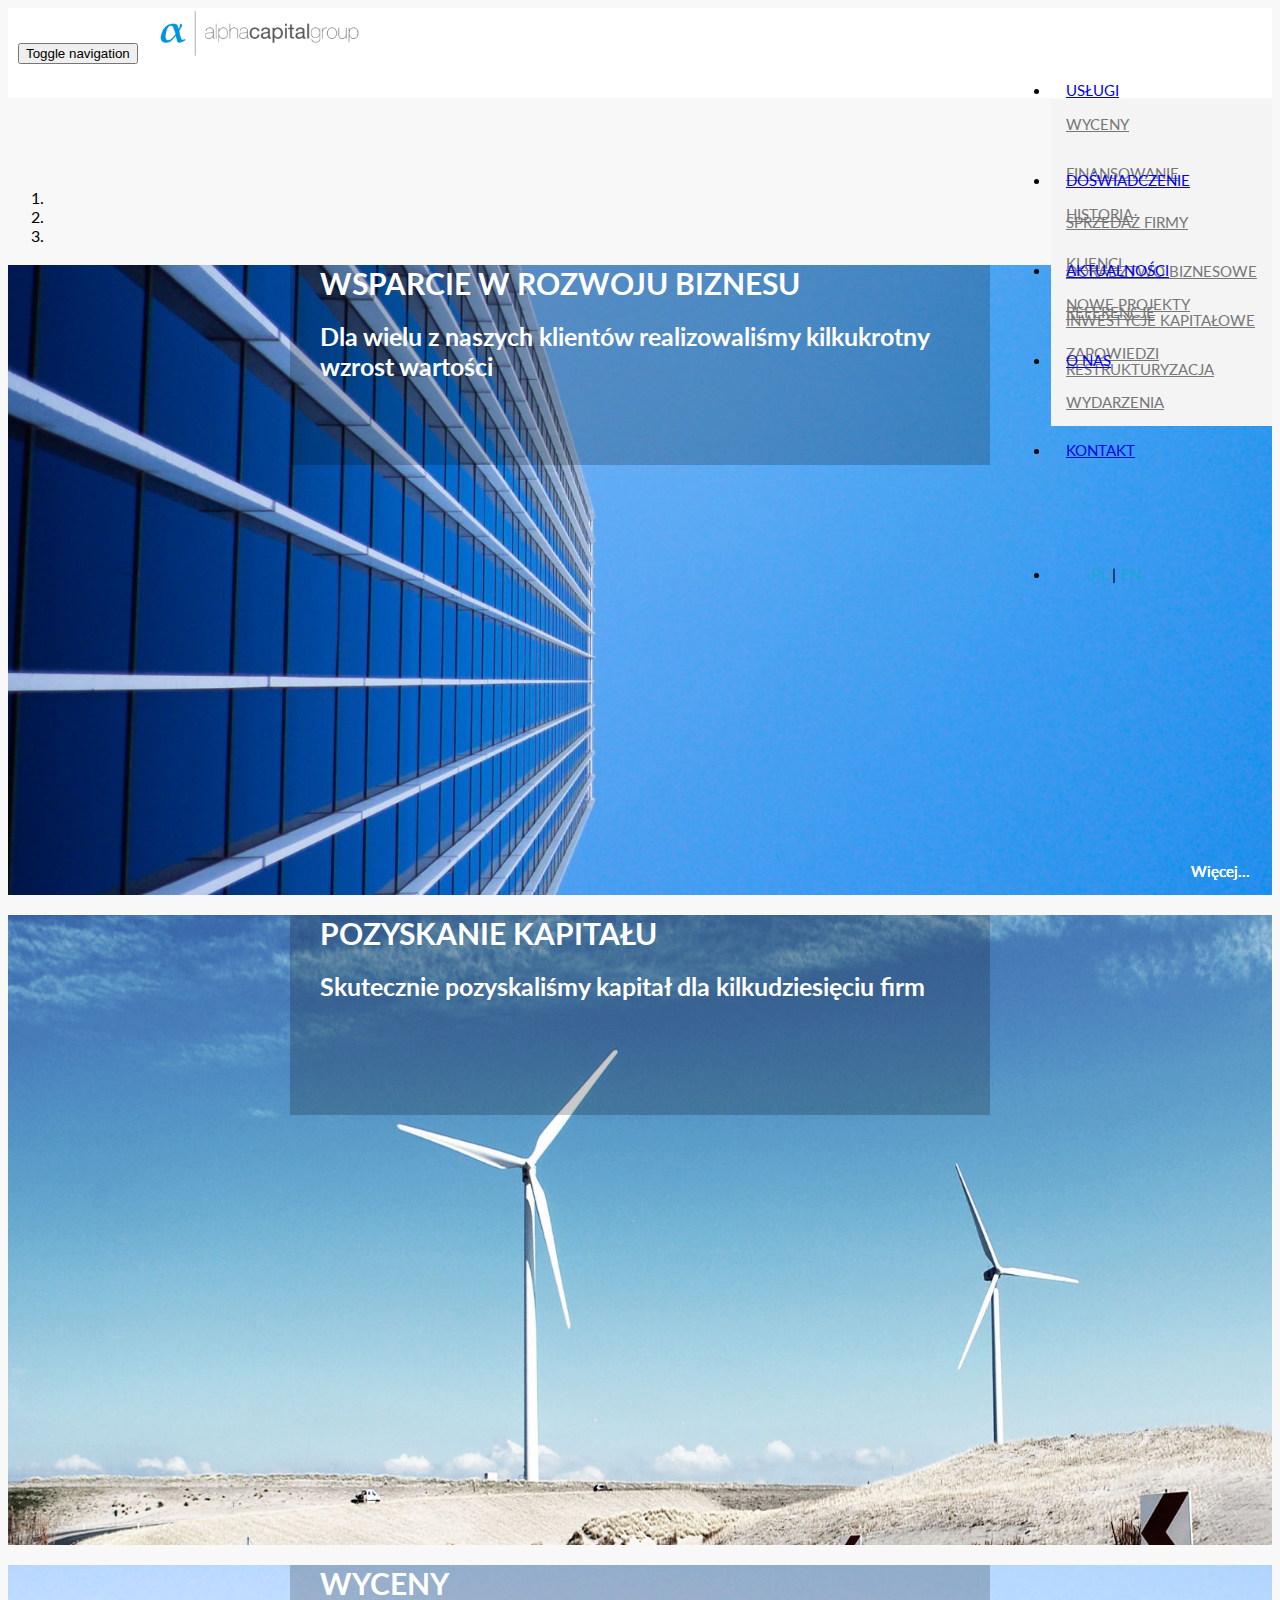
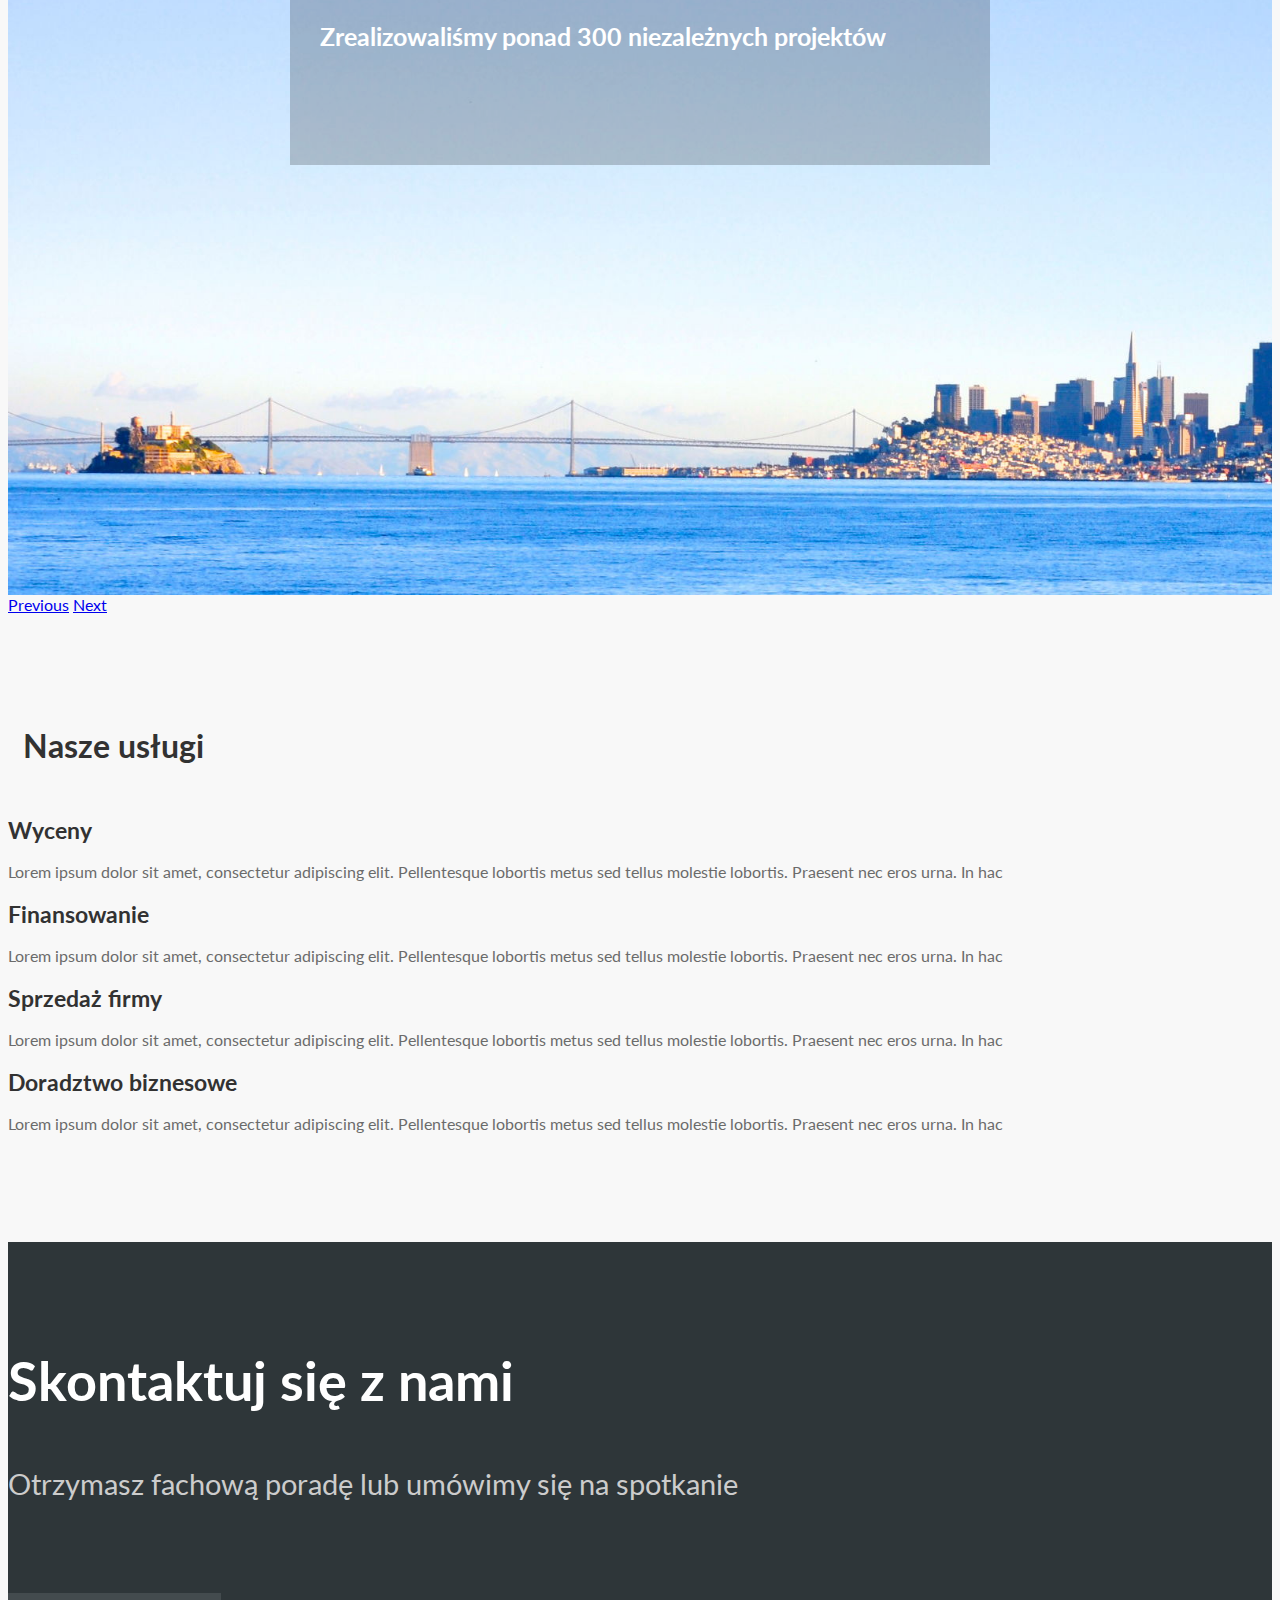
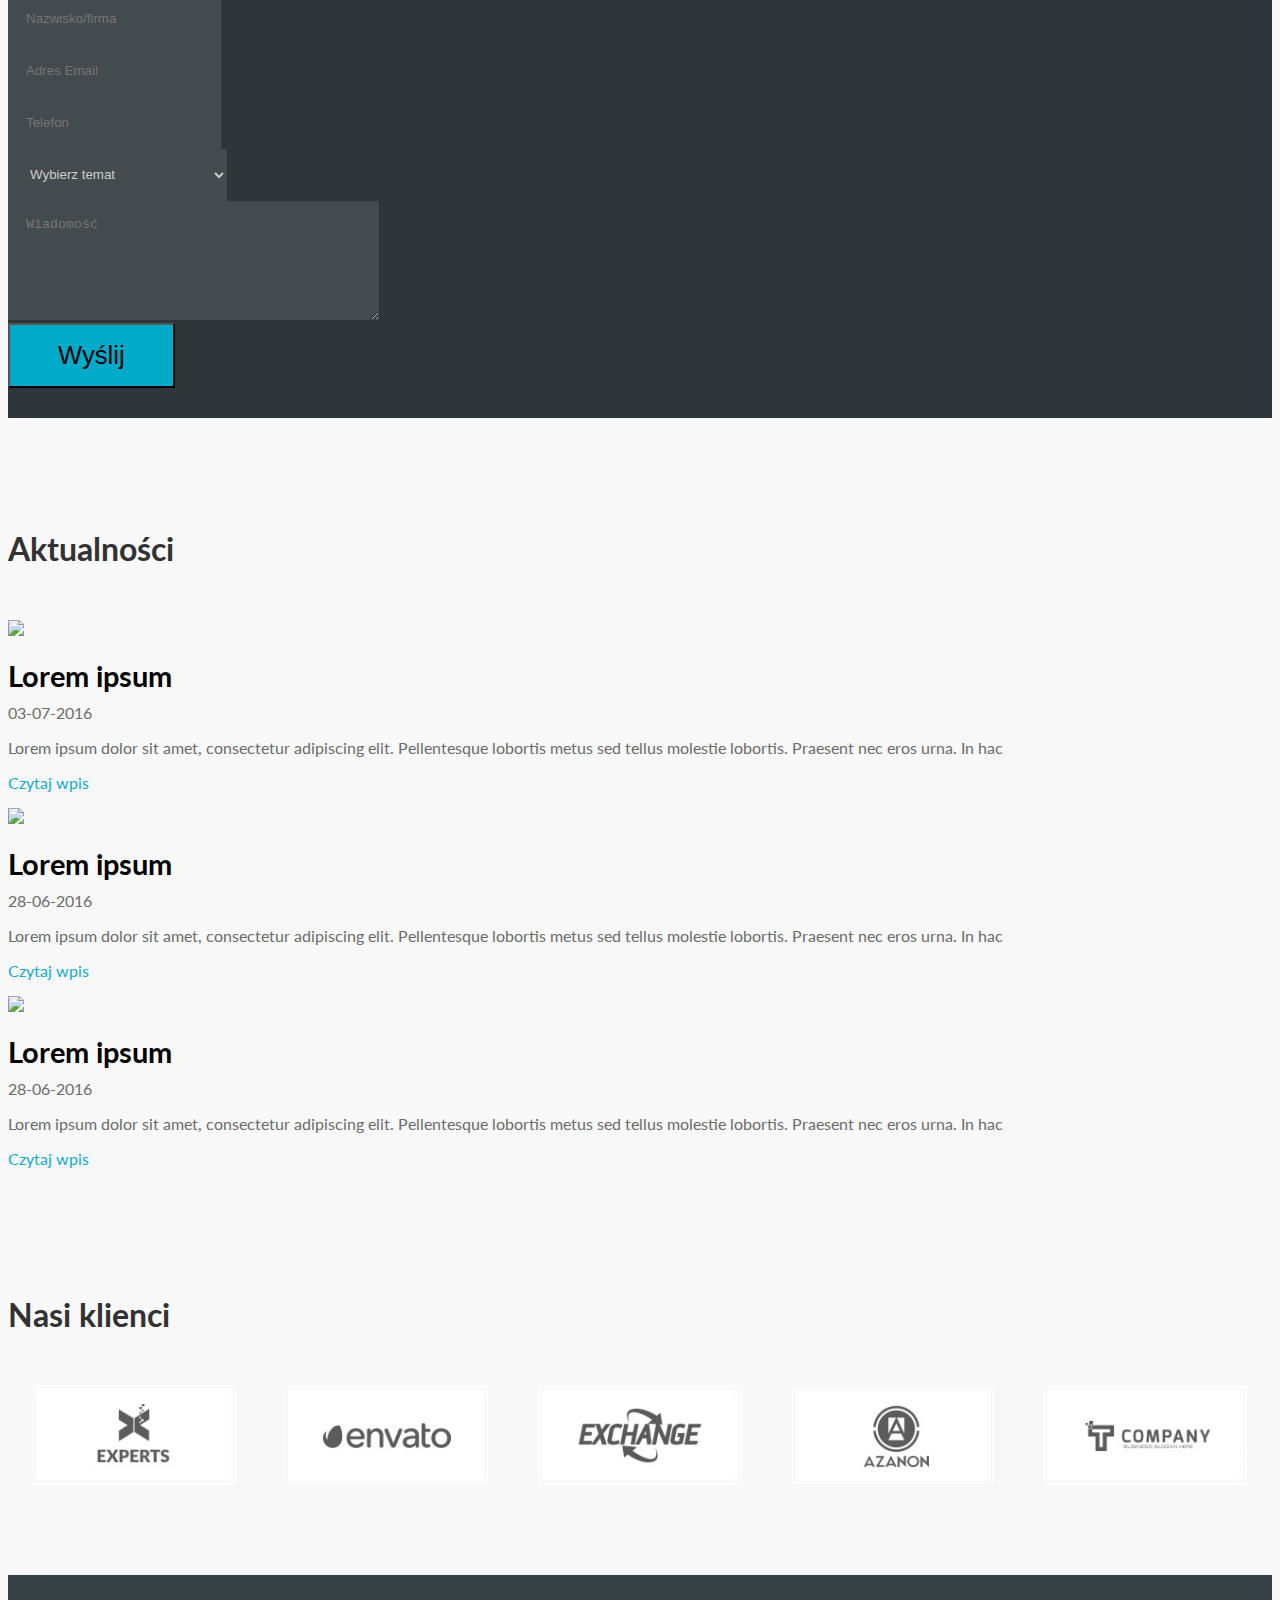
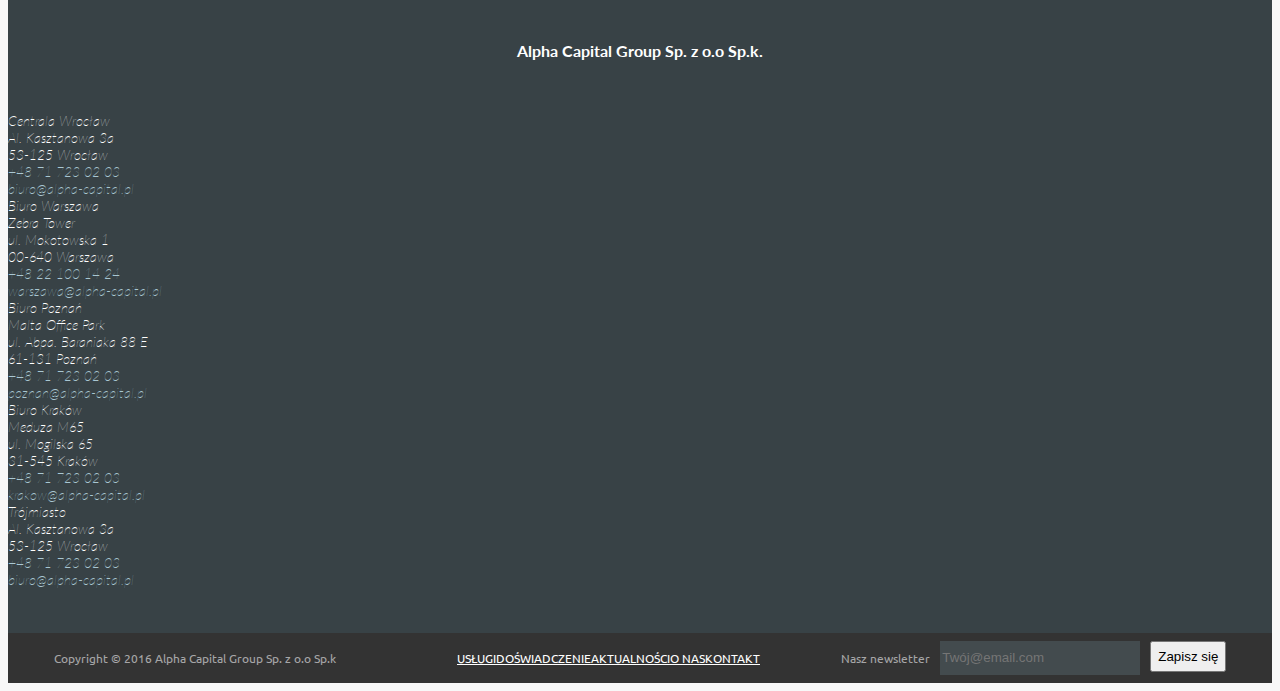
==== commit 71efc2b0: "Wprowadzenie RWD - 1.0" ====
--- a/index.html
+++ b/index.html
@@ -106,26 +106,23 @@
             <div class="carousel-inner" role="listbox">
                 <div class="item active">
                     <div class="carousel-caption">
-                        <a href="#"></a>
-                        <h1><a href="#"><span>Wsparcie w rozwoju biznesu</span><br>
-                        Dla wielu z naszych klientów realizowaliśmy kilkukrotny wzrost wartości<br>
-                        <small>Więcej...</small></a></h1>
+                        <h1>Wsparcie w rozwoju biznesu</h1>
+                        <h2>Dla wielu z naszych klientów realizowaliśmy kilkukrotny wzrost wartości</h2>
+                        <small>Więcej...</small>
                     </div>
                 </div>
                 <div class="item">
                     <div class="carousel-caption">
-                        <a href="#"></a>
-                        <h1><a href="#"><span>Pozyskanie kapitału</span><br>
-                        Skutecznie pozyskaliśmy kapitał dla kilkudziesięciu firm<br>
-                        <small>Więcej...</small></a></h1>
+                        <h1>Pozyskanie kapitału</h1>
+                        <h2>Skutecznie pozyskaliśmy kapitał dla kilkudziesięciu firm</h2>
+                        <small>Więcej...</small>
                     </div>
                 </div>
                 <div class="item">
                     <div class="carousel-caption">
-                        <a href="#"></a>
-                        <h1><a href="#"><span>Wyceny</span><br>
-                        Zrealizowaliśmy ponad 300 niezależnych projektów<br>
-                        <small>Więcej...</small></a></h1>
+                        <h1>Wyceny<br>
+                        <h2>Zrealizowaliśmy ponad 300 niezależnych projektów</h2>
+                        <small>Więcej...</small>
                     </div>
                 </div>
             </div><!-- Controls -->
@@ -172,7 +169,7 @@
             </div>
             <div class="formname">
                 <form method="post">
-                    <div class="col-lg-3 col-md-5 col-sm-5 col-xs-12">
+                    <div class="col-lg-3 col-md-5 col-sm-6 col-xs-12">
                         <div class="form-group">
                             <input class="form-control" id="name" name="name" placeholder="Nazwisko/firma" type="text">
                         </div>
@@ -252,12 +249,12 @@
                 <h1>Nasi klienci</h1>
             </div>
         </div>
-        <div class="row text-center">
-            <div class="col-lg-offset-1 col-lg-2 col-md-6 col-sm-6 col-xs-6 client-logo"><img class="img-responsive" src="img/experts.png"></div>
-            <div class="col-lg-2 col-md-6 col-sm-6 col-xs-6 client-logo"><img class="img-responsive" src="img/envato.png"></div>
-            <div class="col-lg-2 col-md-6 col-sm-6 col-xs-6 client-logo"><img class="img-responsive" src="img/exchange.png"></div>
-            <div class="col-lg-2 col-md-6 col-sm-6 col-xs-6 client-logo"><img class="img-responsive" src="img/azanon.png"></div>
-            <div class="col-lg-2 col-md-6 col-sm-6 col-xs-6 client-logo"><img class="img-responsive" src="img/company.png"></div>
+        <div class="flex-row text-center">
+            <div class="client-logo"><img class="img-responsive" src="img/experts.png"></div>
+            <div class="client-logo"><img class="img-responsive" src="img/envato.png"></div>
+            <div class="client-logo"><img class="img-responsive" src="img/exchange.png"></div>
+            <div class="client-logo"><img class="img-responsive" src="img/azanon.png"></div>
+            <div class="client-logo"><img class="img-responsive" src="img/company.png"></div>
         </div>
     </section><!--Kontakt-->
     <section class="address">
@@ -318,37 +315,31 @@
             </div>
         </div>
     </section>
-    <footer>
-        <div class="container-fluid row">
-            <div class="col-lg-2 foot-cont">
-                Copyright &copy; 2016 Alpha Capital Group Sp. z o.o Sp.k
-            </div>
-            <div class="col-lg-offset-2 col-lg-4">
-                <ul class="nav navbar-nav clearfix">
-                    <li>
-                        <a href="#">Usługi</a>
-                    </li>
-                    <li>
-                        <a href="#">Doświadczenie</a>
-                    </li>
-                    <li>
-                        <a href="#">Aktualności</a>
-                    </li>
-                    <li>
-                        <a href="#">O nas</a>
-                    </li>
-                    <li>
-                        <a href="#">Kontakt</a>
-                    </li>
-                </ul>
-            </div>
-            <div class="col-lg-offset-1 col-lg-3">
-                <form class="form foot-form pull-right">
-                    <label for="exampleInputEmail2">Nasz newsletter</label> <input class="form-control" id="exampleInputEmail2" placeholder="Twój@email.com" type="email"> <button class="btn btn-default" type=
-                    "submit">Zapisz się</button>
-                </form>
-            </div>
-        </div>
+    <footer class="clearfix">
+        <ul class="nav navbar-nav clearfix">
+            <li>
+                <a href="#">Usługi</a>
+            </li>
+            <li>
+                <a href="#">Doświadczenie</a>
+            </li>
+            <li>
+                <a href="#">Aktualności</a>
+            </li>
+            <li>
+                <a href="#">O nas</a>
+            </li>
+            <li>
+                <a href="#">Kontakt</a>
+            </li>
+        </ul>
+        <div class="foot-cont">
+            Copyright &copy; 2016 Alpha Capital Group Sp. z o.o Sp.k
+        </div>
+        <form class="form foot-form">
+            <label for="exampleInputEmail2">Nasz newsletter</label> <input class="form-control" id="exampleInputEmail2" placeholder="Twój@email.com" type="email"> <button class="btn btn-default" type=
+            "submit">Zapisz się</button>
+        </form>
     </footer>
     <script>
 $(document).ready(function(){
--- a/style.css
+++ b/style.css
@@ -24,6 +24,8 @@
   text-transform: uppercase;
   height: 90px;
   margin: 0; }
+  nav.navbar .navbar-header {
+    padding: 0 10px; }
   nav.navbar a.navbar-brand {
     height: auto;
     margin-left: 0 !important;
@@ -43,6 +45,7 @@
       background: white !important; }
     nav.navbar .container-fluid .collapse.navbar-collapse > ul > li.lang a,
     nav.navbar .container-fluid .collapsing > ul > li.lang a {
+      margin-top: 10px;
       display: inline-block;
       color: #11abcf;
       text-decoration: none; }
@@ -114,15 +117,20 @@
     padding-left: 30px;
     position: relative;
     text-align: left;
-    text-transform: uppercase;
-    font-size: 25px; }
-    .carousel-caption h1 span {
-      font-weight: 700;
-      font-size: 30px; }
-    .carousel-caption h1 small {
-      padding-left: 90%;
-      color: #fff;
-      font-size: 12px; }
+    font-weight: 700;
+    font-size: 30px;
+    text-transform: uppercase; }
+  .carousel-caption h2 {
+    font-size: 25px;
+    text-align: left;
+    margin-bottom: 30px;
+    padding-left: 30px; }
+  .carousel-caption small {
+    color: #fff;
+    font-size: 15px;
+    position: absolute;
+    bottom: 20px;
+    right: 30px; }
 
 /*services */
 h2 {
@@ -158,7 +166,7 @@
   color: #ccc; }
 
 .conect-cont {
-  padding: 20px; }
+  padding: 20px 0; }
   .conect-cont h3 {
     font-size: 3.4rem;
     color: #fff;
@@ -204,33 +212,47 @@
 footer {
   font-family: "Ubuntu";
   font-size: 12px;
-  height: 50px;
+  display: flex;
+  flex-flow: row wrap;
+  justify-content: space-around;
+  align-items: center;
+  padding: 0 5px;
   background-color: #333;
-  color: #a6a6a7;
-  padding-bottom: 25px; }
+  color: #a6a6a7; }
+  footer > * {
+    float: none !important;
+    display: inline-block; }
   footer li a {
     text-transform: uppercase;
     color: #fff; }
-
-.foot-cont {
-  line-height: 50px;
-  height: 50px; }
-
-.foot-form {
-  padding-top: 9px;
-  width: 420px;
-  display: inline-block; }
-  .foot-form input {
-    display: inline-block;
-    width: 200px;
-    height: 34px;
-    margin: 0 5px;
-    background-color: #434B4E;
-    border: 0; }
-  .foot-form label {
-    margin-right: 5px; }
-  .foot-form button {
-    margin: 0 0 3px 5px; }
+  footer .foot-cont {
+    order: 0;
+    line-height: 50px;
+    height: 50px; }
+  footer ul.nav {
+    order: 1;
+    display: flex;
+    justify-content: center; }
+    footer ul.nav li {
+      float: none;
+      display: inline-block; }
+  footer .foot-form {
+    order: 2;
+    display: flex;
+    justify-content: space-around;
+    align-content: center; }
+    footer .foot-form input {
+      display: inline-block;
+      width: 200px;
+      height: 34px;
+      margin: 0 5px;
+      background-color: #434B4E;
+      border: 0; }
+    footer .foot-form label {
+      line-height: 34px;
+      margin-right: 5px; }
+    footer .foot-form button {
+      margin: 0 0 3px 5px; }
 
 .address {
   background-color: #384246;
@@ -253,8 +275,25 @@
 .lang a:hover {
   color: #1bc5ec; }
 
+.clients .flex-row {
+  display: flex;
+  flex-flow: row wrap;
+  justify-content: space-around;
+  align-items: center; }
+  .clients .flex-row .client-logo {
+    display: inline-block;
+    flex-basis: 20%; }
+    .clients .flex-row .client-logo img {
+      display: block;
+      margin: 0 auto;
+      width: 80%;
+      height: auto; }
+
 .address h4 {
   padding-bottom: 30px; }
+
+.clients img {
+  height: 80px; }
 
 .clients h1,
 .news h1,
@@ -263,6 +302,24 @@
   font-weight: 700;
   padding-bottom: 30px; }
 
+@media (max-width: 1200px) {
+  .carousel .carousel-control {
+    display: none; }
+  .carousel .carousel-inner .item .carousel-caption {
+    top: 0;
+    position: relative;
+    height: auto;
+    width: 100%;
+    left: 0;
+    padding: 30px;
+    background: rgba(0, 0, 0, 0.4); }
+    .carousel .carousel-inner .item .carousel-caption h1,
+    .carousel .carousel-inner .item .carousel-caption h2 {
+      padding: 0; }
+
+  footer ul.nav {
+    order: 0;
+    flex-basis: 100%; } }
 @media (min-width: 768px) and (max-width: 991px) {
   .navbar-collapse.collapse {
     display: none !important; }
@@ -275,7 +332,7 @@
 
   .navbar-header {
     float: none; } }
-@media (max-width: 991px) {
+@media (max-width: 992px) {
   nav.navbar .container-fluid .navbar-header button {
     margin-top: 25px;
     margin-right: 25px; }
@@ -292,10 +349,15 @@
       nav.navbar .container-fluid .collapse.navbar-collapse ul.nav li,
       nav.navbar .container-fluid .collapsing ul.nav li,
       nav.navbar .container-fluid .collapse.navbar-collapse ul.nav li {
+        padding-left: 20px;
         position: relative;
         display: block;
         height: auto;
         width: 100%; }
+        nav.navbar .container-fluid .collapse.navbar-collapse ul.nav li.lang a,
+        nav.navbar .container-fluid .collapsing ul.nav li.lang a,
+        nav.navbar .container-fluid .collapse.navbar-collapse ul.nav li.lang a {
+          margin-top: 0; }
         nav.navbar .container-fluid .collapse.navbar-collapse ul.nav li.lang a:first-of-type,
         nav.navbar .container-fluid .collapsing ul.nav li.lang a:first-of-type,
         nav.navbar .container-fluid .collapse.navbar-collapse ul.nav li.lang a:first-of-type {
@@ -321,7 +383,16 @@
             nav.navbar .container-fluid .collapse.navbar-collapse ul.nav li ul li a,
             nav.navbar .container-fluid .collapsing ul.nav li ul li a,
             nav.navbar .container-fluid .collapse.navbar-collapse ul.nav li ul li a {
-              padding: 15px 10px; } }
+              padding: 15px 10px; }
+
+  .carousel-caption {
+    padding: 30px; }
+
+  .news {
+    padding-left: 30px;
+    padding-right: 30px; }
+    .news img {
+      margin: 0 auto; } }
 @media (max-width: 768px) {
   nav.navbar .container-fluid .collapse.navbar-collapse,
   nav.navbar .container-fluid .collapsing,
@@ -363,6 +434,43 @@
             nav.navbar .container-fluid .collapse.navbar-collapse ul.nav li:not(.lang) ul li a,
             nav.navbar .container-fluid .collapsing ul.nav li:not(.lang) ul li a,
             nav.navbar .container-fluid .collapse.navbar-collapse ul.nav li:not(.lang) ul li a {
-              padding: 15px 10px; } }
+              padding: 15px 10px; }
+
+  .clients .flex-row .client-logo {
+    flex-basis: 33%; }
+
+  footer {
+    padding: 0;
+    margin: 0; }
+    footer ul.nav {
+      padding: 0;
+      margin: 0; }
+    footer .foot-form {
+      flex-basis: 100%;
+      text-align: center;
+      justify-content: center; }
+    footer .foot-cont {
+      order: 3;
+      text-align: center;
+      flex-basis: 100%; } }
+@media (max-width: 544px) {
+  .clients .flex-row .client-logo {
+    flex-basis: 50%; }
+
+  footer ul.nav {
+    flex-flow: column; }
+    footer ul.nav li {
+      display: block;
+      width: 100%;
+      text-align: center; }
+  footer .foot-form {
+    flex-flow: column wrap;
+    align-items: space-around; }
+    footer .foot-form input {
+      margin: 5px auto; }
+    footer .foot-form button {
+      margin: 10px auto;
+      display: block;
+      width: 120px; } }
 
 /*# sourceMappingURL=style.css.map */
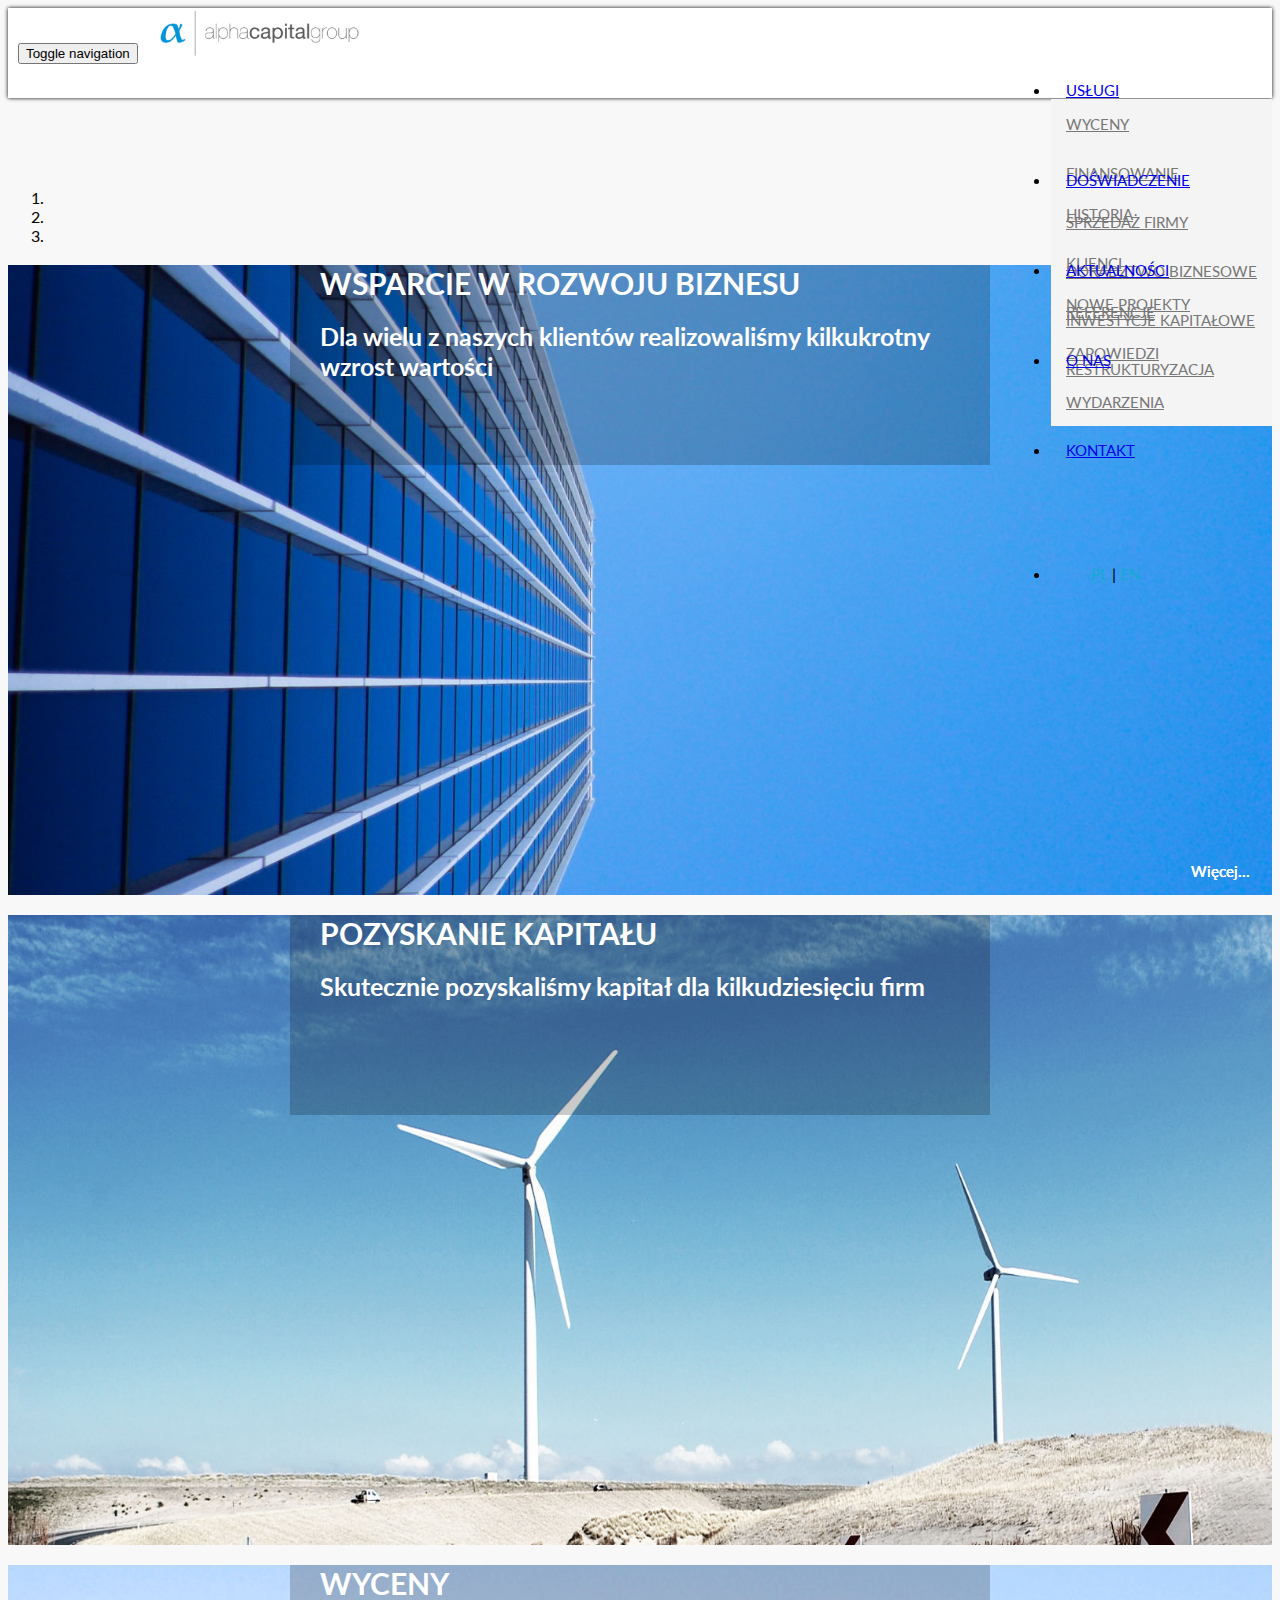
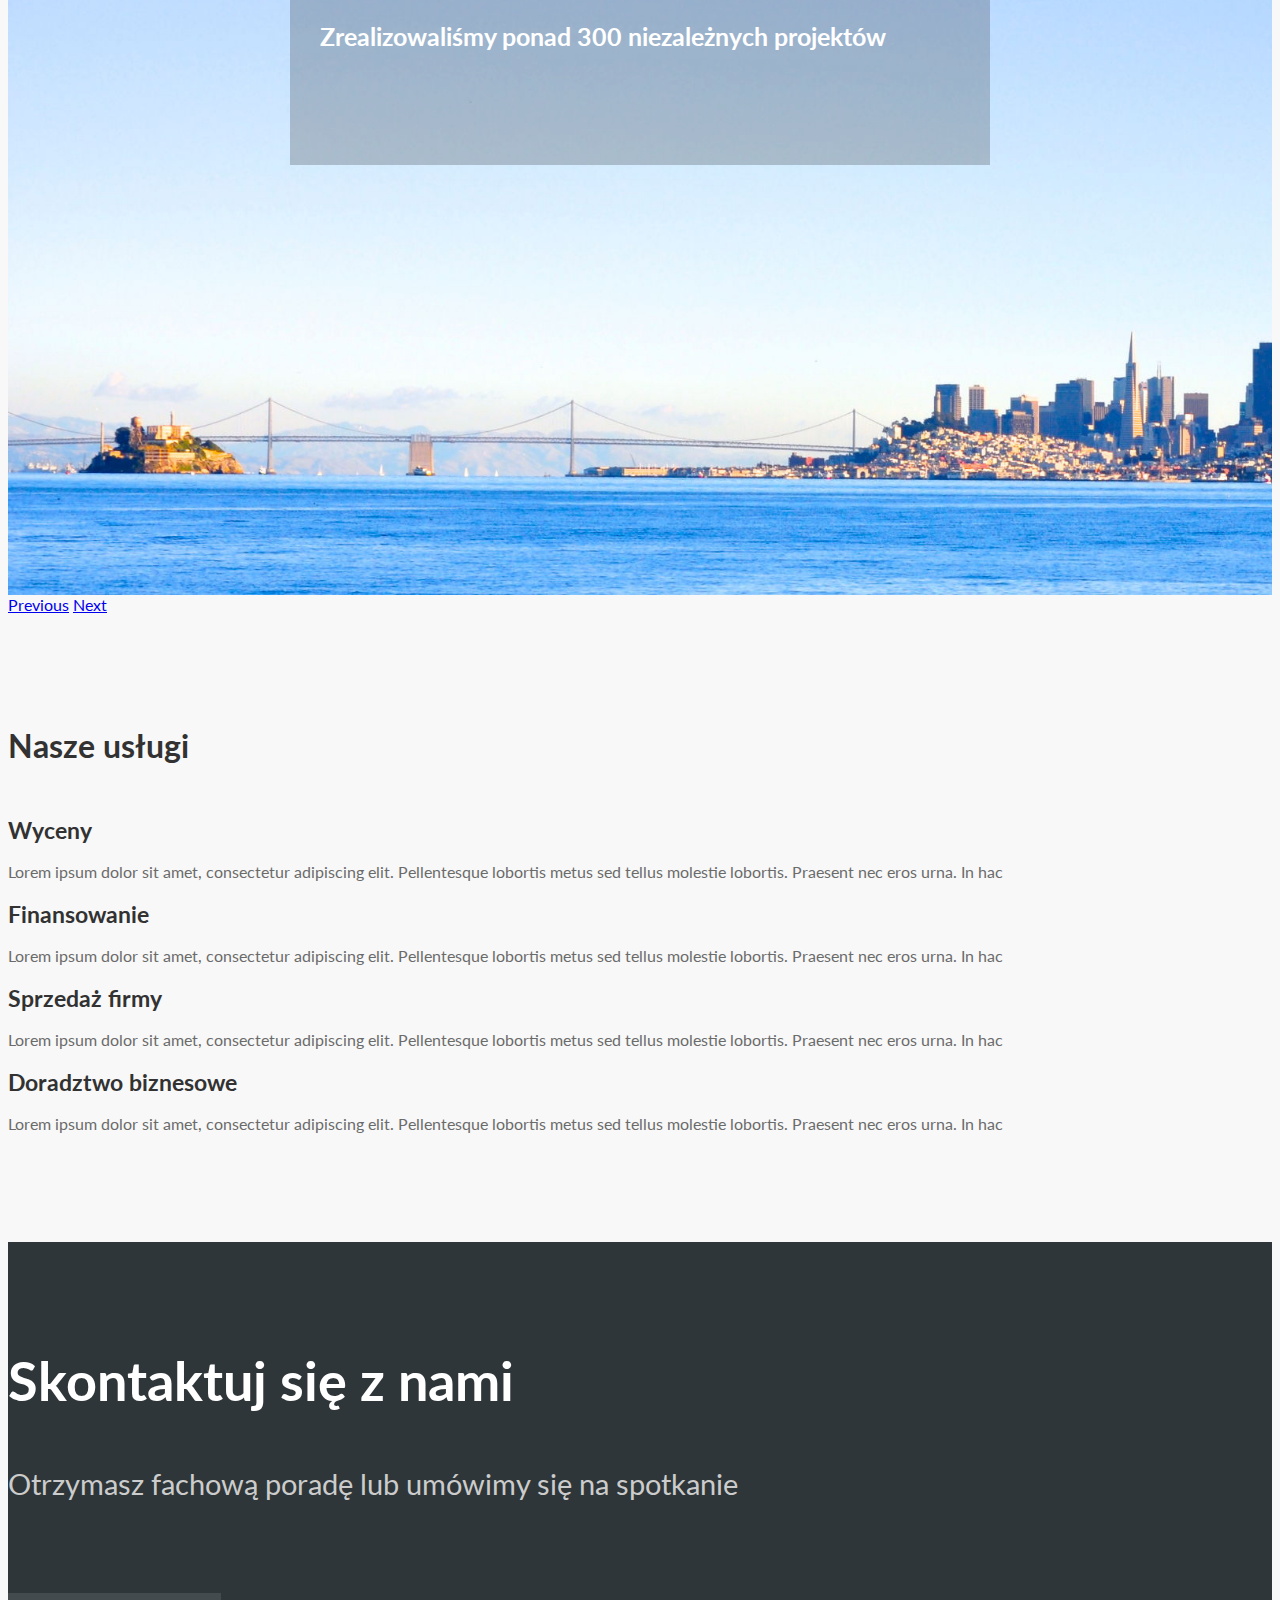
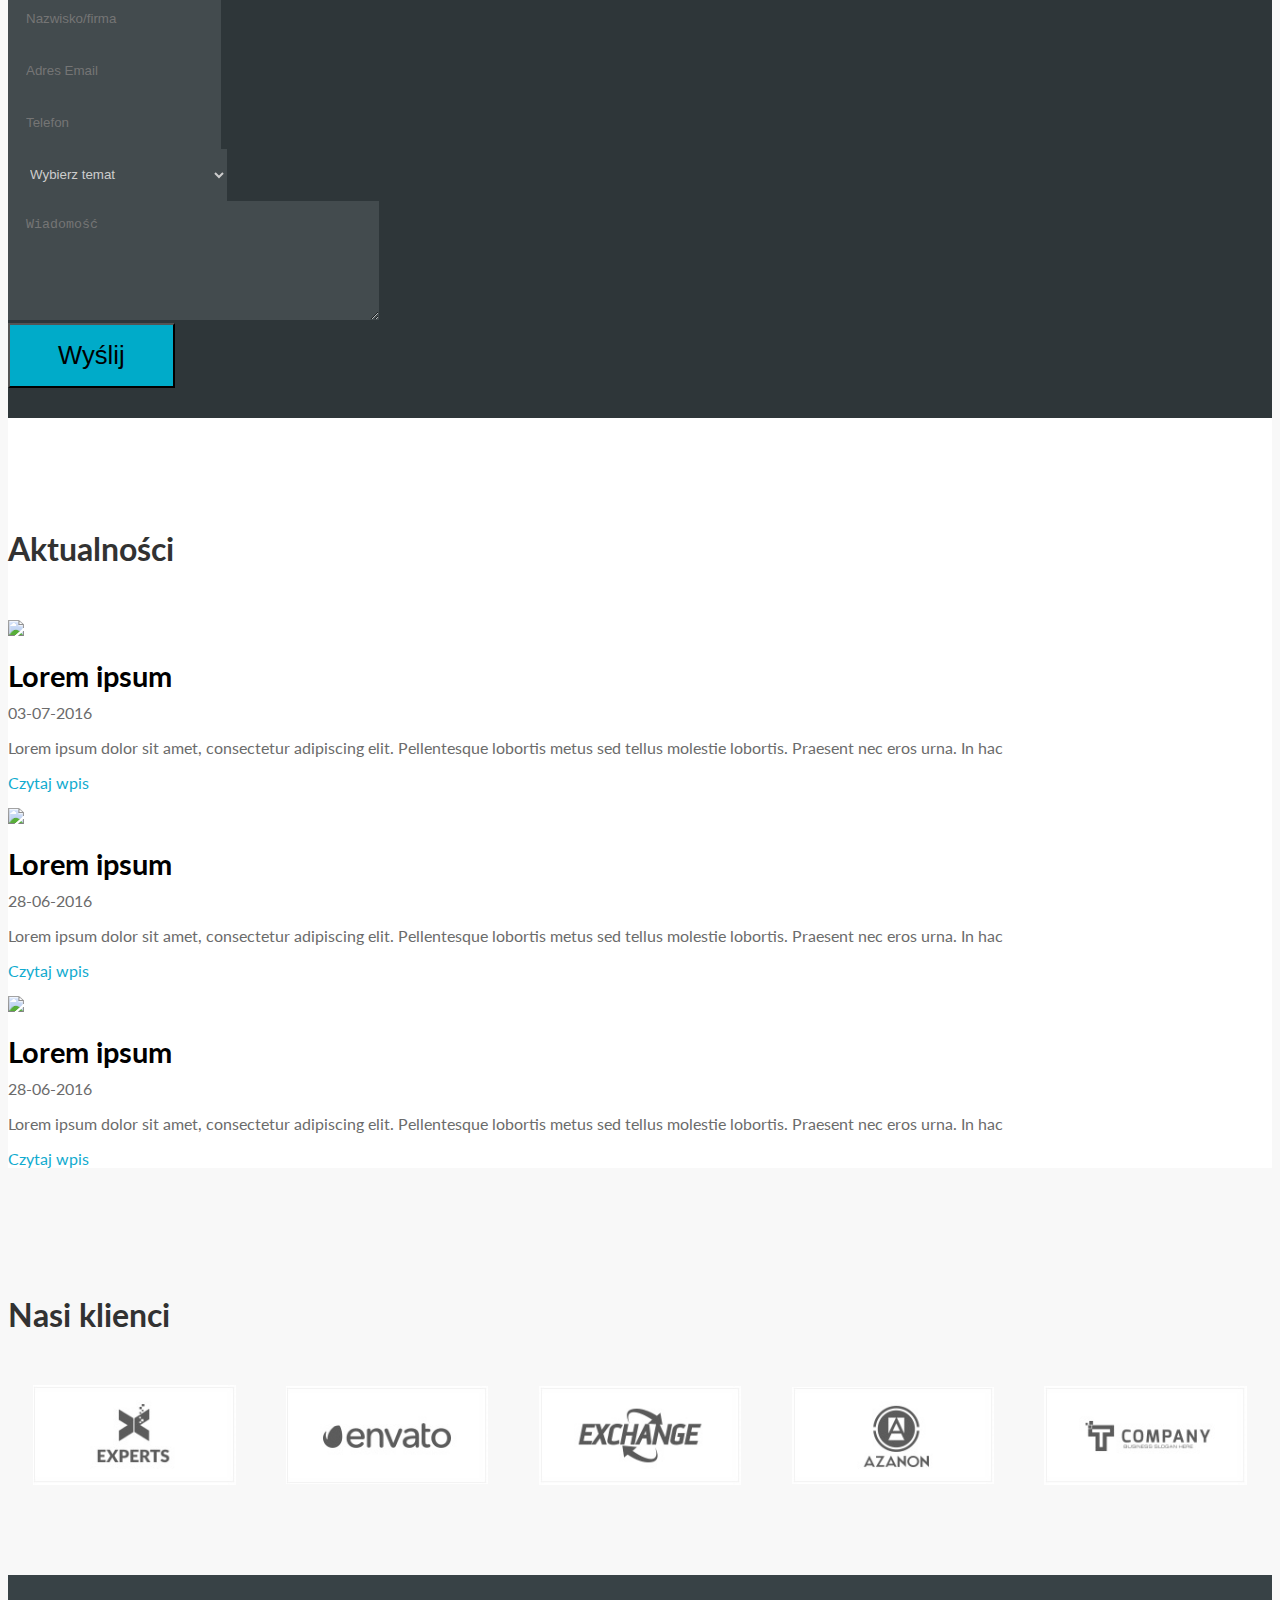
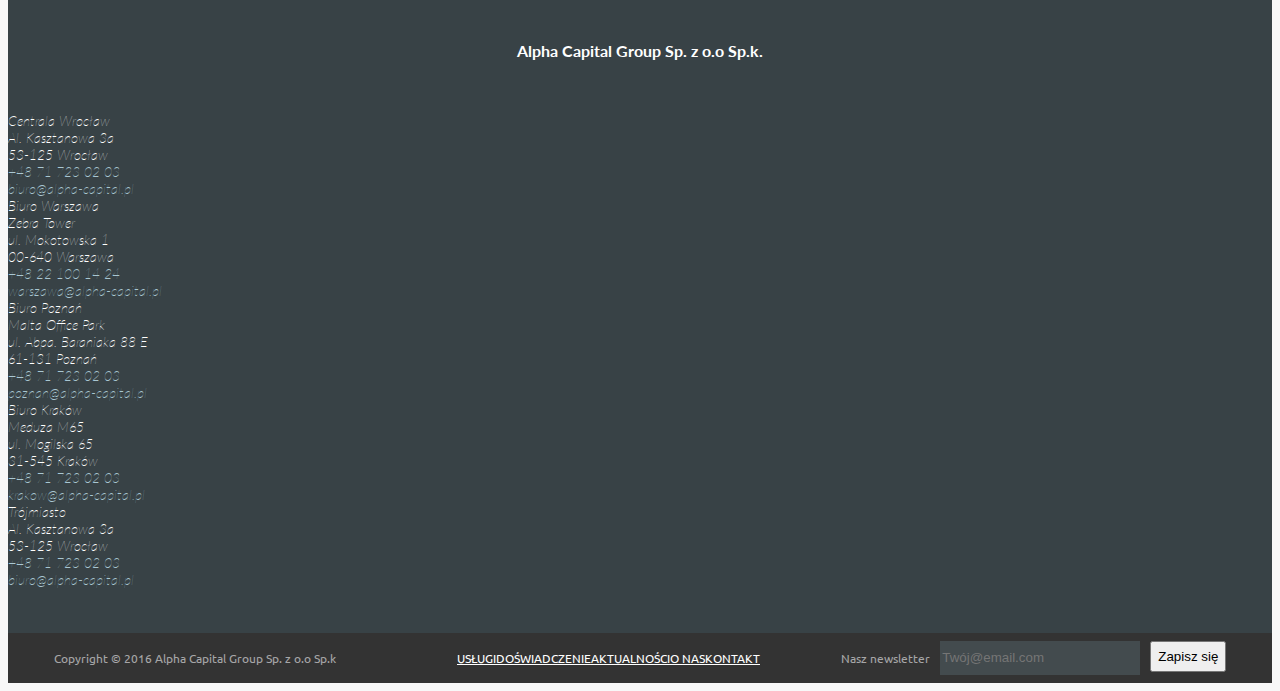
==== commit 241635b7: "offer vol3" ====
--- a/index.html
+++ b/index.html
@@ -213,7 +213,8 @@
             </div>
         </div>
     </div><!--Aktualności-->
-    <section class="news container-gray container">
+    <section class="news container-gray container-fluid">
+        <div class="container">
             <div class="row">
                 <div class="col-lg-12">
                     <h1>Aktualności</h1>
@@ -242,6 +243,7 @@
                     <p><a href="#">Czytaj wpis <i class="fa fa-caret-right"></i></a></p>
                 </div>
             </div>
+        </div>    
     </section><!--klienci-->
     <section class="container clients">
         <div class="row">
--- a/style.css
+++ b/style.css
@@ -20,6 +20,7 @@
 
 nav.navbar {
   border: none;
+  box-shadow: 0 0 4px #000;
   background-color: #fff;
   text-transform: uppercase;
   height: 90px;
@@ -143,8 +144,6 @@
     color: #6b6b6b;
     margin-top: 15px;
     line-height: 25px; }
-  .services h1 {
-    margin-left: 15px; }
   .services h2 {
     color: #323232;
     font-weight: 700;
@@ -157,7 +156,20 @@
 
 .container-gray {
   padding-top: 90px; }
-
+  /*offers head*/
+  .offer img {
+    width: 100%;
+  }
+
+  .left-nav {
+    margin-top: 50px;
+  }
+
+  .left-nav a {
+    color: #6b6b6b;
+    margin-top: 15px;
+    line-height: 25px;
+  }
 /*form */
 .forms {
   background-color: #2e3639;
@@ -202,12 +214,53 @@
   text-decoration: none; }
 .news h2 {
   margin-top: 20px; }
+ .news {
+  background: #fff;
+ } 
 
 /*clients */
 .clients {
   padding-top: 90px;
   padding-bottom: 90px; }
 
+  .special ul li {
+    list-style-type: none;
+  }
+
+  .special a {
+  text-decoration: none; 
+
+  }
+
+  .content-offer a{
+    color: #549cd9;
+    font-size: 1.8rem;
+  }
+
+  .content-offer h2{
+    text-transform: uppercase;
+    margin-top: 0;
+    font-weight: 300;
+    font-size: 2rem;
+  }
+
+  .content-offer i {
+    padding-right: 16px;
+  }
+
+  /*faq*/
+.faq {
+  padding: 50px 0;
+}
+
+.faq h2 {
+  font-weight: bold;
+  padding: 0 10px 30px 10px;
+  color: #549cd9;
+}
+.faq h4 {
+  font-weight: bold;
+}
 /*footer */
 footer {
   font-family: "Ubuntu";
@@ -349,7 +402,6 @@
       nav.navbar .container-fluid .collapse.navbar-collapse ul.nav li,
       nav.navbar .container-fluid .collapsing ul.nav li,
       nav.navbar .container-fluid .collapse.navbar-collapse ul.nav li {
-        padding-left: 20px;
         position: relative;
         display: block;
         height: auto;
